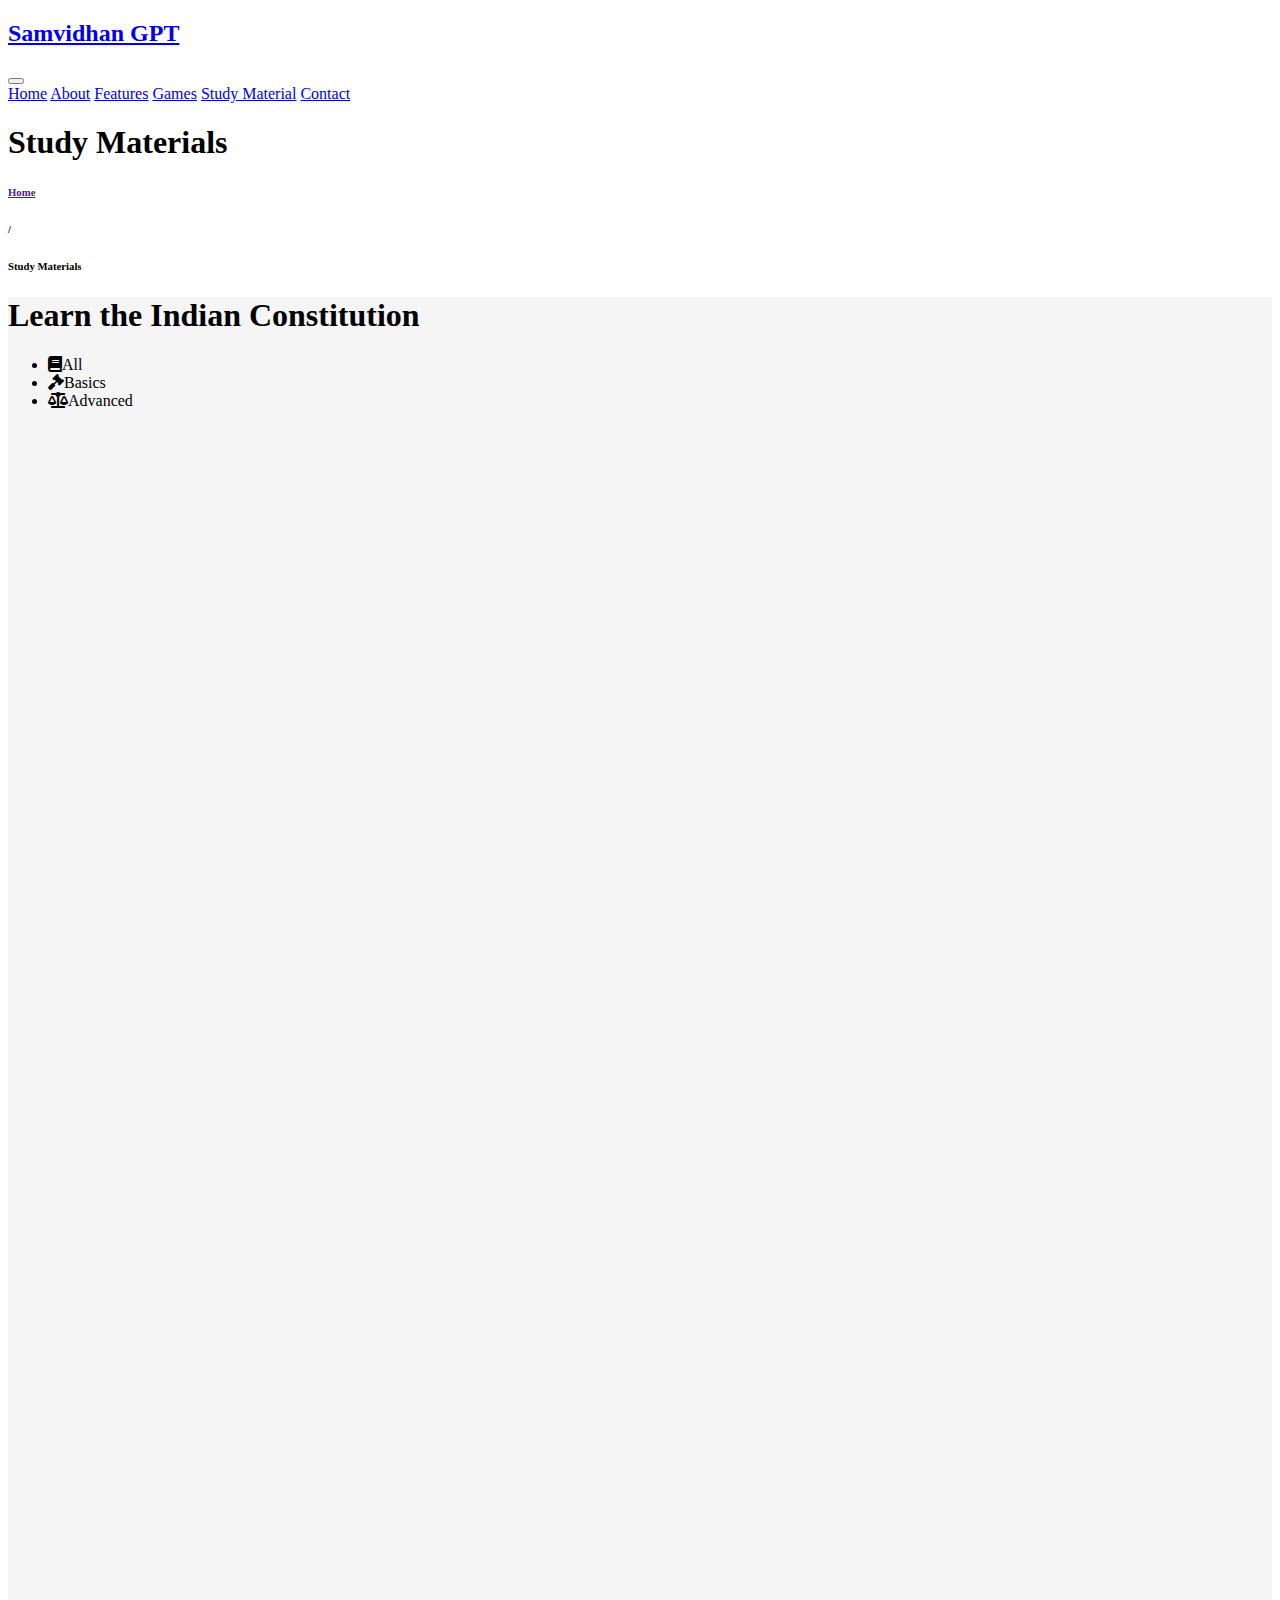
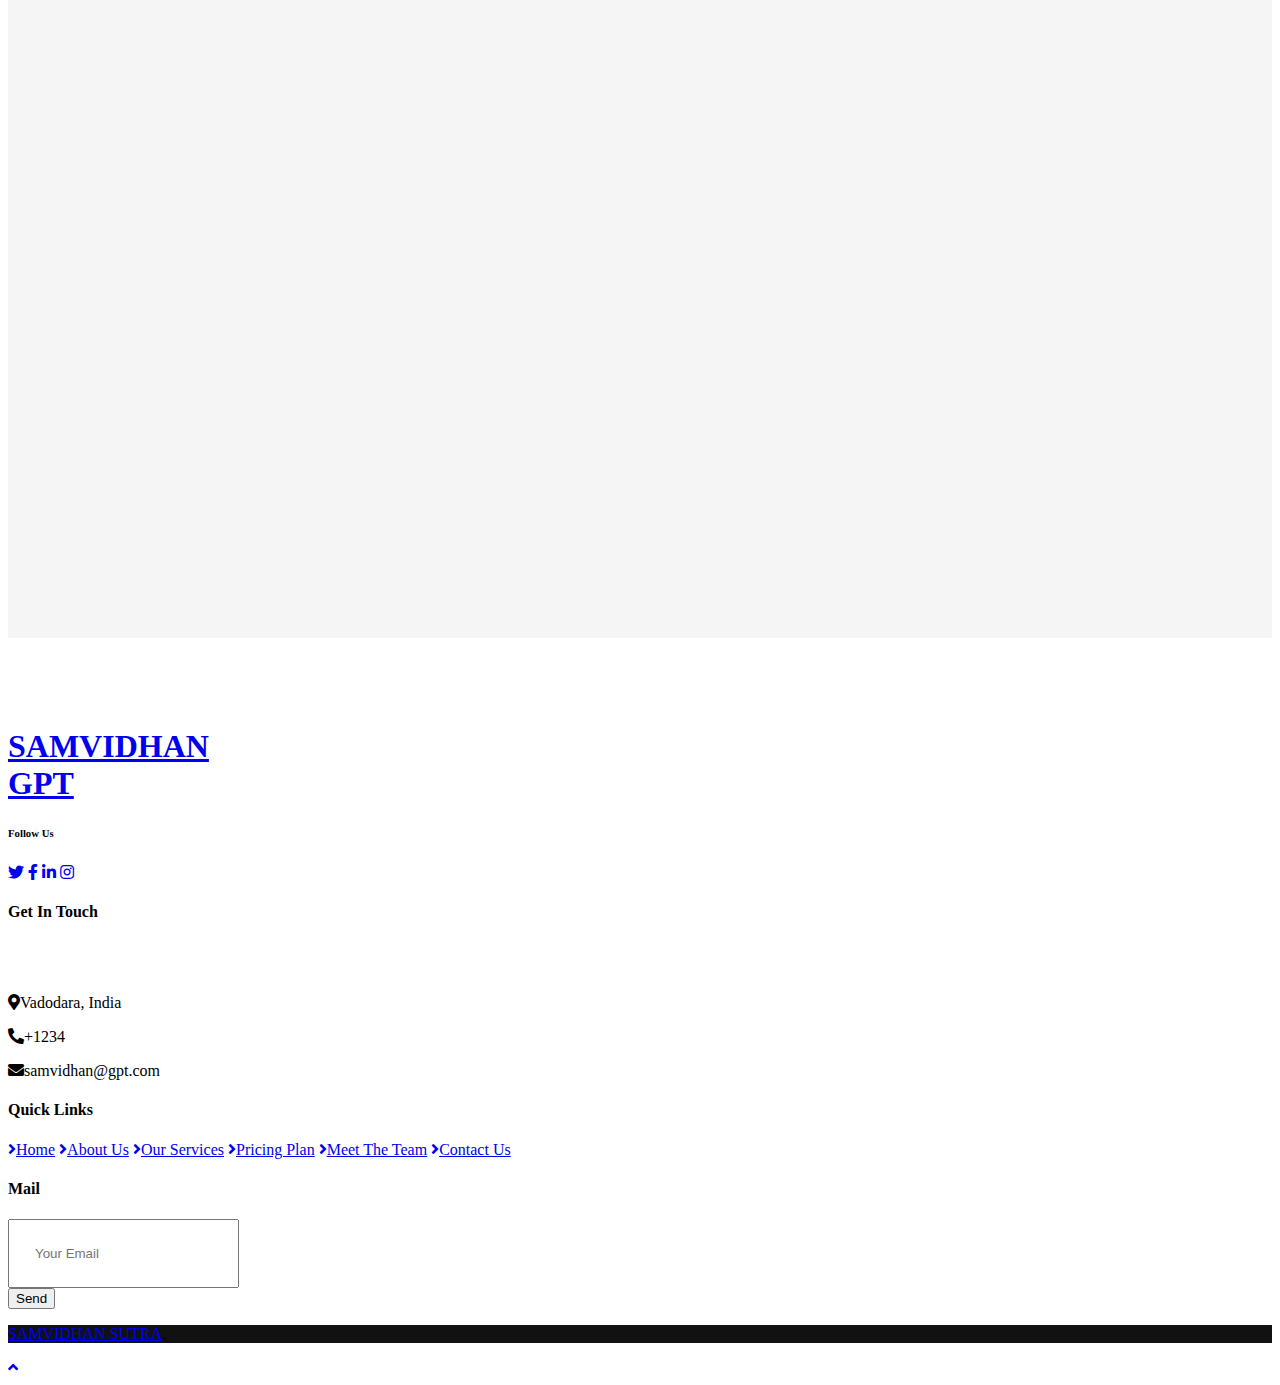
==== studymat.html @ 0517ff37 "study material" ====
<!DOCTYPE html>
<html lang="en">

<head>
    <meta charset="utf-8">
    <title>Samvidha Sutra</title>
    <meta content="width=device-width, initial-scale=1.0" name="viewport">
    <meta content="Free HTML Templates" name="keywords">
    <meta content="Free HTML Templates" name="description">

    <!-- Favicon -->
    <link href="img/favicon.ico" rel="icon">

    <!-- Google Web Fonts -->
    <link rel="preconnect" href="https://fonts.gstatic.com">
    <link href="https://fonts.googleapis.com/css2?family=Oswald:wght@400;500;600;700&family=Rubik&display=swap" rel="stylesheet"> 

    <!-- Font Awesome -->
    <link href="https://cdnjs.cloudflare.com/ajax/libs/font-awesome/5.15.0/css/all.min.css" rel="stylesheet">

    <!-- Libraries Stylesheet -->
    <link href="lib/owlcarousel/assets/owl.carousel.min.css" rel="stylesheet">
    <link href="lib/lightbox/css/lightbox.min.css" rel="stylesheet">

    <!-- Customized Bootstrap Stylesheet -->
    <link href="css/style.css" rel="stylesheet">
</head>

<body>
   <!-- Navbar Start -->
   <div class="container-fluid bg-white position-relative">
    <nav class="navbar navbar-expand-lg bg-white navbar-light py-3 py-lg-0">
        <a href="index.html" class="navbar-brand text-secondary">
            <h2 class="display-4 text-uppercase">Samvidhan GPT</h2>
        </a>
        <button type="button" class="navbar-toggler" data-toggle="collapse" data-target="#navbarCollapse">
            <span class="navbar-toggler-icon"></span>
        </button>
        <div class="collapse navbar-collapse" id="navbarCollapse">
            <div class="navbar-nav ml-auto py-0 pr-3 border-right">
                <a href="index.html" class="nav-item nav-link active">Home</a>
                <a href=index.html#aboutsec" class="nav-item nav-link">About</a>
                <a href="index.html#features" class="nav-item nav-link">Features</a>
                <a href="index.html#gamesec" class="nav-item nav-link">Games</a>
                <a href="studymat.html" class="nav-item nav-link">Study Material</a>
                <!-- <div class="nav-item dropdown">
                    <a href="#" class="nav-link dropdown-toggle" data-toggle="dropdown">Pages</a>
                    <div class="dropdown-menu rounded-0 m-0">
                        <a href="" class="dropdown-item">Meat The Team</a>
                        <a href="" class="dropdown-item">Testimonial</a>
                    </div>
                </div> -->
                <a href="index.html#contactsec" class="nav-item nav-link">Contact</a>
            </div>
            <!-- <div class="d-none d-lg-flex align-items-center pl-4">
                <i class="fa fa-2x fa-mobile-alt text-primary mr-3"></i>
                 <div>
                    <h6 class="text-body text-uppercase mb-1"><small>Call Anytime</small></h6>
                    <h6 class="m-0">+012 345 6789</h6>
                </div> 
            </div> -->
        </div>
    </nav>
</div>
<!-- Navbar End -->


    <!-- Page Header Start -->
    <div class="page-header container-fluid bg-primary d-flex flex-column align-items-center justify-content-center">
        <h1 class="display-3 text-uppercase mb-3">Study Materials</h1>
        <div class="d-inline-flex text-white">
            <h6 class="text-uppercase m-0"><a class="text-white" href="">Home</a></h6>
            <h6 class="m-0 px-3">/</h6>
            <h6 class="text-uppercase m-0">Study Materials</h6>
        </div>
    </div>
    <!-- Page Header Start -->


   <!-- Constitution Learning Section Start -->
<div class="container-fluid py-5" style="background-color: #f5f5f5;">
    <div class="container pt-5 pb-3">
        <h1 class="display-4 text-uppercase text-center mb-5" style="animation: fadeInDown 1s ease-in-out;">
            Learn the Indian Constitution
        </h1>
        <div class="row">
            <div class="col-12 text-center mb-4">
                <ul class="list-inline" id="study-material-filters">
                    <li class="btn btn-outline-dark text-uppercase py-2 px-4 active" data-filter="*">
                        <i class="fa fa-book text-primary mr-2"></i>All
                    </li>
                    <li class="btn btn-outline-dark text-uppercase py-2 px-4" data-filter=".basics">
                        <i class="fa fa-gavel text-primary mr-2"></i>Basics
                    </li>
                    <li class="btn btn-outline-dark text-uppercase py-2 px-4" data-filter=".advanced">
                        <i class="fa fa-balance-scale text-primary mr-2"></i>Advanced
                    </li>
                </ul>
            </div>
        </div>
        <div class="row portfolio-container" style="animation: fadeInUp 1s ease-in-out;">
            <!-- Flipbook 1: Basics of the Indian Constitution -->
            <div class="col-lg-4 col-md-6 mb-4 portfolio-item basics">
                <div class="position-relative rounded overflow-hidden mb-2 shadow" style="transition: transform 0.3s;">
                    <iframe allowfullscreen="allowfullscreen" scrolling="no" class="fp-iframe"
                        style="border: 0px; width: 100%; height: 600px;"
                        src="https://heyzine.com/flip-book/66daec98de.html"></iframe>
                </div>
            </div>
            <!-- Flipbook 2: Fundamental Rights -->
            <div class="col-lg-4 col-md-6 mb-4 portfolio-item basics">
                <div class="position-relative rounded overflow-hidden mb-2 shadow" style="transition: transform 0.3s;">
                    <iframe allowfullscreen="allowfullscreen" scrolling="no" class="fp-iframe"
                    style="border: 0px; width: 100%; height: 600px;"
                    src="https://heyzine.com/flip-book/66daec98de.html"></iframe>
                </div>
            </div>
            <!-- Flipbook 3: Structure of Government -->
            <div class="col-lg-4 col-md-6 mb-4 portfolio-item advanced">
                <div class="position-relative rounded overflow-hidden mb-2 shadow" style="transition: transform 0.3s;">
                    <iframe allowfullscreen="allowfullscreen" scrolling="no" class="fp-iframe"
                        style="border: 0px; width: 100%; height: 600px;"
                        src="https://heyzine.com/flip-book/66daec98de.html"></iframe>
                </div>
            </div>
        </div>
    </div>
</div>
<!-- Constitution Learning Section End -->

<!-- Custom CSS Animations and Hover Effects -->
<style>
    .portfolio-item:hover {
        transform: scale(1.05);
    }

    @keyframes fadeInDown {
        0% {
            opacity: 0;
            transform: translateY(-20px);
        }
        100% {
            opacity: 1;
            transform: translateY(0);
        }
    }

    @keyframes fadeInUp {
        0% {
            opacity: 0;
            transform: translateY(20px);
        }
        100% {
            opacity: 1;
            transform: translateY(0);
        }
    }
</style>




     <!-- Footer Start -->
     <div class="container-fluid bg-dark text-white-50 py-5 px-sm-3 px-md-5" style="margin-top: 90px;">
        <div class="row pt-5">
            <div class="col-lg-3 col-md-6 mb-5">
                <a href="index.html" class="navbar-brand">
                    <h1 class="m-0 mt-n2 text-white display-4">SAMVIDHAN <br>GPT</h1>
                </a>
                <!-- <p>Volup amet magna clita tempor. Tempor sea eos vero ipsum. Lorem lorem sit sed elitr sed kasd et</p> -->
                <h6 class="text-uppercase text-white py-2">Follow Us</h6>
                <div class="d-flex justify-content-start">
                    <a class="btn btn-lg btn-primary btn-lg-square mr-2" href="#"><i class="fab fa-twitter"></i></a>
                    <a class="btn btn-lg btn-primary btn-lg-square mr-2" href="#"><i class="fab fa-facebook-f"></i></a>
                    <a class="btn btn-lg btn-primary btn-lg-square mr-2" href="#"><i class="fab fa-linkedin-in"></i></a>
                    <a class="btn btn-lg btn-primary btn-lg-square" href="#"><i class="fab fa-instagram"></i></a>
                </div>
            </div>
            <div class="col-lg-3 col-md-6 mb-5">
                <h4 class="text-uppercase text-white mb-4">Get In Touch</h4>
                <p><br><br></p>
                <p><i class="fa fa-map-marker-alt text-white mr-2"></i>Vadodara, India</p>
                <p><i class="fa fa-phone-alt text-white mr-2"></i>+1234</p>
                <p><i class="fa fa-envelope text-white mr-2"></i>samvidhan@gpt.com</p>
            </div>
            <div class="col-lg-3 col-md-6 mb-5">
                <h4 class="text-uppercase text-white mb-4">Quick Links</h4>
                <div class="d-flex flex-column justify-content-start">
                    <a class="text-white-50 mb-2" href="#"><i class="fa fa-angle-right text-white mr-2"></i>Home</a>
                    <a class="text-white-50 mb-2" href="#"><i class="fa fa-angle-right text-white mr-2"></i>About Us</a>
                    <a class="text-white-50 mb-2" href="#"><i class="fa fa-angle-right text-white mr-2"></i>Our Services</a>
                    <a class="text-white-50 mb-2" href="#"><i class="fa fa-angle-right text-white mr-2"></i>Pricing Plan</a>
                    <a class="text-white-50 mb-2" href="#"><i class="fa fa-angle-right text-white mr-2"></i>Meet The Team</a>
                    <a class="text-white-50" href="#"><i class="fa fa-angle-right text-white mr-2"></i>Contact Us</a>
                </div>
            </div>
            <div class="col-lg-3 col-md-6 mb-5">
                <h4 class="text-uppercase text-white mb-4">Mail</h4>
               
                <div class="w-100 mb-3">
                    <div class="input-group">
                        <input type="text" class="form-control border-light" style="padding: 25px;" placeholder="Your Email">
                        <div class="input-group-append">
                            <button class="btn btn-primary text-uppercase px-3">Send</button>
                        </div>
                    </div>
                </div>
            
            </div>
        </div>
    </div>
    <div class="container-fluid py-4 px-sm-3 px-md-5" style="background: #111111;">
        <p class="mb-2 text-center text-white-50"> <a href="#">SAMVIDHAN SUTRA</a>.</p>
   
    </div>
    <!-- Footer End -->

    <!-- Back to Top -->
    <a href="#" class="btn btn-lg btn-primary btn-lg-square back-to-top"><i class="fa fa-angle-up"></i></a>


    <!-- JavaScript Libraries -->
    <script src="https://code.jquery.com/jquery-3.4.1.min.js"></script>
    <script src="https://stackpath.bootstrapcdn.com/bootstrap/4.4.1/js/bootstrap.bundle.min.js"></script>
    <script src="lib/easing/easing.min.js"></script>
    <script src="lib/waypoints/waypoints.min.js"></script>
    <script src="lib/owlcarousel/owl.carousel.min.js"></script>
    <script src="lib/isotope/isotope.pkgd.min.js"></script>
    <script src="lib/lightbox/js/lightbox.min.js"></script>

    <!-- Contact Javascript File -->
    <script src="mail/jqBootstrapValidation.min.js"></script>
    <script src="mail/contact.js"></script>

    <!-- Template Javascript -->
    <script src="js/main.js"></script>
</body>

</html>
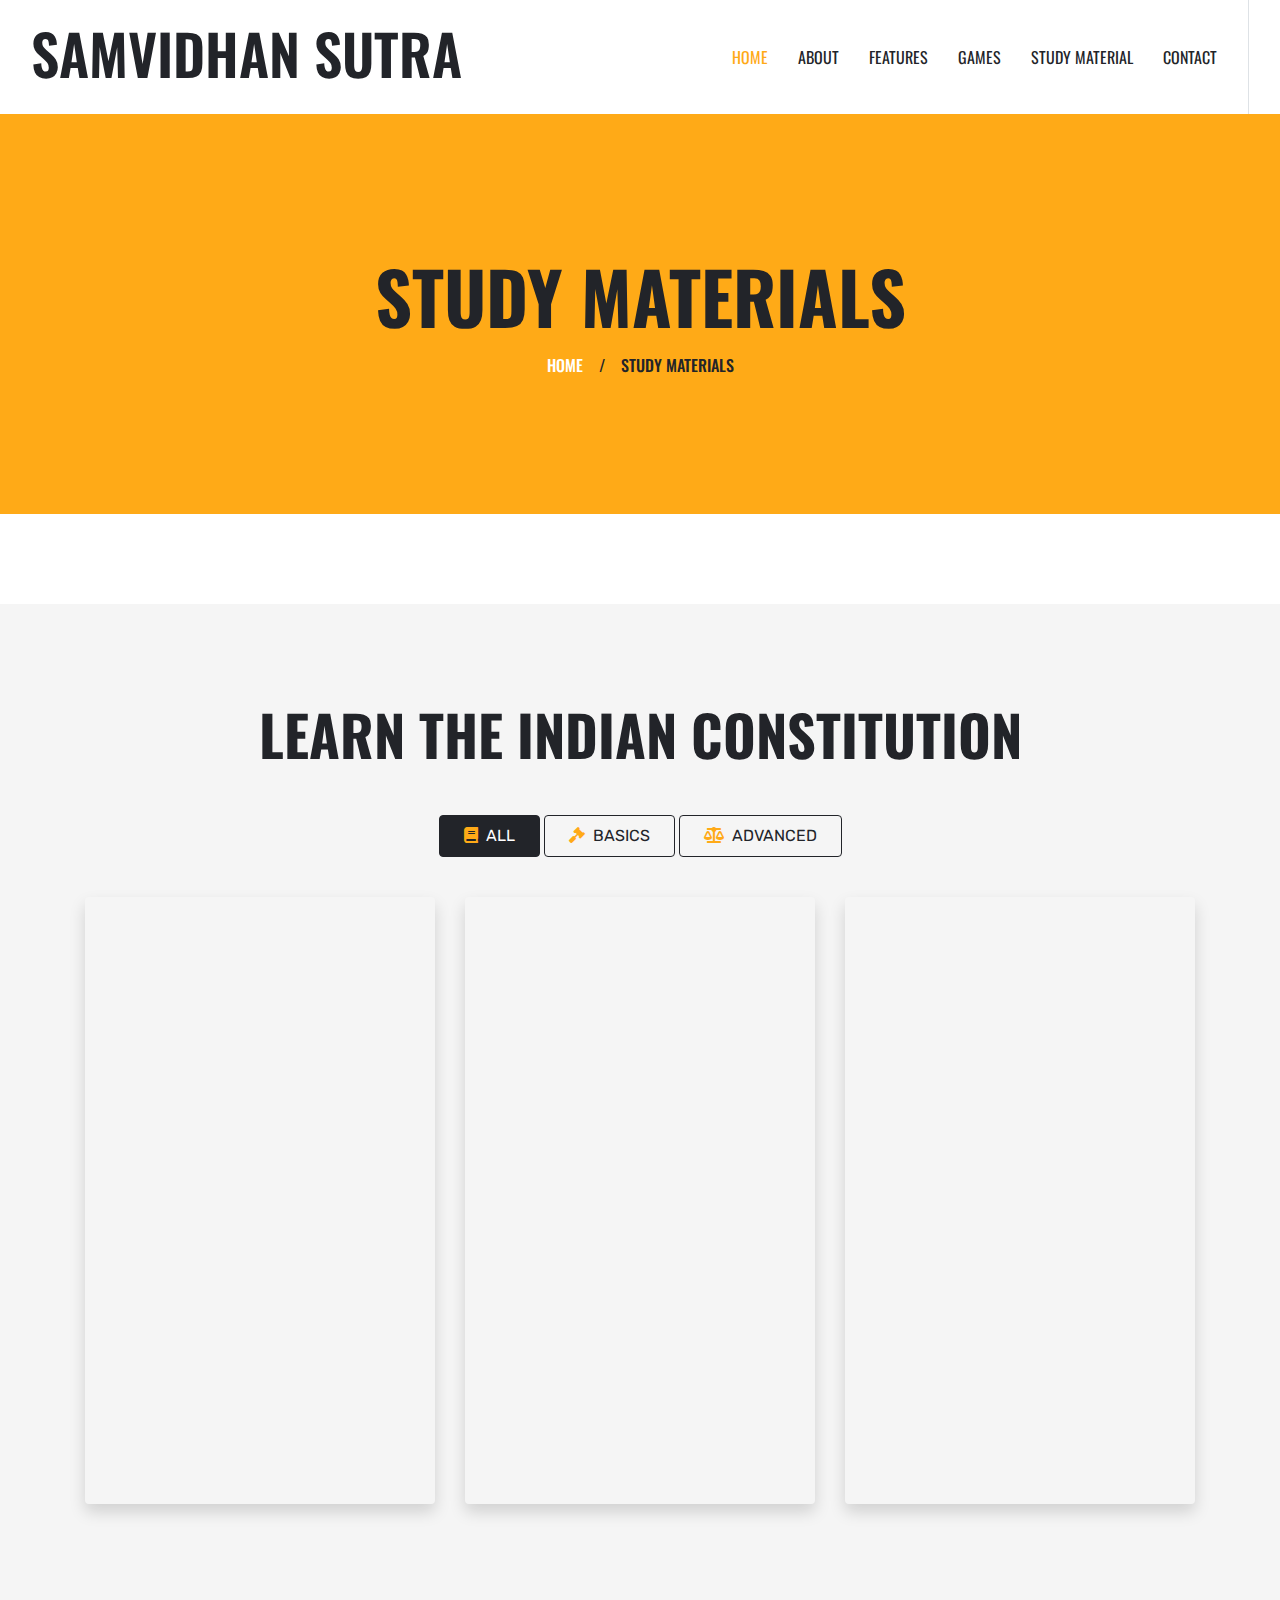
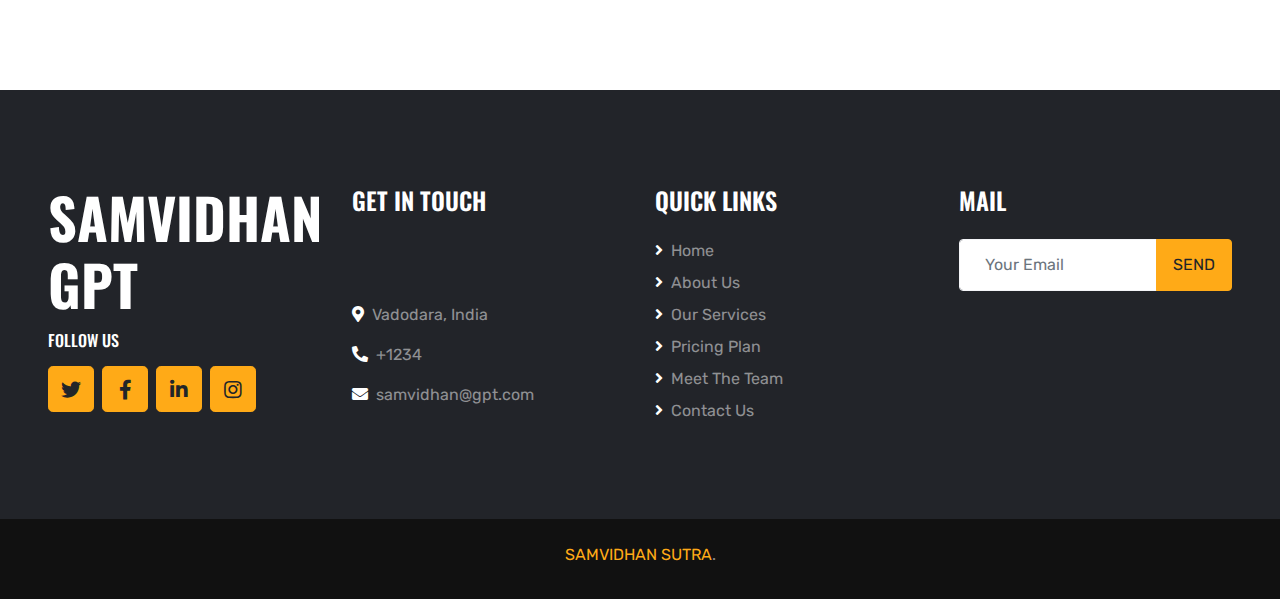
==== commit 1b497148: "d" ====
--- a/studymat.html
+++ b/studymat.html
@@ -5,8 +5,8 @@
     <meta charset="utf-8">
     <title>Samvidha Sutra</title>
     <meta content="width=device-width, initial-scale=1.0" name="viewport">
-    <meta content="Free HTML Templates" name="keywords">
-    <meta content="Free HTML Templates" name="description">
+    <meta content="" name="keywords">
+    <meta content="" name="description">
 
     <!-- Favicon -->
     <link href="img/favicon.ico" rel="icon">
@@ -31,7 +31,7 @@
    <div class="container-fluid bg-white position-relative">
     <nav class="navbar navbar-expand-lg bg-white navbar-light py-3 py-lg-0">
         <a href="index.html" class="navbar-brand text-secondary">
-            <h2 class="display-4 text-uppercase">Samvidhan GPT</h2>
+            <h4 class="display-4 text-uppercase">Samvidhan Sutra</h4>
         </a>
         <button type="button" class="navbar-toggler" data-toggle="collapse" data-target="#navbarCollapse">
             <span class="navbar-toggler-icon"></span>
@@ -39,7 +39,7 @@
         <div class="collapse navbar-collapse" id="navbarCollapse">
             <div class="navbar-nav ml-auto py-0 pr-3 border-right">
                 <a href="index.html" class="nav-item nav-link active">Home</a>
-                <a href=index.html#aboutsec" class="nav-item nav-link">About</a>
+                <a href="index.html#aboutsec" class="nav-item nav-link">About</a>
                 <a href="index.html#features" class="nav-item nav-link">Features</a>
                 <a href="index.html#gamesec" class="nav-item nav-link">Games</a>
                 <a href="studymat.html" class="nav-item nav-link">Study Material</a>
@@ -236,4 +236,4 @@
     <script src="js/main.js"></script>
 </body>
 
-</html>+</html>
--- a/css/style.css
+++ b/css/style.css
@@ -0,0 +1,9999 @@
+/******* Bootstrap Theming ********/
+/*!
+ * Bootstrap v4.5.3 (https://getbootstrap.com/)
+ * Copyright 2011-2020 The Bootstrap Authors
+ * Copyright 2011-2020 Twitter, Inc.
+ * Licensed under MIT (https://github.com/twbs/bootstrap/blob/main/LICENSE)
+ */
+:root {
+  --blue: #007bff;
+  --indigo: #6610f2;
+  --purple: #6f42c1;
+  --pink: #e83e8c;
+  --red: #dc3545;
+  --orange: #fd7e14;
+  --yellow: #ffc107;
+  --green: #28a745;
+  --teal: #20c997;
+  --cyan: #17a2b8;
+  --white: #fff;
+  --gray: #6c757d;
+  --gray-dark: #343a40;
+  --primary: #FFAA17;
+  --secondary: #BDBDBF;
+  --success: #28a745;
+  --info: #17a2b8;
+  --warning: #ffc107;
+  --danger: #dc3545;
+  --light: #F4F5F8;
+  --dark: #222429;
+  --breakpoint-xs: 0;
+  --breakpoint-sm: 576px;
+  --breakpoint-md: 768px;
+  --breakpoint-lg: 992px;
+  --breakpoint-xl: 1200px;
+  --font-family-sans-serif: "Rubik", sans-serif;
+  --font-family-monospace: SFMono-Regular, Menlo, Monaco, Consolas, "Liberation Mono", "Courier New", monospace;
+}
+
+*,
+*::before,
+*::after {
+  box-sizing: border-box;
+}
+
+html {
+  font-family: sans-serif;
+  line-height: 1.15;
+  -webkit-text-size-adjust: 100%;
+  -webkit-tap-highlight-color: rgba(0, 0, 0, 0);
+}
+
+article, aside, figcaption, figure, footer, header, hgroup, main, nav, section {
+  display: block;
+}
+
+body {
+  margin: 0;
+  font-family: "Rubik", sans-serif;
+  font-size: 1rem;
+  font-weight: 400;
+  line-height: 1.5;
+  color: #686A6F;
+  text-align: left;
+  background-color: #fff;
+}
+
+[tabindex="-1"]:focus:not(:focus-visible) {
+  outline: 0 !important;
+}
+
+hr {
+  box-sizing: content-box;
+  height: 0;
+  overflow: visible;
+}
+
+h1, h2, h3, h4, h5, h6 {
+  margin-top: 0;
+  margin-bottom: 0.5rem;
+}
+
+p {
+  margin-top: 0;
+  margin-bottom: 1rem;
+}
+
+abbr[title],
+abbr[data-original-title] {
+  text-decoration: underline;
+  text-decoration: underline dotted;
+  cursor: help;
+  border-bottom: 0;
+  text-decoration-skip-ink: none;
+}
+
+address {
+  margin-bottom: 1rem;
+  font-style: normal;
+  line-height: inherit;
+}
+
+ol,
+ul,
+dl {
+  margin-top: 0;
+  margin-bottom: 1rem;
+}
+
+ol ol,
+ul ul,
+ol ul,
+ul ol {
+  margin-bottom: 0;
+}
+
+dt {
+  font-weight: 700;
+}
+
+dd {
+  margin-bottom: .5rem;
+  margin-left: 0;
+}
+
+blockquote {
+  margin: 0 0 1rem;
+}
+
+b,
+strong {
+  font-weight: bolder;
+}
+
+small {
+  font-size: 80%;
+}
+
+sub,
+sup {
+  position: relative;
+  font-size: 75%;
+  line-height: 0;
+  vertical-align: baseline;
+}
+
+sub {
+  bottom: -.25em;
+}
+
+sup {
+  top: -.5em;
+}
+
+a {
+  color: #FFAA17;
+  text-decoration: none;
+  background-color: transparent;
+}
+
+a:hover {
+  color: #ca8000;
+  text-decoration: underline;
+}
+
+a:not([href]):not([class]) {
+  color: inherit;
+  text-decoration: none;
+}
+
+a:not([href]):not([class]):hover {
+  color: inherit;
+  text-decoration: none;
+}
+
+pre,
+code,
+kbd,
+samp {
+  font-family: SFMono-Regular, Menlo, Monaco, Consolas, "Liberation Mono", "Courier New", monospace;
+  font-size: 1em;
+}
+
+pre {
+  margin-top: 0;
+  margin-bottom: 1rem;
+  overflow: auto;
+  -ms-overflow-style: scrollbar;
+}
+
+figure {
+  margin: 0 0 1rem;
+}
+
+img {
+  vertical-align: middle;
+  border-style: none;
+}
+
+svg {
+  overflow: hidden;
+  vertical-align: middle;
+}
+
+table {
+  border-collapse: collapse;
+}
+
+caption {
+  padding-top: 0.75rem;
+  padding-bottom: 0.75rem;
+  color: #6c757d;
+  text-align: left;
+  caption-side: bottom;
+}
+
+th {
+  text-align: inherit;
+  text-align: -webkit-match-parent;
+}
+
+label {
+  display: inline-block;
+  margin-bottom: 0.5rem;
+}
+
+button {
+  border-radius: 0;
+}
+
+button:focus {
+  outline: 1px dotted;
+  outline: 5px auto -webkit-focus-ring-color;
+}
+
+input,
+button,
+select,
+optgroup,
+textarea {
+  margin: 0;
+  font-family: inherit;
+  font-size: inherit;
+  line-height: inherit;
+}
+
+button,
+input {
+  overflow: visible;
+}
+
+button,
+select {
+  text-transform: none;
+}
+
+[role="button"] {
+  cursor: pointer;
+}
+
+select {
+  word-wrap: normal;
+}
+
+button,
+[type="button"],
+[type="reset"],
+[type="submit"] {
+  -webkit-appearance: button;
+}
+
+button:not(:disabled),
+[type="button"]:not(:disabled),
+[type="reset"]:not(:disabled),
+[type="submit"]:not(:disabled) {
+  cursor: pointer;
+}
+
+button::-moz-focus-inner,
+[type="button"]::-moz-focus-inner,
+[type="reset"]::-moz-focus-inner,
+[type="submit"]::-moz-focus-inner {
+  padding: 0;
+  border-style: none;
+}
+
+input[type="radio"],
+input[type="checkbox"] {
+  box-sizing: border-box;
+  padding: 0;
+}
+
+textarea {
+  overflow: auto;
+  resize: vertical;
+}
+
+fieldset {
+  min-width: 0;
+  padding: 0;
+  margin: 0;
+  border: 0;
+}
+
+legend {
+  display: block;
+  width: 100%;
+  max-width: 100%;
+  padding: 0;
+  margin-bottom: .5rem;
+  font-size: 1.5rem;
+  line-height: inherit;
+  color: inherit;
+  white-space: normal;
+}
+
+@media (max-width: 1200px) {
+  legend {
+    font-size: calc(1.275rem + 0.3vw) ;
+  }
+}
+
+progress {
+  vertical-align: baseline;
+}
+
+[type="number"]::-webkit-inner-spin-button,
+[type="number"]::-webkit-outer-spin-button {
+  height: auto;
+}
+
+[type="search"] {
+  outline-offset: -2px;
+  -webkit-appearance: none;
+}
+
+[type="search"]::-webkit-search-decoration {
+  -webkit-appearance: none;
+}
+
+::-webkit-file-upload-button {
+  font: inherit;
+  -webkit-appearance: button;
+}
+
+output {
+  display: inline-block;
+}
+
+summary {
+  display: list-item;
+  cursor: pointer;
+}
+
+template {
+  display: none;
+}
+
+[hidden] {
+  display: none !important;
+}
+
+h1, h2, h3, h4, h5, h6,
+.h1, .h2, .h3, .h4, .h5, .h6 {
+  margin-bottom: 0.5rem;
+  font-family: "Oswald", sans-serif;
+  font-weight: 500;
+  line-height: 1.2;
+  color: #222429;
+}
+
+h1, .h1 {
+  font-size: 2.5rem;
+}
+
+@media (max-width: 1200px) {
+  h1, .h1 {
+    font-size: calc(1.375rem + 1.5vw) ;
+  }
+}
+
+h2, .h2 {
+  font-size: 2rem;
+}
+
+@media (max-width: 1200px) {
+  h2, .h2 {
+    font-size: calc(1.325rem + 0.9vw) ;
+  }
+}
+
+h3, .h3 {
+  font-size: 1.75rem;
+}
+
+@media (max-width: 1200px) {
+  h3, .h3 {
+    font-size: calc(1.3rem + 0.6vw) ;
+  }
+}
+
+h4, .h4 {
+  font-size: 1.5rem;
+}
+
+@media (max-width: 1200px) {
+  h4, .h4 {
+    font-size: calc(1.275rem + 0.3vw) ;
+  }
+}
+
+h5, .h5 {
+  font-size: 1.25rem;
+}
+
+h6, .h6 {
+  font-size: 1rem;
+}
+
+.lead {
+  font-size: 1.25rem;
+  font-weight: 300;
+}
+
+.display-1 {
+  font-size: 6rem;
+  font-weight: 300;
+  line-height: 1.2;
+}
+
+@media (max-width: 1200px) {
+  .display-1 {
+    font-size: calc(1.725rem + 5.7vw) ;
+  }
+}
+
+.display-2 {
+  font-size: 5.5rem;
+  font-weight: 300;
+  line-height: 1.2;
+}
+
+@media (max-width: 1200px) {
+  .display-2 {
+    font-size: calc(1.675rem + 5.1vw) ;
+  }
+}
+
+.display-3 {
+  font-size: 4.5rem;
+  font-weight: 300;
+  line-height: 1.2;
+}
+
+@media (max-width: 1200px) {
+  .display-3 {
+    font-size: calc(1.575rem + 3.9vw) ;
+  }
+}
+
+.display-4 {
+  font-size: 3.5rem;
+  font-weight: 300;
+  line-height: 1.2;
+}
+
+@media (max-width: 1200px) {
+  .display-4 {
+    font-size: calc(1.475rem + 2.7vw) ;
+  }
+}
+
+hr {
+  margin-top: 1rem;
+  margin-bottom: 1rem;
+  border: 0;
+  border-top: 1px solid rgba(0, 0, 0, 0.1);
+}
+
+small,
+.small {
+  font-size: 80%;
+  font-weight: 400;
+}
+
+mark,
+.mark {
+  padding: 0.2em;
+  background-color: #fcf8e3;
+}
+
+.list-unstyled {
+  padding-left: 0;
+  list-style: none;
+}
+
+.list-inline {
+  padding-left: 0;
+  list-style: none;
+}
+
+.list-inline-item {
+  display: inline-block;
+}
+
+.list-inline-item:not(:last-child) {
+  margin-right: 0.5rem;
+}
+
+.initialism {
+  font-size: 90%;
+  text-transform: uppercase;
+}
+
+.blockquote {
+  margin-bottom: 1rem;
+  font-size: 1.25rem;
+}
+
+.blockquote-footer {
+  display: block;
+  font-size: 80%;
+  color: #6c757d;
+}
+
+.blockquote-footer::before {
+  content: "\2014\00A0";
+}
+
+.img-fluid {
+  max-width: 100%;
+  height: auto;
+}
+
+.img-thumbnail {
+  padding: 0.25rem;
+  background-color: #fff;
+  border: 1px solid #dee2e6;
+  border-radius: 0.25rem;
+  max-width: 100%;
+  height: auto;
+}
+
+.figure {
+  display: inline-block;
+}
+
+.figure-img {
+  margin-bottom: 0.5rem;
+  line-height: 1;
+}
+
+.figure-caption {
+  font-size: 90%;
+  color: #6c757d;
+}
+
+code {
+  font-size: 87.5%;
+  color: #e83e8c;
+  word-wrap: break-word;
+}
+
+a > code {
+  color: inherit;
+}
+
+kbd {
+  padding: 0.2rem 0.4rem;
+  font-size: 87.5%;
+  color: #fff;
+  background-color: #212529;
+  border-radius: 0.2rem;
+}
+
+kbd kbd {
+  padding: 0;
+  font-size: 100%;
+  font-weight: 700;
+}
+
+pre {
+  display: block;
+  font-size: 87.5%;
+  color: #212529;
+}
+
+pre code {
+  font-size: inherit;
+  color: inherit;
+  word-break: normal;
+}
+
+.pre-scrollable {
+  max-height: 340px;
+  overflow-y: scroll;
+}
+
+.container,
+.container-fluid,
+.container-sm,
+.container-md,
+.container-lg,
+.container-xl {
+  width: 100%;
+  padding-right: 15px;
+  padding-left: 15px;
+  margin-right: auto;
+  margin-left: auto;
+}
+
+@media (min-width: 576px) {
+  .container, .container-sm {
+    max-width: 540px;
+  }
+}
+
+@media (min-width: 768px) {
+  .container, .container-sm, .container-md {
+    max-width: 720px;
+  }
+}
+
+@media (min-width: 992px) {
+  .container, .container-sm, .container-md, .container-lg {
+    max-width: 960px;
+  }
+}
+
+@media (min-width: 1200px) {
+  .container, .container-sm, .container-md, .container-lg, .container-xl {
+    max-width: 1140px;
+  }
+}
+
+.row {
+  display: flex;
+  flex-wrap: wrap;
+  margin-right: -15px;
+  margin-left: -15px;
+}
+
+.no-gutters {
+  margin-right: 0;
+  margin-left: 0;
+}
+
+.no-gutters > .col,
+.no-gutters > [class*="col-"] {
+  padding-right: 0;
+  padding-left: 0;
+}
+
+.col-1, .col-2, .col-3, .col-4, .col-5, .col-6, .col-7, .col-8, .col-9, .col-10, .col-11, .col-12, .col,
+.col-auto, .col-sm-1, .col-sm-2, .col-sm-3, .col-sm-4, .col-sm-5, .col-sm-6, .col-sm-7, .col-sm-8, .col-sm-9, .col-sm-10, .col-sm-11, .col-sm-12, .col-sm,
+.col-sm-auto, .col-md-1, .col-md-2, .col-md-3, .col-md-4, .col-md-5, .col-md-6, .col-md-7, .col-md-8, .col-md-9, .col-md-10, .col-md-11, .col-md-12, .col-md,
+.col-md-auto, .col-lg-1, .col-lg-2, .col-lg-3, .col-lg-4, .col-lg-5, .col-lg-6, .col-lg-7, .col-lg-8, .col-lg-9, .col-lg-10, .col-lg-11, .col-lg-12, .col-lg,
+.col-lg-auto, .col-xl-1, .col-xl-2, .col-xl-3, .col-xl-4, .col-xl-5, .col-xl-6, .col-xl-7, .col-xl-8, .col-xl-9, .col-xl-10, .col-xl-11, .col-xl-12, .col-xl,
+.col-xl-auto {
+  position: relative;
+  width: 100%;
+  padding-right: 15px;
+  padding-left: 15px;
+}
+
+.col {
+  flex-basis: 0;
+  flex-grow: 1;
+  max-width: 100%;
+}
+
+.row-cols-1 > * {
+  flex: 0 0 100%;
+  max-width: 100%;
+}
+
+.row-cols-2 > * {
+  flex: 0 0 50%;
+  max-width: 50%;
+}
+
+.row-cols-3 > * {
+  flex: 0 0 33.33333%;
+  max-width: 33.33333%;
+}
+
+.row-cols-4 > * {
+  flex: 0 0 25%;
+  max-width: 25%;
+}
+
+.row-cols-5 > * {
+  flex: 0 0 20%;
+  max-width: 20%;
+}
+
+.row-cols-6 > * {
+  flex: 0 0 16.66667%;
+  max-width: 16.66667%;
+}
+
+.col-auto {
+  flex: 0 0 auto;
+  width: auto;
+  max-width: 100%;
+}
+
+.col-1 {
+  flex: 0 0 8.33333%;
+  max-width: 8.33333%;
+}
+
+.col-2 {
+  flex: 0 0 16.66667%;
+  max-width: 16.66667%;
+}
+
+.col-3 {
+  flex: 0 0 25%;
+  max-width: 25%;
+}
+
+.col-4 {
+  flex: 0 0 33.33333%;
+  max-width: 33.33333%;
+}
+
+.col-5 {
+  flex: 0 0 41.66667%;
+  max-width: 41.66667%;
+}
+
+.col-6 {
+  flex: 0 0 50%;
+  max-width: 50%;
+}
+
+.col-7 {
+  flex: 0 0 58.33333%;
+  max-width: 58.33333%;
+}
+
+.col-8 {
+  flex: 0 0 66.66667%;
+  max-width: 66.66667%;
+}
+
+.col-9 {
+  flex: 0 0 75%;
+  max-width: 75%;
+}
+
+.col-10 {
+  flex: 0 0 83.33333%;
+  max-width: 83.33333%;
+}
+
+.col-11 {
+  flex: 0 0 91.66667%;
+  max-width: 91.66667%;
+}
+
+.col-12 {
+  flex: 0 0 100%;
+  max-width: 100%;
+}
+
+.order-first {
+  order: -1;
+}
+
+.order-last {
+  order: 13;
+}
+
+.order-0 {
+  order: 0;
+}
+
+.order-1 {
+  order: 1;
+}
+
+.order-2 {
+  order: 2;
+}
+
+.order-3 {
+  order: 3;
+}
+
+.order-4 {
+  order: 4;
+}
+
+.order-5 {
+  order: 5;
+}
+
+.order-6 {
+  order: 6;
+}
+
+.order-7 {
+  order: 7;
+}
+
+.order-8 {
+  order: 8;
+}
+
+.order-9 {
+  order: 9;
+}
+
+.order-10 {
+  order: 10;
+}
+
+.order-11 {
+  order: 11;
+}
+
+.order-12 {
+  order: 12;
+}
+
+.offset-1 {
+  margin-left: 8.33333%;
+}
+
+.offset-2 {
+  margin-left: 16.66667%;
+}
+
+.offset-3 {
+  margin-left: 25%;
+}
+
+.offset-4 {
+  margin-left: 33.33333%;
+}
+
+.offset-5 {
+  margin-left: 41.66667%;
+}
+
+.offset-6 {
+  margin-left: 50%;
+}
+
+.offset-7 {
+  margin-left: 58.33333%;
+}
+
+.offset-8 {
+  margin-left: 66.66667%;
+}
+
+.offset-9 {
+  margin-left: 75%;
+}
+
+.offset-10 {
+  margin-left: 83.33333%;
+}
+
+.offset-11 {
+  margin-left: 91.66667%;
+}
+
+@media (min-width: 576px) {
+  .col-sm {
+    flex-basis: 0;
+    flex-grow: 1;
+    max-width: 100%;
+  }
+  .row-cols-sm-1 > * {
+    flex: 0 0 100%;
+    max-width: 100%;
+  }
+  .row-cols-sm-2 > * {
+    flex: 0 0 50%;
+    max-width: 50%;
+  }
+  .row-cols-sm-3 > * {
+    flex: 0 0 33.33333%;
+    max-width: 33.33333%;
+  }
+  .row-cols-sm-4 > * {
+    flex: 0 0 25%;
+    max-width: 25%;
+  }
+  .row-cols-sm-5 > * {
+    flex: 0 0 20%;
+    max-width: 20%;
+  }
+  .row-cols-sm-6 > * {
+    flex: 0 0 16.66667%;
+    max-width: 16.66667%;
+  }
+  .col-sm-auto {
+    flex: 0 0 auto;
+    width: auto;
+    max-width: 100%;
+  }
+  .col-sm-1 {
+    flex: 0 0 8.33333%;
+    max-width: 8.33333%;
+  }
+  .col-sm-2 {
+    flex: 0 0 16.66667%;
+    max-width: 16.66667%;
+  }
+  .col-sm-3 {
+    flex: 0 0 25%;
+    max-width: 25%;
+  }
+  .col-sm-4 {
+    flex: 0 0 33.33333%;
+    max-width: 33.33333%;
+  }
+  .col-sm-5 {
+    flex: 0 0 41.66667%;
+    max-width: 41.66667%;
+  }
+  .col-sm-6 {
+    flex: 0 0 50%;
+    max-width: 50%;
+  }
+  .col-sm-7 {
+    flex: 0 0 58.33333%;
+    max-width: 58.33333%;
+  }
+  .col-sm-8 {
+    flex: 0 0 66.66667%;
+    max-width: 66.66667%;
+  }
+  .col-sm-9 {
+    flex: 0 0 75%;
+    max-width: 75%;
+  }
+  .col-sm-10 {
+    flex: 0 0 83.33333%;
+    max-width: 83.33333%;
+  }
+  .col-sm-11 {
+    flex: 0 0 91.66667%;
+    max-width: 91.66667%;
+  }
+  .col-sm-12 {
+    flex: 0 0 100%;
+    max-width: 100%;
+  }
+  .order-sm-first {
+    order: -1;
+  }
+  .order-sm-last {
+    order: 13;
+  }
+  .order-sm-0 {
+    order: 0;
+  }
+  .order-sm-1 {
+    order: 1;
+  }
+  .order-sm-2 {
+    order: 2;
+  }
+  .order-sm-3 {
+    order: 3;
+  }
+  .order-sm-4 {
+    order: 4;
+  }
+  .order-sm-5 {
+    order: 5;
+  }
+  .order-sm-6 {
+    order: 6;
+  }
+  .order-sm-7 {
+    order: 7;
+  }
+  .order-sm-8 {
+    order: 8;
+  }
+  .order-sm-9 {
+    order: 9;
+  }
+  .order-sm-10 {
+    order: 10;
+  }
+  .order-sm-11 {
+    order: 11;
+  }
+  .order-sm-12 {
+    order: 12;
+  }
+  .offset-sm-0 {
+    margin-left: 0;
+  }
+  .offset-sm-1 {
+    margin-left: 8.33333%;
+  }
+  .offset-sm-2 {
+    margin-left: 16.66667%;
+  }
+  .offset-sm-3 {
+    margin-left: 25%;
+  }
+  .offset-sm-4 {
+    margin-left: 33.33333%;
+  }
+  .offset-sm-5 {
+    margin-left: 41.66667%;
+  }
+  .offset-sm-6 {
+    margin-left: 50%;
+  }
+  .offset-sm-7 {
+    margin-left: 58.33333%;
+  }
+  .offset-sm-8 {
+    margin-left: 66.66667%;
+  }
+  .offset-sm-9 {
+    margin-left: 75%;
+  }
+  .offset-sm-10 {
+    margin-left: 83.33333%;
+  }
+  .offset-sm-11 {
+    margin-left: 91.66667%;
+  }
+}
+
+@media (min-width: 768px) {
+  .col-md {
+    flex-basis: 0;
+    flex-grow: 1;
+    max-width: 100%;
+  }
+  .row-cols-md-1 > * {
+    flex: 0 0 100%;
+    max-width: 100%;
+  }
+  .row-cols-md-2 > * {
+    flex: 0 0 50%;
+    max-width: 50%;
+  }
+  .row-cols-md-3 > * {
+    flex: 0 0 33.33333%;
+    max-width: 33.33333%;
+  }
+  .row-cols-md-4 > * {
+    flex: 0 0 25%;
+    max-width: 25%;
+  }
+  .row-cols-md-5 > * {
+    flex: 0 0 20%;
+    max-width: 20%;
+  }
+  .row-cols-md-6 > * {
+    flex: 0 0 16.66667%;
+    max-width: 16.66667%;
+  }
+  .col-md-auto {
+    flex: 0 0 auto;
+    width: auto;
+    max-width: 100%;
+  }
+  .col-md-1 {
+    flex: 0 0 8.33333%;
+    max-width: 8.33333%;
+  }
+  .col-md-2 {
+    flex: 0 0 16.66667%;
+    max-width: 16.66667%;
+  }
+  .col-md-3 {
+    flex: 0 0 25%;
+    max-width: 25%;
+  }
+  .col-md-4 {
+    flex: 0 0 33.33333%;
+    max-width: 33.33333%;
+  }
+  .col-md-5 {
+    flex: 0 0 41.66667%;
+    max-width: 41.66667%;
+  }
+  .col-md-6 {
+    flex: 0 0 50%;
+    max-width: 50%;
+  }
+  .col-md-7 {
+    flex: 0 0 58.33333%;
+    max-width: 58.33333%;
+  }
+  .col-md-8 {
+    flex: 0 0 66.66667%;
+    max-width: 66.66667%;
+  }
+  .col-md-9 {
+    flex: 0 0 75%;
+    max-width: 75%;
+  }
+  .col-md-10 {
+    flex: 0 0 83.33333%;
+    max-width: 83.33333%;
+  }
+  .col-md-11 {
+    flex: 0 0 91.66667%;
+    max-width: 91.66667%;
+  }
+  .col-md-12 {
+    flex: 0 0 100%;
+    max-width: 100%;
+  }
+  .order-md-first {
+    order: -1;
+  }
+  .order-md-last {
+    order: 13;
+  }
+  .order-md-0 {
+    order: 0;
+  }
+  .order-md-1 {
+    order: 1;
+  }
+  .order-md-2 {
+    order: 2;
+  }
+  .order-md-3 {
+    order: 3;
+  }
+  .order-md-4 {
+    order: 4;
+  }
+  .order-md-5 {
+    order: 5;
+  }
+  .order-md-6 {
+    order: 6;
+  }
+  .order-md-7 {
+    order: 7;
+  }
+  .order-md-8 {
+    order: 8;
+  }
+  .order-md-9 {
+    order: 9;
+  }
+  .order-md-10 {
+    order: 10;
+  }
+  .order-md-11 {
+    order: 11;
+  }
+  .order-md-12 {
+    order: 12;
+  }
+  .offset-md-0 {
+    margin-left: 0;
+  }
+  .offset-md-1 {
+    margin-left: 8.33333%;
+  }
+  .offset-md-2 {
+    margin-left: 16.66667%;
+  }
+  .offset-md-3 {
+    margin-left: 25%;
+  }
+  .offset-md-4 {
+    margin-left: 33.33333%;
+  }
+  .offset-md-5 {
+    margin-left: 41.66667%;
+  }
+  .offset-md-6 {
+    margin-left: 50%;
+  }
+  .offset-md-7 {
+    margin-left: 58.33333%;
+  }
+  .offset-md-8 {
+    margin-left: 66.66667%;
+  }
+  .offset-md-9 {
+    margin-left: 75%;
+  }
+  .offset-md-10 {
+    margin-left: 83.33333%;
+  }
+  .offset-md-11 {
+    margin-left: 91.66667%;
+  }
+}
+
+@media (min-width: 992px) {
+  .col-lg {
+    flex-basis: 0;
+    flex-grow: 1;
+    max-width: 100%;
+  }
+  .row-cols-lg-1 > * {
+    flex: 0 0 100%;
+    max-width: 100%;
+  }
+  .row-cols-lg-2 > * {
+    flex: 0 0 50%;
+    max-width: 50%;
+  }
+  .row-cols-lg-3 > * {
+    flex: 0 0 33.33333%;
+    max-width: 33.33333%;
+  }
+  .row-cols-lg-4 > * {
+    flex: 0 0 25%;
+    max-width: 25%;
+  }
+  .row-cols-lg-5 > * {
+    flex: 0 0 20%;
+    max-width: 20%;
+  }
+  .row-cols-lg-6 > * {
+    flex: 0 0 16.66667%;
+    max-width: 16.66667%;
+  }
+  .col-lg-auto {
+    flex: 0 0 auto;
+    width: auto;
+    max-width: 100%;
+  }
+  .col-lg-1 {
+    flex: 0 0 8.33333%;
+    max-width: 8.33333%;
+  }
+  .col-lg-2 {
+    flex: 0 0 16.66667%;
+    max-width: 16.66667%;
+  }
+  .col-lg-3 {
+    flex: 0 0 25%;
+    max-width: 25%;
+  }
+  .col-lg-4 {
+    flex: 0 0 33.33333%;
+    max-width: 33.33333%;
+  }
+  .col-lg-5 {
+    flex: 0 0 41.66667%;
+    max-width: 41.66667%;
+  }
+  .col-lg-6 {
+    flex: 0 0 50%;
+    max-width: 50%;
+  }
+  .col-lg-7 {
+    flex: 0 0 58.33333%;
+    max-width: 58.33333%;
+  }
+  .col-lg-8 {
+    flex: 0 0 66.66667%;
+    max-width: 66.66667%;
+  }
+  .col-lg-9 {
+    flex: 0 0 75%;
+    max-width: 75%;
+  }
+  .col-lg-10 {
+    flex: 0 0 83.33333%;
+    max-width: 83.33333%;
+  }
+  .col-lg-11 {
+    flex: 0 0 91.66667%;
+    max-width: 91.66667%;
+  }
+  .col-lg-12 {
+    flex: 0 0 100%;
+    max-width: 100%;
+  }
+  .order-lg-first {
+    order: -1;
+  }
+  .order-lg-last {
+    order: 13;
+  }
+  .order-lg-0 {
+    order: 0;
+  }
+  .order-lg-1 {
+    order: 1;
+  }
+  .order-lg-2 {
+    order: 2;
+  }
+  .order-lg-3 {
+    order: 3;
+  }
+  .order-lg-4 {
+    order: 4;
+  }
+  .order-lg-5 {
+    order: 5;
+  }
+  .order-lg-6 {
+    order: 6;
+  }
+  .order-lg-7 {
+    order: 7;
+  }
+  .order-lg-8 {
+    order: 8;
+  }
+  .order-lg-9 {
+    order: 9;
+  }
+  .order-lg-10 {
+    order: 10;
+  }
+  .order-lg-11 {
+    order: 11;
+  }
+  .order-lg-12 {
+    order: 12;
+  }
+  .offset-lg-0 {
+    margin-left: 0;
+  }
+  .offset-lg-1 {
+    margin-left: 8.33333%;
+  }
+  .offset-lg-2 {
+    margin-left: 16.66667%;
+  }
+  .offset-lg-3 {
+    margin-left: 25%;
+  }
+  .offset-lg-4 {
+    margin-left: 33.33333%;
+  }
+  .offset-lg-5 {
+    margin-left: 41.66667%;
+  }
+  .offset-lg-6 {
+    margin-left: 50%;
+  }
+  .offset-lg-7 {
+    margin-left: 58.33333%;
+  }
+  .offset-lg-8 {
+    margin-left: 66.66667%;
+  }
+  .offset-lg-9 {
+    margin-left: 75%;
+  }
+  .offset-lg-10 {
+    margin-left: 83.33333%;
+  }
+  .offset-lg-11 {
+    margin-left: 91.66667%;
+  }
+}
+
+@media (min-width: 1200px) {
+  .col-xl {
+    flex-basis: 0;
+    flex-grow: 1;
+    max-width: 100%;
+  }
+  .row-cols-xl-1 > * {
+    flex: 0 0 100%;
+    max-width: 100%;
+  }
+  .row-cols-xl-2 > * {
+    flex: 0 0 50%;
+    max-width: 50%;
+  }
+  .row-cols-xl-3 > * {
+    flex: 0 0 33.33333%;
+    max-width: 33.33333%;
+  }
+  .row-cols-xl-4 > * {
+    flex: 0 0 25%;
+    max-width: 25%;
+  }
+  .row-cols-xl-5 > * {
+    flex: 0 0 20%;
+    max-width: 20%;
+  }
+  .row-cols-xl-6 > * {
+    flex: 0 0 16.66667%;
+    max-width: 16.66667%;
+  }
+  .col-xl-auto {
+    flex: 0 0 auto;
+    width: auto;
+    max-width: 100%;
+  }
+  .col-xl-1 {
+    flex: 0 0 8.33333%;
+    max-width: 8.33333%;
+  }
+  .col-xl-2 {
+    flex: 0 0 16.66667%;
+    max-width: 16.66667%;
+  }
+  .col-xl-3 {
+    flex: 0 0 25%;
+    max-width: 25%;
+  }
+  .col-xl-4 {
+    flex: 0 0 33.33333%;
+    max-width: 33.33333%;
+  }
+  .col-xl-5 {
+    flex: 0 0 41.66667%;
+    max-width: 41.66667%;
+  }
+  .col-xl-6 {
+    flex: 0 0 50%;
+    max-width: 50%;
+  }
+  .col-xl-7 {
+    flex: 0 0 58.33333%;
+    max-width: 58.33333%;
+  }
+  .col-xl-8 {
+    flex: 0 0 66.66667%;
+    max-width: 66.66667%;
+  }
+  .col-xl-9 {
+    flex: 0 0 75%;
+    max-width: 75%;
+  }
+  .col-xl-10 {
+    flex: 0 0 83.33333%;
+    max-width: 83.33333%;
+  }
+  .col-xl-11 {
+    flex: 0 0 91.66667%;
+    max-width: 91.66667%;
+  }
+  .col-xl-12 {
+    flex: 0 0 100%;
+    max-width: 100%;
+  }
+  .order-xl-first {
+    order: -1;
+  }
+  .order-xl-last {
+    order: 13;
+  }
+  .order-xl-0 {
+    order: 0;
+  }
+  .order-xl-1 {
+    order: 1;
+  }
+  .order-xl-2 {
+    order: 2;
+  }
+  .order-xl-3 {
+    order: 3;
+  }
+  .order-xl-4 {
+    order: 4;
+  }
+  .order-xl-5 {
+    order: 5;
+  }
+  .order-xl-6 {
+    order: 6;
+  }
+  .order-xl-7 {
+    order: 7;
+  }
+  .order-xl-8 {
+    order: 8;
+  }
+  .order-xl-9 {
+    order: 9;
+  }
+  .order-xl-10 {
+    order: 10;
+  }
+  .order-xl-11 {
+    order: 11;
+  }
+  .order-xl-12 {
+    order: 12;
+  }
+  .offset-xl-0 {
+    margin-left: 0;
+  }
+  .offset-xl-1 {
+    margin-left: 8.33333%;
+  }
+  .offset-xl-2 {
+    margin-left: 16.66667%;
+  }
+  .offset-xl-3 {
+    margin-left: 25%;
+  }
+  .offset-xl-4 {
+    margin-left: 33.33333%;
+  }
+  .offset-xl-5 {
+    margin-left: 41.66667%;
+  }
+  .offset-xl-6 {
+    margin-left: 50%;
+  }
+  .offset-xl-7 {
+    margin-left: 58.33333%;
+  }
+  .offset-xl-8 {
+    margin-left: 66.66667%;
+  }
+  .offset-xl-9 {
+    margin-left: 75%;
+  }
+  .offset-xl-10 {
+    margin-left: 83.33333%;
+  }
+  .offset-xl-11 {
+    margin-left: 91.66667%;
+  }
+}
+
+.table {
+  width: 100%;
+  margin-bottom: 1rem;
+  color: #686A6F;
+}
+
+.table th,
+.table td {
+  padding: 0.75rem;
+  vertical-align: top;
+  border-top: 1px solid #dee2e6;
+}
+
+.table thead th {
+  vertical-align: bottom;
+  border-bottom: 2px solid #dee2e6;
+}
+
+.table tbody + tbody {
+  border-top: 2px solid #dee2e6;
+}
+
+.table-sm th,
+.table-sm td {
+  padding: 0.3rem;
+}
+
+.table-bordered {
+  border: 1px solid #dee2e6;
+}
+
+.table-bordered th,
+.table-bordered td {
+  border: 1px solid #dee2e6;
+}
+
+.table-bordered thead th,
+.table-bordered thead td {
+  border-bottom-width: 2px;
+}
+
+.table-borderless th,
+.table-borderless td,
+.table-borderless thead th,
+.table-borderless tbody + tbody {
+  border: 0;
+}
+
+.table-striped tbody tr:nth-of-type(odd) {
+  background-color: rgba(0, 0, 0, 0.05);
+}
+
+.table-hover tbody tr:hover {
+  color: #686A6F;
+  background-color: rgba(0, 0, 0, 0.075);
+}
+
+.table-primary,
+.table-primary > th,
+.table-primary > td {
+  background-color: #ffe7be;
+}
+
+.table-primary th,
+.table-primary td,
+.table-primary thead th,
+.table-primary tbody + tbody {
+  border-color: #ffd386;
+}
+
+.table-hover .table-primary:hover {
+  background-color: #ffdea5;
+}
+
+.table-hover .table-primary:hover > td,
+.table-hover .table-primary:hover > th {
+  background-color: #ffdea5;
+}
+
+.table-secondary,
+.table-secondary > th,
+.table-secondary > td {
+  background-color: #ededed;
+}
+
+.table-secondary th,
+.table-secondary td,
+.table-secondary thead th,
+.table-secondary tbody + tbody {
+  border-color: #ddddde;
+}
+
+.table-hover .table-secondary:hover {
+  background-color: #e0e0e0;
+}
+
+.table-hover .table-secondary:hover > td,
+.table-hover .table-secondary:hover > th {
+  background-color: #e0e0e0;
+}
+
+.table-success,
+.table-success > th,
+.table-success > td {
+  background-color: #c3e6cb;
+}
+
+.table-success th,
+.table-success td,
+.table-success thead th,
+.table-success tbody + tbody {
+  border-color: #8fd19e;
+}
+
+.table-hover .table-success:hover {
+  background-color: #b1dfbb;
+}
+
+.table-hover .table-success:hover > td,
+.table-hover .table-success:hover > th {
+  background-color: #b1dfbb;
+}
+
+.table-info,
+.table-info > th,
+.table-info > td {
+  background-color: #bee5eb;
+}
+
+.table-info th,
+.table-info td,
+.table-info thead th,
+.table-info tbody + tbody {
+  border-color: #86cfda;
+}
+
+.table-hover .table-info:hover {
+  background-color: #abdde5;
+}
+
+.table-hover .table-info:hover > td,
+.table-hover .table-info:hover > th {
+  background-color: #abdde5;
+}
+
+.table-warning,
+.table-warning > th,
+.table-warning > td {
+  background-color: #ffeeba;
+}
+
+.table-warning th,
+.table-warning td,
+.table-warning thead th,
+.table-warning tbody + tbody {
+  border-color: #ffdf7e;
+}
+
+.table-hover .table-warning:hover {
+  background-color: #ffe8a1;
+}
+
+.table-hover .table-warning:hover > td,
+.table-hover .table-warning:hover > th {
+  background-color: #ffe8a1;
+}
+
+.table-danger,
+.table-danger > th,
+.table-danger > td {
+  background-color: #f5c6cb;
+}
+
+.table-danger th,
+.table-danger td,
+.table-danger thead th,
+.table-danger tbody + tbody {
+  border-color: #ed969e;
+}
+
+.table-hover .table-danger:hover {
+  background-color: #f1b0b7;
+}
+
+.table-hover .table-danger:hover > td,
+.table-hover .table-danger:hover > th {
+  background-color: #f1b0b7;
+}
+
+.table-light,
+.table-light > th,
+.table-light > td {
+  background-color: #fcfcfd;
+}
+
+.table-light th,
+.table-light td,
+.table-light thead th,
+.table-light tbody + tbody {
+  border-color: #f9fafb;
+}
+
+.table-hover .table-light:hover {
+  background-color: #ededf3;
+}
+
+.table-hover .table-light:hover > td,
+.table-hover .table-light:hover > th {
+  background-color: #ededf3;
+}
+
+.table-dark,
+.table-dark > th,
+.table-dark > td {
+  background-color: #c1c2c3;
+}
+
+.table-dark th,
+.table-dark td,
+.table-dark thead th,
+.table-dark tbody + tbody {
+  border-color: #8c8d90;
+}
+
+.table-hover .table-dark:hover {
+  background-color: #b4b5b6;
+}
+
+.table-hover .table-dark:hover > td,
+.table-hover .table-dark:hover > th {
+  background-color: #b4b5b6;
+}
+
+.table-active,
+.table-active > th,
+.table-active > td {
+  background-color: rgba(0, 0, 0, 0.075);
+}
+
+.table-hover .table-active:hover {
+  background-color: rgba(0, 0, 0, 0.075);
+}
+
+.table-hover .table-active:hover > td,
+.table-hover .table-active:hover > th {
+  background-color: rgba(0, 0, 0, 0.075);
+}
+
+.table .thead-dark th {
+  color: #fff;
+  background-color: #343a40;
+  border-color: #454d55;
+}
+
+.table .thead-light th {
+  color: #495057;
+  background-color: #e9ecef;
+  border-color: #dee2e6;
+}
+
+.table-dark {
+  color: #fff;
+  background-color: #343a40;
+}
+
+.table-dark th,
+.table-dark td,
+.table-dark thead th {
+  border-color: #454d55;
+}
+
+.table-dark.table-bordered {
+  border: 0;
+}
+
+.table-dark.table-striped tbody tr:nth-of-type(odd) {
+  background-color: rgba(255, 255, 255, 0.05);
+}
+
+.table-dark.table-hover tbody tr:hover {
+  color: #fff;
+  background-color: rgba(255, 255, 255, 0.075);
+}
+
+@media (max-width: 575.98px) {
+  .table-responsive-sm {
+    display: block;
+    width: 100%;
+    overflow-x: auto;
+    -webkit-overflow-scrolling: touch;
+  }
+  .table-responsive-sm > .table-bordered {
+    border: 0;
+  }
+}
+
+@media (max-width: 767.98px) {
+  .table-responsive-md {
+    display: block;
+    width: 100%;
+    overflow-x: auto;
+    -webkit-overflow-scrolling: touch;
+  }
+  .table-responsive-md > .table-bordered {
+    border: 0;
+  }
+}
+
+@media (max-width: 991.98px) {
+  .table-responsive-lg {
+    display: block;
+    width: 100%;
+    overflow-x: auto;
+    -webkit-overflow-scrolling: touch;
+  }
+  .table-responsive-lg > .table-bordered {
+    border: 0;
+  }
+}
+
+@media (max-width: 1199.98px) {
+  .table-responsive-xl {
+    display: block;
+    width: 100%;
+    overflow-x: auto;
+    -webkit-overflow-scrolling: touch;
+  }
+  .table-responsive-xl > .table-bordered {
+    border: 0;
+  }
+}
+
+.table-responsive {
+  display: block;
+  width: 100%;
+  overflow-x: auto;
+  -webkit-overflow-scrolling: touch;
+}
+
+.table-responsive > .table-bordered {
+  border: 0;
+}
+
+.form-control {
+  display: block;
+  width: 100%;
+  height: calc(1.5em + 0.75rem + 2px);
+  padding: 0.375rem 0.75rem;
+  font-size: 1rem;
+  font-weight: 400;
+  line-height: 1.5;
+  color: #495057;
+  background-color: #fff;
+  background-clip: padding-box;
+  border: 1px solid #ced4da;
+  border-radius: 0.25rem;
+  transition: border-color 0.15s ease-in-out, box-shadow 0.15s ease-in-out;
+}
+
+@media (prefers-reduced-motion: reduce) {
+  .form-control {
+    transition: none;
+  }
+}
+
+.form-control::-ms-expand {
+  background-color: transparent;
+  border: 0;
+}
+
+.form-control:-moz-focusring {
+  color: transparent;
+  text-shadow: 0 0 0 #495057;
+}
+
+.form-control:focus {
+  color: #495057;
+  background-color: #fff;
+  border-color: #ffd997;
+  outline: 0;
+  box-shadow: 0 0 0 0.2rem rgba(255, 170, 23, 0.25);
+}
+
+.form-control::placeholder {
+  color: #6c757d;
+  opacity: 1;
+}
+
+.form-control:disabled, .form-control[readonly] {
+  background-color: #e9ecef;
+  opacity: 1;
+}
+
+input[type="date"].form-control,
+input[type="time"].form-control,
+input[type="datetime-local"].form-control,
+input[type="month"].form-control {
+  appearance: none;
+}
+
+select.form-control:focus::-ms-value {
+  color: #495057;
+  background-color: #fff;
+}
+
+.form-control-file,
+.form-control-range {
+  display: block;
+  width: 100%;
+}
+
+.col-form-label {
+  padding-top: calc(0.375rem + 1px);
+  padding-bottom: calc(0.375rem + 1px);
+  margin-bottom: 0;
+  font-size: inherit;
+  line-height: 1.5;
+}
+
+.col-form-label-lg {
+  padding-top: calc(0.5rem + 1px);
+  padding-bottom: calc(0.5rem + 1px);
+  font-size: 1.25rem;
+  line-height: 1.5;
+}
+
+.col-form-label-sm {
+  padding-top: calc(0.25rem + 1px);
+  padding-bottom: calc(0.25rem + 1px);
+  font-size: 0.875rem;
+  line-height: 1.5;
+}
+
+.form-control-plaintext {
+  display: block;
+  width: 100%;
+  padding: 0.375rem 0;
+  margin-bottom: 0;
+  font-size: 1rem;
+  line-height: 1.5;
+  color: #686A6F;
+  background-color: transparent;
+  border: solid transparent;
+  border-width: 1px 0;
+}
+
+.form-control-plaintext.form-control-sm, .form-control-plaintext.form-control-lg {
+  padding-right: 0;
+  padding-left: 0;
+}
+
+.form-control-sm {
+  height: calc(1.5em + 0.5rem + 2px);
+  padding: 0.25rem 0.5rem;
+  font-size: 0.875rem;
+  line-height: 1.5;
+  border-radius: 0.2rem;
+}
+
+.form-control-lg {
+  height: calc(1.5em + 1rem + 2px);
+  padding: 0.5rem 1rem;
+  font-size: 1.25rem;
+  line-height: 1.5;
+  border-radius: 0.3rem;
+}
+
+select.form-control[size], select.form-control[multiple] {
+  height: auto;
+}
+
+textarea.form-control {
+  height: auto;
+}
+
+.form-group {
+  margin-bottom: 1rem;
+}
+
+.form-text {
+  display: block;
+  margin-top: 0.25rem;
+}
+
+.form-row {
+  display: flex;
+  flex-wrap: wrap;
+  margin-right: -5px;
+  margin-left: -5px;
+}
+
+.form-row > .col,
+.form-row > [class*="col-"] {
+  padding-right: 5px;
+  padding-left: 5px;
+}
+
+.form-check {
+  position: relative;
+  display: block;
+  padding-left: 1.25rem;
+}
+
+.form-check-input {
+  position: absolute;
+  margin-top: 0.3rem;
+  margin-left: -1.25rem;
+}
+
+.form-check-input[disabled] ~ .form-check-label,
+.form-check-input:disabled ~ .form-check-label {
+  color: #6c757d;
+}
+
+.form-check-label {
+  margin-bottom: 0;
+}
+
+.form-check-inline {
+  display: inline-flex;
+  align-items: center;
+  padding-left: 0;
+  margin-right: 0.75rem;
+}
+
+.form-check-inline .form-check-input {
+  position: static;
+  margin-top: 0;
+  margin-right: 0.3125rem;
+  margin-left: 0;
+}
+
+.valid-feedback {
+  display: none;
+  width: 100%;
+  margin-top: 0.25rem;
+  font-size: 80%;
+  color: #28a745;
+}
+
+.valid-tooltip {
+  position: absolute;
+  top: 100%;
+  left: 0;
+  z-index: 5;
+  display: none;
+  max-width: 100%;
+  padding: 0.25rem 0.5rem;
+  margin-top: .1rem;
+  font-size: 0.875rem;
+  line-height: 1.5;
+  color: #fff;
+  background-color: rgba(40, 167, 69, 0.9);
+  border-radius: 0.25rem;
+}
+
+.was-validated :valid ~ .valid-feedback,
+.was-validated :valid ~ .valid-tooltip,
+.is-valid ~ .valid-feedback,
+.is-valid ~ .valid-tooltip {
+  display: block;
+}
+
+.was-validated .form-control:valid, .form-control.is-valid {
+  border-color: #28a745;
+  padding-right: calc(1.5em + 0.75rem);
+  background-image: url("data:image/svg+xml,%3csvg xmlns='http://www.w3.org/2000/svg' width='8' height='8' viewBox='0 0 8 8'%3e%3cpath fill='%2328a745' d='M2.3 6.73L.6 4.53c-.4-1.04.46-1.4 1.1-.8l1.1 1.4 3.4-3.8c.6-.63 1.6-.27 1.2.7l-4 4.6c-.43.5-.8.4-1.1.1z'/%3e%3c/svg%3e");
+  background-repeat: no-repeat;
+  background-position: right calc(0.375em + 0.1875rem) center;
+  background-size: calc(0.75em + 0.375rem) calc(0.75em + 0.375rem);
+}
+
+.was-validated .form-control:valid:focus, .form-control.is-valid:focus {
+  border-color: #28a745;
+  box-shadow: 0 0 0 0.2rem rgba(40, 167, 69, 0.25);
+}
+
+.was-validated textarea.form-control:valid, textarea.form-control.is-valid {
+  padding-right: calc(1.5em + 0.75rem);
+  background-position: top calc(0.375em + 0.1875rem) right calc(0.375em + 0.1875rem);
+}
+
+.was-validated .custom-select:valid, .custom-select.is-valid {
+  border-color: #28a745;
+  padding-right: calc(0.75em + 2.3125rem);
+  background: url("data:image/svg+xml,%3csvg xmlns='http://www.w3.org/2000/svg' width='4' height='5' viewBox='0 0 4 5'%3e%3cpath fill='%23343a40' d='M2 0L0 2h4zm0 5L0 3h4z'/%3e%3c/svg%3e") no-repeat right 0.75rem center/8px 10px, url("data:image/svg+xml,%3csvg xmlns='http://www.w3.org/2000/svg' width='8' height='8' viewBox='0 0 8 8'%3e%3cpath fill='%2328a745' d='M2.3 6.73L.6 4.53c-.4-1.04.46-1.4 1.1-.8l1.1 1.4 3.4-3.8c.6-.63 1.6-.27 1.2.7l-4 4.6c-.43.5-.8.4-1.1.1z'/%3e%3c/svg%3e") #fff no-repeat center right 1.75rem/calc(0.75em + 0.375rem) calc(0.75em + 0.375rem);
+}
+
+.was-validated .custom-select:valid:focus, .custom-select.is-valid:focus {
+  border-color: #28a745;
+  box-shadow: 0 0 0 0.2rem rgba(40, 167, 69, 0.25);
+}
+
+.was-validated .form-check-input:valid ~ .form-check-label, .form-check-input.is-valid ~ .form-check-label {
+  color: #28a745;
+}
+
+.was-validated .form-check-input:valid ~ .valid-feedback,
+.was-validated .form-check-input:valid ~ .valid-tooltip, .form-check-input.is-valid ~ .valid-feedback,
+.form-check-input.is-valid ~ .valid-tooltip {
+  display: block;
+}
+
+.was-validated .custom-control-input:valid ~ .custom-control-label, .custom-control-input.is-valid ~ .custom-control-label {
+  color: #28a745;
+}
+
+.was-validated .custom-control-input:valid ~ .custom-control-label::before, .custom-control-input.is-valid ~ .custom-control-label::before {
+  border-color: #28a745;
+}
+
+.was-validated .custom-control-input:valid:checked ~ .custom-control-label::before, .custom-control-input.is-valid:checked ~ .custom-control-label::before {
+  border-color: #34ce57;
+  background-color: #34ce57;
+}
+
+.was-validated .custom-control-input:valid:focus ~ .custom-control-label::before, .custom-control-input.is-valid:focus ~ .custom-control-label::before {
+  box-shadow: 0 0 0 0.2rem rgba(40, 167, 69, 0.25);
+}
+
+.was-validated .custom-control-input:valid:focus:not(:checked) ~ .custom-control-label::before, .custom-control-input.is-valid:focus:not(:checked) ~ .custom-control-label::before {
+  border-color: #28a745;
+}
+
+.was-validated .custom-file-input:valid ~ .custom-file-label, .custom-file-input.is-valid ~ .custom-file-label {
+  border-color: #28a745;
+}
+
+.was-validated .custom-file-input:valid:focus ~ .custom-file-label, .custom-file-input.is-valid:focus ~ .custom-file-label {
+  border-color: #28a745;
+  box-shadow: 0 0 0 0.2rem rgba(40, 167, 69, 0.25);
+}
+
+.invalid-feedback {
+  display: none;
+  width: 100%;
+  margin-top: 0.25rem;
+  font-size: 80%;
+  color: #dc3545;
+}
+
+.invalid-tooltip {
+  position: absolute;
+  top: 100%;
+  left: 0;
+  z-index: 5;
+  display: none;
+  max-width: 100%;
+  padding: 0.25rem 0.5rem;
+  margin-top: .1rem;
+  font-size: 0.875rem;
+  line-height: 1.5;
+  color: #fff;
+  background-color: rgba(220, 53, 69, 0.9);
+  border-radius: 0.25rem;
+}
+
+.was-validated :invalid ~ .invalid-feedback,
+.was-validated :invalid ~ .invalid-tooltip,
+.is-invalid ~ .invalid-feedback,
+.is-invalid ~ .invalid-tooltip {
+  display: block;
+}
+
+.was-validated .form-control:invalid, .form-control.is-invalid {
+  border-color: #dc3545;
+  padding-right: calc(1.5em + 0.75rem);
+  background-image: url("data:image/svg+xml,%3csvg xmlns='http://www.w3.org/2000/svg' width='12' height='12' fill='none' stroke='%23dc3545' viewBox='0 0 12 12'%3e%3ccircle cx='6' cy='6' r='4.5'/%3e%3cpath stroke-linejoin='round' d='M5.8 3.6h.4L6 6.5z'/%3e%3ccircle cx='6' cy='8.2' r='.6' fill='%23dc3545' stroke='none'/%3e%3c/svg%3e");
+  background-repeat: no-repeat;
+  background-position: right calc(0.375em + 0.1875rem) center;
+  background-size: calc(0.75em + 0.375rem) calc(0.75em + 0.375rem);
+}
+
+.was-validated .form-control:invalid:focus, .form-control.is-invalid:focus {
+  border-color: #dc3545;
+  box-shadow: 0 0 0 0.2rem rgba(220, 53, 69, 0.25);
+}
+
+.was-validated textarea.form-control:invalid, textarea.form-control.is-invalid {
+  padding-right: calc(1.5em + 0.75rem);
+  background-position: top calc(0.375em + 0.1875rem) right calc(0.375em + 0.1875rem);
+}
+
+.was-validated .custom-select:invalid, .custom-select.is-invalid {
+  border-color: #dc3545;
+  padding-right: calc(0.75em + 2.3125rem);
+  background: url("data:image/svg+xml,%3csvg xmlns='http://www.w3.org/2000/svg' width='4' height='5' viewBox='0 0 4 5'%3e%3cpath fill='%23343a40' d='M2 0L0 2h4zm0 5L0 3h4z'/%3e%3c/svg%3e") no-repeat right 0.75rem center/8px 10px, url("data:image/svg+xml,%3csvg xmlns='http://www.w3.org/2000/svg' width='12' height='12' fill='none' stroke='%23dc3545' viewBox='0 0 12 12'%3e%3ccircle cx='6' cy='6' r='4.5'/%3e%3cpath stroke-linejoin='round' d='M5.8 3.6h.4L6 6.5z'/%3e%3ccircle cx='6' cy='8.2' r='.6' fill='%23dc3545' stroke='none'/%3e%3c/svg%3e") #fff no-repeat center right 1.75rem/calc(0.75em + 0.375rem) calc(0.75em + 0.375rem);
+}
+
+.was-validated .custom-select:invalid:focus, .custom-select.is-invalid:focus {
+  border-color: #dc3545;
+  box-shadow: 0 0 0 0.2rem rgba(220, 53, 69, 0.25);
+}
+
+.was-validated .form-check-input:invalid ~ .form-check-label, .form-check-input.is-invalid ~ .form-check-label {
+  color: #dc3545;
+}
+
+.was-validated .form-check-input:invalid ~ .invalid-feedback,
+.was-validated .form-check-input:invalid ~ .invalid-tooltip, .form-check-input.is-invalid ~ .invalid-feedback,
+.form-check-input.is-invalid ~ .invalid-tooltip {
+  display: block;
+}
+
+.was-validated .custom-control-input:invalid ~ .custom-control-label, .custom-control-input.is-invalid ~ .custom-control-label {
+  color: #dc3545;
+}
+
+.was-validated .custom-control-input:invalid ~ .custom-control-label::before, .custom-control-input.is-invalid ~ .custom-control-label::before {
+  border-color: #dc3545;
+}
+
+.was-validated .custom-control-input:invalid:checked ~ .custom-control-label::before, .custom-control-input.is-invalid:checked ~ .custom-control-label::before {
+  border-color: #e4606d;
+  background-color: #e4606d;
+}
+
+.was-validated .custom-control-input:invalid:focus ~ .custom-control-label::before, .custom-control-input.is-invalid:focus ~ .custom-control-label::before {
+  box-shadow: 0 0 0 0.2rem rgba(220, 53, 69, 0.25);
+}
+
+.was-validated .custom-control-input:invalid:focus:not(:checked) ~ .custom-control-label::before, .custom-control-input.is-invalid:focus:not(:checked) ~ .custom-control-label::before {
+  border-color: #dc3545;
+}
+
+.was-validated .custom-file-input:invalid ~ .custom-file-label, .custom-file-input.is-invalid ~ .custom-file-label {
+  border-color: #dc3545;
+}
+
+.was-validated .custom-file-input:invalid:focus ~ .custom-file-label, .custom-file-input.is-invalid:focus ~ .custom-file-label {
+  border-color: #dc3545;
+  box-shadow: 0 0 0 0.2rem rgba(220, 53, 69, 0.25);
+}
+
+.form-inline {
+  display: flex;
+  flex-flow: row wrap;
+  align-items: center;
+}
+
+.form-inline .form-check {
+  width: 100%;
+}
+
+@media (min-width: 576px) {
+  .form-inline label {
+    display: flex;
+    align-items: center;
+    justify-content: center;
+    margin-bottom: 0;
+  }
+  .form-inline .form-group {
+    display: flex;
+    flex: 0 0 auto;
+    flex-flow: row wrap;
+    align-items: center;
+    margin-bottom: 0;
+  }
+  .form-inline .form-control {
+    display: inline-block;
+    width: auto;
+    vertical-align: middle;
+  }
+  .form-inline .form-control-plaintext {
+    display: inline-block;
+  }
+  .form-inline .input-group,
+  .form-inline .custom-select {
+    width: auto;
+  }
+  .form-inline .form-check {
+    display: flex;
+    align-items: center;
+    justify-content: center;
+    width: auto;
+    padding-left: 0;
+  }
+  .form-inline .form-check-input {
+    position: relative;
+    flex-shrink: 0;
+    margin-top: 0;
+    margin-right: 0.25rem;
+    margin-left: 0;
+  }
+  .form-inline .custom-control {
+    align-items: center;
+    justify-content: center;
+  }
+  .form-inline .custom-control-label {
+    margin-bottom: 0;
+  }
+}
+
+.btn {
+  display: inline-block;
+  font-weight: 400;
+  color: #686A6F;
+  text-align: center;
+  vertical-align: middle;
+  user-select: none;
+  background-color: transparent;
+  border: 1px solid transparent;
+  padding: 0.375rem 0.75rem;
+  font-size: 1rem;
+  line-height: 1.5;
+  border-radius: 0.25rem;
+  transition: color 0.15s ease-in-out, background-color 0.15s ease-in-out, border-color 0.15s ease-in-out, box-shadow 0.15s ease-in-out;
+}
+
+@media (prefers-reduced-motion: reduce) {
+  .btn {
+    transition: none;
+  }
+}
+
+.btn:hover {
+  color: #686A6F;
+  text-decoration: none;
+}
+
+.btn:focus, .btn.focus {
+  outline: 0;
+  box-shadow: 0 0 0 0.2rem rgba(255, 170, 23, 0.25);
+}
+
+.btn.disabled, .btn:disabled {
+  opacity: 0.65;
+}
+
+.btn:not(:disabled):not(.disabled) {
+  cursor: pointer;
+}
+
+a.btn.disabled,
+fieldset:disabled a.btn {
+  pointer-events: none;
+}
+
+.btn-primary {
+  color: #212529;
+  background-color: #FFAA17;
+  border-color: #FFAA17;
+}
+
+.btn-primary:hover {
+  color: #212529;
+  background-color: #f09800;
+  border-color: #e39000;
+}
+
+.btn-primary:focus, .btn-primary.focus {
+  color: #212529;
+  background-color: #f09800;
+  border-color: #e39000;
+  box-shadow: 0 0 0 0.2rem rgba(222, 150, 26, 0.5);
+}
+
+.btn-primary.disabled, .btn-primary:disabled {
+  color: #212529;
+  background-color: #FFAA17;
+  border-color: #FFAA17;
+}
+
+.btn-primary:not(:disabled):not(.disabled):active, .btn-primary:not(:disabled):not(.disabled).active,
+.show > .btn-primary.dropdown-toggle {
+  color: #212529;
+  background-color: #e39000;
+  border-color: #d68800;
+}
+
+.btn-primary:not(:disabled):not(.disabled):active:focus, .btn-primary:not(:disabled):not(.disabled).active:focus,
+.show > .btn-primary.dropdown-toggle:focus {
+  box-shadow: 0 0 0 0.2rem rgba(222, 150, 26, 0.5);
+}
+
+.btn-secondary {
+  color: #212529;
+  background-color: #BDBDBF;
+  border-color: #BDBDBF;
+}
+
+.btn-secondary:hover {
+  color: #212529;
+  background-color: #aaaaac;
+  border-color: #a3a3a6;
+}
+
+.btn-secondary:focus, .btn-secondary.focus {
+  color: #212529;
+  background-color: #aaaaac;
+  border-color: #a3a3a6;
+  box-shadow: 0 0 0 0.2rem rgba(166, 166, 169, 0.5);
+}
+
+.btn-secondary.disabled, .btn-secondary:disabled {
+  color: #212529;
+  background-color: #BDBDBF;
+  border-color: #BDBDBF;
+}
+
+.btn-secondary:not(:disabled):not(.disabled):active, .btn-secondary:not(:disabled):not(.disabled).active,
+.show > .btn-secondary.dropdown-toggle {
+  color: #212529;
+  background-color: #a3a3a6;
+  border-color: #9d9da0;
+}
+
+.btn-secondary:not(:disabled):not(.disabled):active:focus, .btn-secondary:not(:disabled):not(.disabled).active:focus,
+.show > .btn-secondary.dropdown-toggle:focus {
+  box-shadow: 0 0 0 0.2rem rgba(166, 166, 169, 0.5);
+}
+
+.btn-success {
+  color: #fff;
+  background-color: #28a745;
+  border-color: #28a745;
+}
+
+.btn-success:hover {
+  color: #fff;
+  background-color: #218838;
+  border-color: #1e7e34;
+}
+
+.btn-success:focus, .btn-success.focus {
+  color: #fff;
+  background-color: #218838;
+  border-color: #1e7e34;
+  box-shadow: 0 0 0 0.2rem rgba(72, 180, 97, 0.5);
+}
+
+.btn-success.disabled, .btn-success:disabled {
+  color: #fff;
+  background-color: #28a745;
+  border-color: #28a745;
+}
+
+.btn-success:not(:disabled):not(.disabled):active, .btn-success:not(:disabled):not(.disabled).active,
+.show > .btn-success.dropdown-toggle {
+  color: #fff;
+  background-color: #1e7e34;
+  border-color: #1c7430;
+}
+
+.btn-success:not(:disabled):not(.disabled):active:focus, .btn-success:not(:disabled):not(.disabled).active:focus,
+.show > .btn-success.dropdown-toggle:focus {
+  box-shadow: 0 0 0 0.2rem rgba(72, 180, 97, 0.5);
+}
+
+.btn-info {
+  color: #fff;
+  background-color: #17a2b8;
+  border-color: #17a2b8;
+}
+
+.btn-info:hover {
+  color: #fff;
+  background-color: #138496;
+  border-color: #117a8b;
+}
+
+.btn-info:focus, .btn-info.focus {
+  color: #fff;
+  background-color: #138496;
+  border-color: #117a8b;
+  box-shadow: 0 0 0 0.2rem rgba(58, 176, 195, 0.5);
+}
+
+.btn-info.disabled, .btn-info:disabled {
+  color: #fff;
+  background-color: #17a2b8;
+  border-color: #17a2b8;
+}
+
+.btn-info:not(:disabled):not(.disabled):active, .btn-info:not(:disabled):not(.disabled).active,
+.show > .btn-info.dropdown-toggle {
+  color: #fff;
+  background-color: #117a8b;
+  border-color: #10707f;
+}
+
+.btn-info:not(:disabled):not(.disabled):active:focus, .btn-info:not(:disabled):not(.disabled).active:focus,
+.show > .btn-info.dropdown-toggle:focus {
+  box-shadow: 0 0 0 0.2rem rgba(58, 176, 195, 0.5);
+}
+
+.btn-warning {
+  color: #212529;
+  background-color: #ffc107;
+  border-color: #ffc107;
+}
+
+.btn-warning:hover {
+  color: #212529;
+  background-color: #e0a800;
+  border-color: #d39e00;
+}
+
+.btn-warning:focus, .btn-warning.focus {
+  color: #212529;
+  background-color: #e0a800;
+  border-color: #d39e00;
+  box-shadow: 0 0 0 0.2rem rgba(222, 170, 12, 0.5);
+}
+
+.btn-warning.disabled, .btn-warning:disabled {
+  color: #212529;
+  background-color: #ffc107;
+  border-color: #ffc107;
+}
+
+.btn-warning:not(:disabled):not(.disabled):active, .btn-warning:not(:disabled):not(.disabled).active,
+.show > .btn-warning.dropdown-toggle {
+  color: #212529;
+  background-color: #d39e00;
+  border-color: #c69500;
+}
+
+.btn-warning:not(:disabled):not(.disabled):active:focus, .btn-warning:not(:disabled):not(.disabled).active:focus,
+.show > .btn-warning.dropdown-toggle:focus {
+  box-shadow: 0 0 0 0.2rem rgba(222, 170, 12, 0.5);
+}
+
+.btn-danger {
+  color: #fff;
+  background-color: #dc3545;
+  border-color: #dc3545;
+}
+
+.btn-danger:hover {
+  color: #fff;
+  background-color: #c82333;
+  border-color: #bd2130;
+}
+
+.btn-danger:focus, .btn-danger.focus {
+  color: #fff;
+  background-color: #c82333;
+  border-color: #bd2130;
+  box-shadow: 0 0 0 0.2rem rgba(225, 83, 97, 0.5);
+}
+
+.btn-danger.disabled, .btn-danger:disabled {
+  color: #fff;
+  background-color: #dc3545;
+  border-color: #dc3545;
+}
+
+.btn-danger:not(:disabled):not(.disabled):active, .btn-danger:not(:disabled):not(.disabled).active,
+.show > .btn-danger.dropdown-toggle {
+  color: #fff;
+  background-color: #bd2130;
+  border-color: #b21f2d;
+}
+
+.btn-danger:not(:disabled):not(.disabled):active:focus, .btn-danger:not(:disabled):not(.disabled).active:focus,
+.show > .btn-danger.dropdown-toggle:focus {
+  box-shadow: 0 0 0 0.2rem rgba(225, 83, 97, 0.5);
+}
+
+.btn-light {
+  color: #212529;
+  background-color: #F4F5F8;
+  border-color: #F4F5F8;
+}
+
+.btn-light:hover {
+  color: #212529;
+  background-color: #dde0e9;
+  border-color: #d5d9e4;
+}
+
+.btn-light:focus, .btn-light.focus {
+  color: #212529;
+  background-color: #dde0e9;
+  border-color: #d5d9e4;
+  box-shadow: 0 0 0 0.2rem rgba(212, 214, 217, 0.5);
+}
+
+.btn-light.disabled, .btn-light:disabled {
+  color: #212529;
+  background-color: #F4F5F8;
+  border-color: #F4F5F8;
+}
+
+.btn-light:not(:disabled):not(.disabled):active, .btn-light:not(:disabled):not(.disabled).active,
+.show > .btn-light.dropdown-toggle {
+  color: #212529;
+  background-color: #d5d9e4;
+  border-color: #cdd2df;
+}
+
+.btn-light:not(:disabled):not(.disabled):active:focus, .btn-light:not(:disabled):not(.disabled).active:focus,
+.show > .btn-light.dropdown-toggle:focus {
+  box-shadow: 0 0 0 0.2rem rgba(212, 214, 217, 0.5);
+}
+
+.btn-dark {
+  color: #fff;
+  background-color: #222429;
+  border-color: #222429;
+}
+
+.btn-dark:hover {
+  color: #fff;
+  background-color: #111214;
+  border-color: #0b0c0d;
+}
+
+.btn-dark:focus, .btn-dark.focus {
+  color: #fff;
+  background-color: #111214;
+  border-color: #0b0c0d;
+  box-shadow: 0 0 0 0.2rem rgba(67, 69, 73, 0.5);
+}
+
+.btn-dark.disabled, .btn-dark:disabled {
+  color: #fff;
+  background-color: #222429;
+  border-color: #222429;
+}
+
+.btn-dark:not(:disabled):not(.disabled):active, .btn-dark:not(:disabled):not(.disabled).active,
+.show > .btn-dark.dropdown-toggle {
+  color: #fff;
+  background-color: #0b0c0d;
+  border-color: #050506;
+}
+
+.btn-dark:not(:disabled):not(.disabled):active:focus, .btn-dark:not(:disabled):not(.disabled).active:focus,
+.show > .btn-dark.dropdown-toggle:focus {
+  box-shadow: 0 0 0 0.2rem rgba(67, 69, 73, 0.5);
+}
+
+.btn-outline-primary {
+  color: #FFAA17;
+  border-color: #FFAA17;
+}
+
+.btn-outline-primary:hover {
+  color: #212529;
+  background-color: #FFAA17;
+  border-color: #FFAA17;
+}
+
+.btn-outline-primary:focus, .btn-outline-primary.focus {
+  box-shadow: 0 0 0 0.2rem rgba(255, 170, 23, 0.5);
+}
+
+.btn-outline-primary.disabled, .btn-outline-primary:disabled {
+  color: #FFAA17;
+  background-color: transparent;
+}
+
+.btn-outline-primary:not(:disabled):not(.disabled):active, .btn-outline-primary:not(:disabled):not(.disabled).active,
+.show > .btn-outline-primary.dropdown-toggle {
+  color: #212529;
+  background-color: #FFAA17;
+  border-color: #FFAA17;
+}
+
+.btn-outline-primary:not(:disabled):not(.disabled):active:focus, .btn-outline-primary:not(:disabled):not(.disabled).active:focus,
+.show > .btn-outline-primary.dropdown-toggle:focus {
+  box-shadow: 0 0 0 0.2rem rgba(255, 170, 23, 0.5);
+}
+
+.btn-outline-secondary {
+  color: #BDBDBF;
+  border-color: #BDBDBF;
+}
+
+.btn-outline-secondary:hover {
+  color: #212529;
+  background-color: #BDBDBF;
+  border-color: #BDBDBF;
+}
+
+.btn-outline-secondary:focus, .btn-outline-secondary.focus {
+  box-shadow: 0 0 0 0.2rem rgba(189, 189, 191, 0.5);
+}
+
+.btn-outline-secondary.disabled, .btn-outline-secondary:disabled {
+  color: #BDBDBF;
+  background-color: transparent;
+}
+
+.btn-outline-secondary:not(:disabled):not(.disabled):active, .btn-outline-secondary:not(:disabled):not(.disabled).active,
+.show > .btn-outline-secondary.dropdown-toggle {
+  color: #212529;
+  background-color: #BDBDBF;
+  border-color: #BDBDBF;
+}
+
+.btn-outline-secondary:not(:disabled):not(.disabled):active:focus, .btn-outline-secondary:not(:disabled):not(.disabled).active:focus,
+.show > .btn-outline-secondary.dropdown-toggle:focus {
+  box-shadow: 0 0 0 0.2rem rgba(189, 189, 191, 0.5);
+}
+
+.btn-outline-success {
+  color: #28a745;
+  border-color: #28a745;
+}
+
+.btn-outline-success:hover {
+  color: #fff;
+  background-color: #28a745;
+  border-color: #28a745;
+}
+
+.btn-outline-success:focus, .btn-outline-success.focus {
+  box-shadow: 0 0 0 0.2rem rgba(40, 167, 69, 0.5);
+}
+
+.btn-outline-success.disabled, .btn-outline-success:disabled {
+  color: #28a745;
+  background-color: transparent;
+}
+
+.btn-outline-success:not(:disabled):not(.disabled):active, .btn-outline-success:not(:disabled):not(.disabled).active,
+.show > .btn-outline-success.dropdown-toggle {
+  color: #fff;
+  background-color: #28a745;
+  border-color: #28a745;
+}
+
+.btn-outline-success:not(:disabled):not(.disabled):active:focus, .btn-outline-success:not(:disabled):not(.disabled).active:focus,
+.show > .btn-outline-success.dropdown-toggle:focus {
+  box-shadow: 0 0 0 0.2rem rgba(40, 167, 69, 0.5);
+}
+
+.btn-outline-info {
+  color: #17a2b8;
+  border-color: #17a2b8;
+}
+
+.btn-outline-info:hover {
+  color: #fff;
+  background-color: #17a2b8;
+  border-color: #17a2b8;
+}
+
+.btn-outline-info:focus, .btn-outline-info.focus {
+  box-shadow: 0 0 0 0.2rem rgba(23, 162, 184, 0.5);
+}
+
+.btn-outline-info.disabled, .btn-outline-info:disabled {
+  color: #17a2b8;
+  background-color: transparent;
+}
+
+.btn-outline-info:not(:disabled):not(.disabled):active, .btn-outline-info:not(:disabled):not(.disabled).active,
+.show > .btn-outline-info.dropdown-toggle {
+  color: #fff;
+  background-color: #17a2b8;
+  border-color: #17a2b8;
+}
+
+.btn-outline-info:not(:disabled):not(.disabled):active:focus, .btn-outline-info:not(:disabled):not(.disabled).active:focus,
+.show > .btn-outline-info.dropdown-toggle:focus {
+  box-shadow: 0 0 0 0.2rem rgba(23, 162, 184, 0.5);
+}
+
+.btn-outline-warning {
+  color: #ffc107;
+  border-color: #ffc107;
+}
+
+.btn-outline-warning:hover {
+  color: #212529;
+  background-color: #ffc107;
+  border-color: #ffc107;
+}
+
+.btn-outline-warning:focus, .btn-outline-warning.focus {
+  box-shadow: 0 0 0 0.2rem rgba(255, 193, 7, 0.5);
+}
+
+.btn-outline-warning.disabled, .btn-outline-warning:disabled {
+  color: #ffc107;
+  background-color: transparent;
+}
+
+.btn-outline-warning:not(:disabled):not(.disabled):active, .btn-outline-warning:not(:disabled):not(.disabled).active,
+.show > .btn-outline-warning.dropdown-toggle {
+  color: #212529;
+  background-color: #ffc107;
+  border-color: #ffc107;
+}
+
+.btn-outline-warning:not(:disabled):not(.disabled):active:focus, .btn-outline-warning:not(:disabled):not(.disabled).active:focus,
+.show > .btn-outline-warning.dropdown-toggle:focus {
+  box-shadow: 0 0 0 0.2rem rgba(255, 193, 7, 0.5);
+}
+
+.btn-outline-danger {
+  color: #dc3545;
+  border-color: #dc3545;
+}
+
+.btn-outline-danger:hover {
+  color: #fff;
+  background-color: #dc3545;
+  border-color: #dc3545;
+}
+
+.btn-outline-danger:focus, .btn-outline-danger.focus {
+  box-shadow: 0 0 0 0.2rem rgba(220, 53, 69, 0.5);
+}
+
+.btn-outline-danger.disabled, .btn-outline-danger:disabled {
+  color: #dc3545;
+  background-color: transparent;
+}
+
+.btn-outline-danger:not(:disabled):not(.disabled):active, .btn-outline-danger:not(:disabled):not(.disabled).active,
+.show > .btn-outline-danger.dropdown-toggle {
+  color: #fff;
+  background-color: #dc3545;
+  border-color: #dc3545;
+}
+
+.btn-outline-danger:not(:disabled):not(.disabled):active:focus, .btn-outline-danger:not(:disabled):not(.disabled).active:focus,
+.show > .btn-outline-danger.dropdown-toggle:focus {
+  box-shadow: 0 0 0 0.2rem rgba(220, 53, 69, 0.5);
+}
+
+.btn-outline-light {
+  color: #F4F5F8;
+  border-color: #F4F5F8;
+}
+
+.btn-outline-light:hover {
+  color: #212529;
+  background-color: #F4F5F8;
+  border-color: #F4F5F8;
+}
+
+.btn-outline-light:focus, .btn-outline-light.focus {
+  box-shadow: 0 0 0 0.2rem rgba(244, 245, 248, 0.5);
+}
+
+.btn-outline-light.disabled, .btn-outline-light:disabled {
+  color: #F4F5F8;
+  background-color: transparent;
+}
+
+.btn-outline-light:not(:disabled):not(.disabled):active, .btn-outline-light:not(:disabled):not(.disabled).active,
+.show > .btn-outline-light.dropdown-toggle {
+  color: #212529;
+  background-color: #F4F5F8;
+  border-color: #F4F5F8;
+}
+
+.btn-outline-light:not(:disabled):not(.disabled):active:focus, .btn-outline-light:not(:disabled):not(.disabled).active:focus,
+.show > .btn-outline-light.dropdown-toggle:focus {
+  box-shadow: 0 0 0 0.2rem rgba(244, 245, 248, 0.5);
+}
+
+.btn-outline-dark {
+  color: #222429;
+  border-color: #222429;
+}
+
+.btn-outline-dark:hover {
+  color: #fff;
+  background-color: #222429;
+  border-color: #222429;
+}
+
+.btn-outline-dark:focus, .btn-outline-dark.focus {
+  box-shadow: 0 0 0 0.2rem rgba(34, 36, 41, 0.5);
+}
+
+.btn-outline-dark.disabled, .btn-outline-dark:disabled {
+  color: #222429;
+  background-color: transparent;
+}
+
+.btn-outline-dark:not(:disabled):not(.disabled):active, .btn-outline-dark:not(:disabled):not(.disabled).active,
+.show > .btn-outline-dark.dropdown-toggle {
+  color: #fff;
+  background-color: #222429;
+  border-color: #222429;
+}
+
+.btn-outline-dark:not(:disabled):not(.disabled):active:focus, .btn-outline-dark:not(:disabled):not(.disabled).active:focus,
+.show > .btn-outline-dark.dropdown-toggle:focus {
+  box-shadow: 0 0 0 0.2rem rgba(34, 36, 41, 0.5);
+}
+
+.btn-link {
+  font-weight: 400;
+  color: #FFAA17;
+  text-decoration: none;
+}
+
+.btn-link:hover {
+  color: #ca8000;
+  text-decoration: underline;
+}
+
+.btn-link:focus, .btn-link.focus {
+  text-decoration: underline;
+}
+
+.btn-link:disabled, .btn-link.disabled {
+  color: #6c757d;
+  pointer-events: none;
+}
+
+.btn-lg, .btn-group-lg > .btn {
+  padding: 0.5rem 1rem;
+  font-size: 1.25rem;
+  line-height: 1.5;
+  border-radius: 0.3rem;
+}
+
+.btn-sm, .btn-group-sm > .btn {
+  padding: 0.25rem 0.5rem;
+  font-size: 0.875rem;
+  line-height: 1.5;
+  border-radius: 0.2rem;
+}
+
+.btn-block {
+  display: block;
+  width: 100%;
+}
+
+.btn-block + .btn-block {
+  margin-top: 0.5rem;
+}
+
+input[type="submit"].btn-block,
+input[type="reset"].btn-block,
+input[type="button"].btn-block {
+  width: 100%;
+}
+
+.fade {
+  transition: opacity 0.15s linear;
+}
+
+@media (prefers-reduced-motion: reduce) {
+  .fade {
+    transition: none;
+  }
+}
+
+.fade:not(.show) {
+  opacity: 0;
+}
+
+.collapse:not(.show) {
+  display: none;
+}
+
+.collapsing {
+  position: relative;
+  height: 0;
+  overflow: hidden;
+  transition: height 0.35s ease;
+}
+
+@media (prefers-reduced-motion: reduce) {
+  .collapsing {
+    transition: none;
+  }
+}
+
+.dropup,
+.dropright,
+.dropdown,
+.dropleft {
+  position: relative;
+}
+
+.dropdown-toggle {
+  white-space: nowrap;
+}
+
+.dropdown-toggle::after {
+  display: inline-block;
+  margin-left: 0.255em;
+  vertical-align: 0.255em;
+  content: "";
+  border-top: 0.3em solid;
+  border-right: 0.3em solid transparent;
+  border-bottom: 0;
+  border-left: 0.3em solid transparent;
+}
+
+.dropdown-toggle:empty::after {
+  margin-left: 0;
+}
+
+.dropdown-menu {
+  position: absolute;
+  top: 100%;
+  left: 0;
+  z-index: 1000;
+  display: none;
+  float: left;
+  min-width: 10rem;
+  padding: 0.5rem 0;
+  margin: 0.125rem 0 0;
+  font-size: 1rem;
+  color: #686A6F;
+  text-align: left;
+  list-style: none;
+  background-color: #fff;
+  background-clip: padding-box;
+  border: 1px solid rgba(0, 0, 0, 0.15);
+  border-radius: 0.25rem;
+}
+
+.dropdown-menu-left {
+  right: auto;
+  left: 0;
+}
+
+.dropdown-menu-right {
+  right: 0;
+  left: auto;
+}
+
+@media (min-width: 576px) {
+  .dropdown-menu-sm-left {
+    right: auto;
+    left: 0;
+  }
+  .dropdown-menu-sm-right {
+    right: 0;
+    left: auto;
+  }
+}
+
+@media (min-width: 768px) {
+  .dropdown-menu-md-left {
+    right: auto;
+    left: 0;
+  }
+  .dropdown-menu-md-right {
+    right: 0;
+    left: auto;
+  }
+}
+
+@media (min-width: 992px) {
+  .dropdown-menu-lg-left {
+    right: auto;
+    left: 0;
+  }
+  .dropdown-menu-lg-right {
+    right: 0;
+    left: auto;
+  }
+}
+
+@media (min-width: 1200px) {
+  .dropdown-menu-xl-left {
+    right: auto;
+    left: 0;
+  }
+  .dropdown-menu-xl-right {
+    right: 0;
+    left: auto;
+  }
+}
+
+.dropup .dropdown-menu {
+  top: auto;
+  bottom: 100%;
+  margin-top: 0;
+  margin-bottom: 0.125rem;
+}
+
+.dropup .dropdown-toggle::after {
+  display: inline-block;
+  margin-left: 0.255em;
+  vertical-align: 0.255em;
+  content: "";
+  border-top: 0;
+  border-right: 0.3em solid transparent;
+  border-bottom: 0.3em solid;
+  border-left: 0.3em solid transparent;
+}
+
+.dropup .dropdown-toggle:empty::after {
+  margin-left: 0;
+}
+
+.dropright .dropdown-menu {
+  top: 0;
+  right: auto;
+  left: 100%;
+  margin-top: 0;
+  margin-left: 0.125rem;
+}
+
+.dropright .dropdown-toggle::after {
+  display: inline-block;
+  margin-left: 0.255em;
+  vertical-align: 0.255em;
+  content: "";
+  border-top: 0.3em solid transparent;
+  border-right: 0;
+  border-bottom: 0.3em solid transparent;
+  border-left: 0.3em solid;
+}
+
+.dropright .dropdown-toggle:empty::after {
+  margin-left: 0;
+}
+
+.dropright .dropdown-toggle::after {
+  vertical-align: 0;
+}
+
+.dropleft .dropdown-menu {
+  top: 0;
+  right: 100%;
+  left: auto;
+  margin-top: 0;
+  margin-right: 0.125rem;
+}
+
+.dropleft .dropdown-toggle::after {
+  display: inline-block;
+  margin-left: 0.255em;
+  vertical-align: 0.255em;
+  content: "";
+}
+
+.dropleft .dropdown-toggle::after {
+  display: none;
+}
+
+.dropleft .dropdown-toggle::before {
+  display: inline-block;
+  margin-right: 0.255em;
+  vertical-align: 0.255em;
+  content: "";
+  border-top: 0.3em solid transparent;
+  border-right: 0.3em solid;
+  border-bottom: 0.3em solid transparent;
+}
+
+.dropleft .dropdown-toggle:empty::after {
+  margin-left: 0;
+}
+
+.dropleft .dropdown-toggle::before {
+  vertical-align: 0;
+}
+
+.dropdown-menu[x-placement^="top"], .dropdown-menu[x-placement^="right"], .dropdown-menu[x-placement^="bottom"], .dropdown-menu[x-placement^="left"] {
+  right: auto;
+  bottom: auto;
+}
+
+.dropdown-divider {
+  height: 0;
+  margin: 0.5rem 0;
+  overflow: hidden;
+  border-top: 1px solid #e9ecef;
+}
+
+.dropdown-item {
+  display: block;
+  width: 100%;
+  padding: 0.25rem 1.5rem;
+  clear: both;
+  font-weight: 400;
+  color: #212529;
+  text-align: inherit;
+  white-space: nowrap;
+  background-color: transparent;
+  border: 0;
+}
+
+.dropdown-item:hover, .dropdown-item:focus {
+  color: #16181b;
+  text-decoration: none;
+  background-color: #f8f9fa;
+}
+
+.dropdown-item.active, .dropdown-item:active {
+  color: #fff;
+  text-decoration: none;
+  background-color: #FFAA17;
+}
+
+.dropdown-item.disabled, .dropdown-item:disabled {
+  color: #6c757d;
+  pointer-events: none;
+  background-color: transparent;
+}
+
+.dropdown-menu.show {
+  display: block;
+}
+
+.dropdown-header {
+  display: block;
+  padding: 0.5rem 1.5rem;
+  margin-bottom: 0;
+  font-size: 0.875rem;
+  color: #6c757d;
+  white-space: nowrap;
+}
+
+.dropdown-item-text {
+  display: block;
+  padding: 0.25rem 1.5rem;
+  color: #212529;
+}
+
+.btn-group,
+.btn-group-vertical {
+  position: relative;
+  display: inline-flex;
+  vertical-align: middle;
+}
+
+.btn-group > .btn,
+.btn-group-vertical > .btn {
+  position: relative;
+  flex: 1 1 auto;
+}
+
+.btn-group > .btn:hover,
+.btn-group-vertical > .btn:hover {
+  z-index: 1;
+}
+
+.btn-group > .btn:focus, .btn-group > .btn:active, .btn-group > .btn.active,
+.btn-group-vertical > .btn:focus,
+.btn-group-vertical > .btn:active,
+.btn-group-vertical > .btn.active {
+  z-index: 1;
+}
+
+.btn-toolbar {
+  display: flex;
+  flex-wrap: wrap;
+  justify-content: flex-start;
+}
+
+.btn-toolbar .input-group {
+  width: auto;
+}
+
+.btn-group > .btn:not(:first-child),
+.btn-group > .btn-group:not(:first-child) {
+  margin-left: -1px;
+}
+
+.btn-group > .btn:not(:last-child):not(.dropdown-toggle),
+.btn-group > .btn-group:not(:last-child) > .btn {
+  border-top-right-radius: 0;
+  border-bottom-right-radius: 0;
+}
+
+.btn-group > .btn:not(:first-child),
+.btn-group > .btn-group:not(:first-child) > .btn {
+  border-top-left-radius: 0;
+  border-bottom-left-radius: 0;
+}
+
+.dropdown-toggle-split {
+  padding-right: 0.5625rem;
+  padding-left: 0.5625rem;
+}
+
+.dropdown-toggle-split::after,
+.dropup .dropdown-toggle-split::after,
+.dropright .dropdown-toggle-split::after {
+  margin-left: 0;
+}
+
+.dropleft .dropdown-toggle-split::before {
+  margin-right: 0;
+}
+
+.btn-sm + .dropdown-toggle-split, .btn-group-sm > .btn + .dropdown-toggle-split {
+  padding-right: 0.375rem;
+  padding-left: 0.375rem;
+}
+
+.btn-lg + .dropdown-toggle-split, .btn-group-lg > .btn + .dropdown-toggle-split {
+  padding-right: 0.75rem;
+  padding-left: 0.75rem;
+}
+
+.btn-group-vertical {
+  flex-direction: column;
+  align-items: flex-start;
+  justify-content: center;
+}
+
+.btn-group-vertical > .btn,
+.btn-group-vertical > .btn-group {
+  width: 100%;
+}
+
+.btn-group-vertical > .btn:not(:first-child),
+.btn-group-vertical > .btn-group:not(:first-child) {
+  margin-top: -1px;
+}
+
+.btn-group-vertical > .btn:not(:last-child):not(.dropdown-toggle),
+.btn-group-vertical > .btn-group:not(:last-child) > .btn {
+  border-bottom-right-radius: 0;
+  border-bottom-left-radius: 0;
+}
+
+.btn-group-vertical > .btn:not(:first-child),
+.btn-group-vertical > .btn-group:not(:first-child) > .btn {
+  border-top-left-radius: 0;
+  border-top-right-radius: 0;
+}
+
+.btn-group-toggle > .btn,
+.btn-group-toggle > .btn-group > .btn {
+  margin-bottom: 0;
+}
+
+.btn-group-toggle > .btn input[type="radio"],
+.btn-group-toggle > .btn input[type="checkbox"],
+.btn-group-toggle > .btn-group > .btn input[type="radio"],
+.btn-group-toggle > .btn-group > .btn input[type="checkbox"] {
+  position: absolute;
+  clip: rect(0, 0, 0, 0);
+  pointer-events: none;
+}
+
+.input-group {
+  position: relative;
+  display: flex;
+  flex-wrap: wrap;
+  align-items: stretch;
+  width: 100%;
+}
+
+.input-group > .form-control,
+.input-group > .form-control-plaintext,
+.input-group > .custom-select,
+.input-group > .custom-file {
+  position: relative;
+  flex: 1 1 auto;
+  width: 1%;
+  min-width: 0;
+  margin-bottom: 0;
+}
+
+.input-group > .form-control + .form-control,
+.input-group > .form-control + .custom-select,
+.input-group > .form-control + .custom-file,
+.input-group > .form-control-plaintext + .form-control,
+.input-group > .form-control-plaintext + .custom-select,
+.input-group > .form-control-plaintext + .custom-file,
+.input-group > .custom-select + .form-control,
+.input-group > .custom-select + .custom-select,
+.input-group > .custom-select + .custom-file,
+.input-group > .custom-file + .form-control,
+.input-group > .custom-file + .custom-select,
+.input-group > .custom-file + .custom-file {
+  margin-left: -1px;
+}
+
+.input-group > .form-control:focus,
+.input-group > .custom-select:focus,
+.input-group > .custom-file .custom-file-input:focus ~ .custom-file-label {
+  z-index: 3;
+}
+
+.input-group > .custom-file .custom-file-input:focus {
+  z-index: 4;
+}
+
+.input-group > .form-control:not(:last-child),
+.input-group > .custom-select:not(:last-child) {
+  border-top-right-radius: 0;
+  border-bottom-right-radius: 0;
+}
+
+.input-group > .form-control:not(:first-child),
+.input-group > .custom-select:not(:first-child) {
+  border-top-left-radius: 0;
+  border-bottom-left-radius: 0;
+}
+
+.input-group > .custom-file {
+  display: flex;
+  align-items: center;
+}
+
+.input-group > .custom-file:not(:last-child) .custom-file-label,
+.input-group > .custom-file:not(:last-child) .custom-file-label::after {
+  border-top-right-radius: 0;
+  border-bottom-right-radius: 0;
+}
+
+.input-group > .custom-file:not(:first-child) .custom-file-label {
+  border-top-left-radius: 0;
+  border-bottom-left-radius: 0;
+}
+
+.input-group-prepend,
+.input-group-append {
+  display: flex;
+}
+
+.input-group-prepend .btn,
+.input-group-append .btn {
+  position: relative;
+  z-index: 2;
+}
+
+.input-group-prepend .btn:focus,
+.input-group-append .btn:focus {
+  z-index: 3;
+}
+
+.input-group-prepend .btn + .btn,
+.input-group-prepend .btn + .input-group-text,
+.input-group-prepend .input-group-text + .input-group-text,
+.input-group-prepend .input-group-text + .btn,
+.input-group-append .btn + .btn,
+.input-group-append .btn + .input-group-text,
+.input-group-append .input-group-text + .input-group-text,
+.input-group-append .input-group-text + .btn {
+  margin-left: -1px;
+}
+
+.input-group-prepend {
+  margin-right: -1px;
+}
+
+.input-group-append {
+  margin-left: -1px;
+}
+
+.input-group-text {
+  display: flex;
+  align-items: center;
+  padding: 0.375rem 0.75rem;
+  margin-bottom: 0;
+  font-size: 1rem;
+  font-weight: 400;
+  line-height: 1.5;
+  color: #495057;
+  text-align: center;
+  white-space: nowrap;
+  background-color: #e9ecef;
+  border: 1px solid #ced4da;
+  border-radius: 0.25rem;
+}
+
+.input-group-text input[type="radio"],
+.input-group-text input[type="checkbox"] {
+  margin-top: 0;
+}
+
+.input-group-lg > .form-control:not(textarea),
+.input-group-lg > .custom-select {
+  height: calc(1.5em + 1rem + 2px);
+}
+
+.input-group-lg > .form-control,
+.input-group-lg > .custom-select,
+.input-group-lg > .input-group-prepend > .input-group-text,
+.input-group-lg > .input-group-append > .input-group-text,
+.input-group-lg > .input-group-prepend > .btn,
+.input-group-lg > .input-group-append > .btn {
+  padding: 0.5rem 1rem;
+  font-size: 1.25rem;
+  line-height: 1.5;
+  border-radius: 0.3rem;
+}
+
+.input-group-sm > .form-control:not(textarea),
+.input-group-sm > .custom-select {
+  height: calc(1.5em + 0.5rem + 2px);
+}
+
+.input-group-sm > .form-control,
+.input-group-sm > .custom-select,
+.input-group-sm > .input-group-prepend > .input-group-text,
+.input-group-sm > .input-group-append > .input-group-text,
+.input-group-sm > .input-group-prepend > .btn,
+.input-group-sm > .input-group-append > .btn {
+  padding: 0.25rem 0.5rem;
+  font-size: 0.875rem;
+  line-height: 1.5;
+  border-radius: 0.2rem;
+}
+
+.input-group-lg > .custom-select,
+.input-group-sm > .custom-select {
+  padding-right: 1.75rem;
+}
+
+.input-group > .input-group-prepend > .btn,
+.input-group > .input-group-prepend > .input-group-text,
+.input-group > .input-group-append:not(:last-child) > .btn,
+.input-group > .input-group-append:not(:last-child) > .input-group-text,
+.input-group > .input-group-append:last-child > .btn:not(:last-child):not(.dropdown-toggle),
+.input-group > .input-group-append:last-child > .input-group-text:not(:last-child) {
+  border-top-right-radius: 0;
+  border-bottom-right-radius: 0;
+}
+
+.input-group > .input-group-append > .btn,
+.input-group > .input-group-append > .input-group-text,
+.input-group > .input-group-prepend:not(:first-child) > .btn,
+.input-group > .input-group-prepend:not(:first-child) > .input-group-text,
+.input-group > .input-group-prepend:first-child > .btn:not(:first-child),
+.input-group > .input-group-prepend:first-child > .input-group-text:not(:first-child) {
+  border-top-left-radius: 0;
+  border-bottom-left-radius: 0;
+}
+
+.custom-control {
+  position: relative;
+  z-index: 1;
+  display: block;
+  min-height: 1.5rem;
+  padding-left: 1.5rem;
+  color-adjust: exact;
+}
+
+.custom-control-inline {
+  display: inline-flex;
+  margin-right: 1rem;
+}
+
+.custom-control-input {
+  position: absolute;
+  left: 0;
+  z-index: -1;
+  width: 1rem;
+  height: 1.25rem;
+  opacity: 0;
+}
+
+.custom-control-input:checked ~ .custom-control-label::before {
+  color: #fff;
+  border-color: #FFAA17;
+  background-color: #FFAA17;
+}
+
+.custom-control-input:focus ~ .custom-control-label::before {
+  box-shadow: 0 0 0 0.2rem rgba(255, 170, 23, 0.25);
+}
+
+.custom-control-input:focus:not(:checked) ~ .custom-control-label::before {
+  border-color: #ffd997;
+}
+
+.custom-control-input:not(:disabled):active ~ .custom-control-label::before {
+  color: #fff;
+  background-color: #ffebca;
+  border-color: #ffebca;
+}
+
+.custom-control-input[disabled] ~ .custom-control-label, .custom-control-input:disabled ~ .custom-control-label {
+  color: #6c757d;
+}
+
+.custom-control-input[disabled] ~ .custom-control-label::before, .custom-control-input:disabled ~ .custom-control-label::before {
+  background-color: #e9ecef;
+}
+
+.custom-control-label {
+  position: relative;
+  margin-bottom: 0;
+  vertical-align: top;
+}
+
+.custom-control-label::before {
+  position: absolute;
+  top: 0.25rem;
+  left: -1.5rem;
+  display: block;
+  width: 1rem;
+  height: 1rem;
+  pointer-events: none;
+  content: "";
+  background-color: #fff;
+  border: #adb5bd solid 1px;
+}
+
+.custom-control-label::after {
+  position: absolute;
+  top: 0.25rem;
+  left: -1.5rem;
+  display: block;
+  width: 1rem;
+  height: 1rem;
+  content: "";
+  background: no-repeat 50% / 50% 50%;
+}
+
+.custom-checkbox .custom-control-label::before {
+  border-radius: 0.25rem;
+}
+
+.custom-checkbox .custom-control-input:checked ~ .custom-control-label::after {
+  background-image: url("data:image/svg+xml,%3csvg xmlns='http://www.w3.org/2000/svg' width='8' height='8' viewBox='0 0 8 8'%3e%3cpath fill='%23fff' d='M6.564.75l-3.59 3.612-1.538-1.55L0 4.26l2.974 2.99L8 2.193z'/%3e%3c/svg%3e");
+}
+
+.custom-checkbox .custom-control-input:indeterminate ~ .custom-control-label::before {
+  border-color: #FFAA17;
+  background-color: #FFAA17;
+}
+
+.custom-checkbox .custom-control-input:indeterminate ~ .custom-control-label::after {
+  background-image: url("data:image/svg+xml,%3csvg xmlns='http://www.w3.org/2000/svg' width='4' height='4' viewBox='0 0 4 4'%3e%3cpath stroke='%23fff' d='M0 2h4'/%3e%3c/svg%3e");
+}
+
+.custom-checkbox .custom-control-input:disabled:checked ~ .custom-control-label::before {
+  background-color: rgba(255, 170, 23, 0.5);
+}
+
+.custom-checkbox .custom-control-input:disabled:indeterminate ~ .custom-control-label::before {
+  background-color: rgba(255, 170, 23, 0.5);
+}
+
+.custom-radio .custom-control-label::before {
+  border-radius: 50%;
+}
+
+.custom-radio .custom-control-input:checked ~ .custom-control-label::after {
+  background-image: url("data:image/svg+xml,%3csvg xmlns='http://www.w3.org/2000/svg' width='12' height='12' viewBox='-4 -4 8 8'%3e%3ccircle r='3' fill='%23fff'/%3e%3c/svg%3e");
+}
+
+.custom-radio .custom-control-input:disabled:checked ~ .custom-control-label::before {
+  background-color: rgba(255, 170, 23, 0.5);
+}
+
+.custom-switch {
+  padding-left: 2.25rem;
+}
+
+.custom-switch .custom-control-label::before {
+  left: -2.25rem;
+  width: 1.75rem;
+  pointer-events: all;
+  border-radius: 0.5rem;
+}
+
+.custom-switch .custom-control-label::after {
+  top: calc(0.25rem + 2px);
+  left: calc(-2.25rem + 2px);
+  width: calc(1rem - 4px);
+  height: calc(1rem - 4px);
+  background-color: #adb5bd;
+  border-radius: 0.5rem;
+  transition: transform 0.15s ease-in-out, background-color 0.15s ease-in-out, border-color 0.15s ease-in-out, box-shadow 0.15s ease-in-out;
+}
+
+@media (prefers-reduced-motion: reduce) {
+  .custom-switch .custom-control-label::after {
+    transition: none;
+  }
+}
+
+.custom-switch .custom-control-input:checked ~ .custom-control-label::after {
+  background-color: #fff;
+  transform: translateX(0.75rem);
+}
+
+.custom-switch .custom-control-input:disabled:checked ~ .custom-control-label::before {
+  background-color: rgba(255, 170, 23, 0.5);
+}
+
+.custom-select {
+  display: inline-block;
+  width: 100%;
+  height: calc(1.5em + 0.75rem + 2px);
+  padding: 0.375rem 1.75rem 0.375rem 0.75rem;
+  font-size: 1rem;
+  font-weight: 400;
+  line-height: 1.5;
+  color: #495057;
+  vertical-align: middle;
+  background: #fff url("data:image/svg+xml,%3csvg xmlns='http://www.w3.org/2000/svg' width='4' height='5' viewBox='0 0 4 5'%3e%3cpath fill='%23343a40' d='M2 0L0 2h4zm0 5L0 3h4z'/%3e%3c/svg%3e") no-repeat right 0.75rem center/8px 10px;
+  border: 1px solid #ced4da;
+  border-radius: 0.25rem;
+  appearance: none;
+}
+
+.custom-select:focus {
+  border-color: #ffd997;
+  outline: 0;
+  box-shadow: 0 0 0 0.2rem rgba(255, 170, 23, 0.25);
+}
+
+.custom-select:focus::-ms-value {
+  color: #495057;
+  background-color: #fff;
+}
+
+.custom-select[multiple], .custom-select[size]:not([size="1"]) {
+  height: auto;
+  padding-right: 0.75rem;
+  background-image: none;
+}
+
+.custom-select:disabled {
+  color: #6c757d;
+  background-color: #e9ecef;
+}
+
+.custom-select::-ms-expand {
+  display: none;
+}
+
+.custom-select:-moz-focusring {
+  color: transparent;
+  text-shadow: 0 0 0 #495057;
+}
+
+.custom-select-sm {
+  height: calc(1.5em + 0.5rem + 2px);
+  padding-top: 0.25rem;
+  padding-bottom: 0.25rem;
+  padding-left: 0.5rem;
+  font-size: 0.875rem;
+}
+
+.custom-select-lg {
+  height: calc(1.5em + 1rem + 2px);
+  padding-top: 0.5rem;
+  padding-bottom: 0.5rem;
+  padding-left: 1rem;
+  font-size: 1.25rem;
+}
+
+.custom-file {
+  position: relative;
+  display: inline-block;
+  width: 100%;
+  height: calc(1.5em + 0.75rem + 2px);
+  margin-bottom: 0;
+}
+
+.custom-file-input {
+  position: relative;
+  z-index: 2;
+  width: 100%;
+  height: calc(1.5em + 0.75rem + 2px);
+  margin: 0;
+  opacity: 0;
+}
+
+.custom-file-input:focus ~ .custom-file-label {
+  border-color: #ffd997;
+  box-shadow: 0 0 0 0.2rem rgba(255, 170, 23, 0.25);
+}
+
+.custom-file-input[disabled] ~ .custom-file-label,
+.custom-file-input:disabled ~ .custom-file-label {
+  background-color: #e9ecef;
+}
+
+.custom-file-input:lang(en) ~ .custom-file-label::after {
+  content: "Browse";
+}
+
+.custom-file-input ~ .custom-file-label[data-browse]::after {
+  content: attr(data-browse);
+}
+
+.custom-file-label {
+  position: absolute;
+  top: 0;
+  right: 0;
+  left: 0;
+  z-index: 1;
+  height: calc(1.5em + 0.75rem + 2px);
+  padding: 0.375rem 0.75rem;
+  font-weight: 400;
+  line-height: 1.5;
+  color: #495057;
+  background-color: #fff;
+  border: 1px solid #ced4da;
+  border-radius: 0.25rem;
+}
+
+.custom-file-label::after {
+  position: absolute;
+  top: 0;
+  right: 0;
+  bottom: 0;
+  z-index: 3;
+  display: block;
+  height: calc(1.5em + 0.75rem);
+  padding: 0.375rem 0.75rem;
+  line-height: 1.5;
+  color: #495057;
+  content: "Browse";
+  background-color: #e9ecef;
+  border-left: inherit;
+  border-radius: 0 0.25rem 0.25rem 0;
+}
+
+.custom-range {
+  width: 100%;
+  height: 1.4rem;
+  padding: 0;
+  background-color: transparent;
+  appearance: none;
+}
+
+.custom-range:focus {
+  outline: none;
+}
+
+.custom-range:focus::-webkit-slider-thumb {
+  box-shadow: 0 0 0 1px #fff, 0 0 0 0.2rem rgba(255, 170, 23, 0.25);
+}
+
+.custom-range:focus::-moz-range-thumb {
+  box-shadow: 0 0 0 1px #fff, 0 0 0 0.2rem rgba(255, 170, 23, 0.25);
+}
+
+.custom-range:focus::-ms-thumb {
+  box-shadow: 0 0 0 1px #fff, 0 0 0 0.2rem rgba(255, 170, 23, 0.25);
+}
+
+.custom-range::-moz-focus-outer {
+  border: 0;
+}
+
+.custom-range::-webkit-slider-thumb {
+  width: 1rem;
+  height: 1rem;
+  margin-top: -0.25rem;
+  background-color: #FFAA17;
+  border: 0;
+  border-radius: 1rem;
+  transition: background-color 0.15s ease-in-out, border-color 0.15s ease-in-out, box-shadow 0.15s ease-in-out;
+  appearance: none;
+}
+
+@media (prefers-reduced-motion: reduce) {
+  .custom-range::-webkit-slider-thumb {
+    transition: none;
+  }
+}
+
+.custom-range::-webkit-slider-thumb:active {
+  background-color: #ffebca;
+}
+
+.custom-range::-webkit-slider-runnable-track {
+  width: 100%;
+  height: 0.5rem;
+  color: transparent;
+  cursor: pointer;
+  background-color: #dee2e6;
+  border-color: transparent;
+  border-radius: 1rem;
+}
+
+.custom-range::-moz-range-thumb {
+  width: 1rem;
+  height: 1rem;
+  background-color: #FFAA17;
+  border: 0;
+  border-radius: 1rem;
+  transition: background-color 0.15s ease-in-out, border-color 0.15s ease-in-out, box-shadow 0.15s ease-in-out;
+  appearance: none;
+}
+
+@media (prefers-reduced-motion: reduce) {
+  .custom-range::-moz-range-thumb {
+    transition: none;
+  }
+}
+
+.custom-range::-moz-range-thumb:active {
+  background-color: #ffebca;
+}
+
+.custom-range::-moz-range-track {
+  width: 100%;
+  height: 0.5rem;
+  color: transparent;
+  cursor: pointer;
+  background-color: #dee2e6;
+  border-color: transparent;
+  border-radius: 1rem;
+}
+
+.custom-range::-ms-thumb {
+  width: 1rem;
+  height: 1rem;
+  margin-top: 0;
+  margin-right: 0.2rem;
+  margin-left: 0.2rem;
+  background-color: #FFAA17;
+  border: 0;
+  border-radius: 1rem;
+  transition: background-color 0.15s ease-in-out, border-color 0.15s ease-in-out, box-shadow 0.15s ease-in-out;
+  appearance: none;
+}
+
+@media (prefers-reduced-motion: reduce) {
+  .custom-range::-ms-thumb {
+    transition: none;
+  }
+}
+
+.custom-range::-ms-thumb:active {
+  background-color: #ffebca;
+}
+
+.custom-range::-ms-track {
+  width: 100%;
+  height: 0.5rem;
+  color: transparent;
+  cursor: pointer;
+  background-color: transparent;
+  border-color: transparent;
+  border-width: 0.5rem;
+}
+
+.custom-range::-ms-fill-lower {
+  background-color: #dee2e6;
+  border-radius: 1rem;
+}
+
+.custom-range::-ms-fill-upper {
+  margin-right: 15px;
+  background-color: #dee2e6;
+  border-radius: 1rem;
+}
+
+.custom-range:disabled::-webkit-slider-thumb {
+  background-color: #adb5bd;
+}
+
+.custom-range:disabled::-webkit-slider-runnable-track {
+  cursor: default;
+}
+
+.custom-range:disabled::-moz-range-thumb {
+  background-color: #adb5bd;
+}
+
+.custom-range:disabled::-moz-range-track {
+  cursor: default;
+}
+
+.custom-range:disabled::-ms-thumb {
+  background-color: #adb5bd;
+}
+
+.custom-control-label::before,
+.custom-file-label,
+.custom-select {
+  transition: background-color 0.15s ease-in-out, border-color 0.15s ease-in-out, box-shadow 0.15s ease-in-out;
+}
+
+@media (prefers-reduced-motion: reduce) {
+  .custom-control-label::before,
+  .custom-file-label,
+  .custom-select {
+    transition: none;
+  }
+}
+
+.nav {
+  display: flex;
+  flex-wrap: wrap;
+  padding-left: 0;
+  margin-bottom: 0;
+  list-style: none;
+}
+
+.nav-link {
+  display: block;
+  padding: 0.5rem 1rem;
+}
+
+.nav-link:hover, .nav-link:focus {
+  text-decoration: none;
+}
+
+.nav-link.disabled {
+  color: #6c757d;
+  pointer-events: none;
+  cursor: default;
+}
+
+.nav-tabs {
+  border-bottom: 1px solid #dee2e6;
+}
+
+.nav-tabs .nav-item {
+  margin-bottom: -1px;
+}
+
+.nav-tabs .nav-link {
+  border: 1px solid transparent;
+  border-top-left-radius: 0.25rem;
+  border-top-right-radius: 0.25rem;
+}
+
+.nav-tabs .nav-link:hover, .nav-tabs .nav-link:focus {
+  border-color: #e9ecef #e9ecef #dee2e6;
+}
+
+.nav-tabs .nav-link.disabled {
+  color: #6c757d;
+  background-color: transparent;
+  border-color: transparent;
+}
+
+.nav-tabs .nav-link.active,
+.nav-tabs .nav-item.show .nav-link {
+  color: #495057;
+  background-color: #fff;
+  border-color: #dee2e6 #dee2e6 #fff;
+}
+
+.nav-tabs .dropdown-menu {
+  margin-top: -1px;
+  border-top-left-radius: 0;
+  border-top-right-radius: 0;
+}
+
+.nav-pills .nav-link {
+  border-radius: 0.25rem;
+}
+
+.nav-pills .nav-link.active,
+.nav-pills .show > .nav-link {
+  color: #fff;
+  background-color: #FFAA17;
+}
+
+.nav-fill > .nav-link,
+.nav-fill .nav-item {
+  flex: 1 1 auto;
+  text-align: center;
+}
+
+.nav-justified > .nav-link,
+.nav-justified .nav-item {
+  flex-basis: 0;
+  flex-grow: 1;
+  text-align: center;
+}
+
+.tab-content > .tab-pane {
+  display: none;
+}
+
+.tab-content > .active {
+  display: block;
+}
+
+.navbar {
+  position: relative;
+  display: flex;
+  flex-wrap: wrap;
+  align-items: center;
+  justify-content: space-between;
+  padding: 0.5rem 1rem;
+}
+
+.navbar .container,
+.navbar .container-fluid, .navbar .container-sm, .navbar .container-md, .navbar .container-lg, .navbar .container-xl {
+  display: flex;
+  flex-wrap: wrap;
+  align-items: center;
+  justify-content: space-between;
+}
+
+.navbar-brand {
+  display: inline-block;
+  padding-top: 0.3125rem;
+  padding-bottom: 0.3125rem;
+  margin-right: 1rem;
+  font-size: 1.25rem;
+  line-height: inherit;
+  white-space: nowrap;
+}
+
+.navbar-brand:hover, .navbar-brand:focus {
+  text-decoration: none;
+}
+
+.navbar-nav {
+  display: flex;
+  flex-direction: column;
+  padding-left: 0;
+  margin-bottom: 0;
+  list-style: none;
+}
+
+.navbar-nav .nav-link {
+  padding-right: 0;
+  padding-left: 0;
+}
+
+.navbar-nav .dropdown-menu {
+  position: static;
+  float: none;
+}
+
+.navbar-text {
+  display: inline-block;
+  padding-top: 0.5rem;
+  padding-bottom: 0.5rem;
+}
+
+.navbar-collapse {
+  flex-basis: 100%;
+  flex-grow: 1;
+  align-items: center;
+}
+
+.navbar-toggler {
+  padding: 0.25rem 0.75rem;
+  font-size: 1.25rem;
+  line-height: 1;
+  background-color: transparent;
+  border: 1px solid transparent;
+  border-radius: 0.25rem;
+}
+
+.navbar-toggler:hover, .navbar-toggler:focus {
+  text-decoration: none;
+}
+
+.navbar-toggler-icon {
+  display: inline-block;
+  width: 1.5em;
+  height: 1.5em;
+  vertical-align: middle;
+  content: "";
+  background: no-repeat center center;
+  background-size: 100% 100%;
+}
+
+@media (max-width: 575.98px) {
+  .navbar-expand-sm > .container,
+  .navbar-expand-sm > .container-fluid, .navbar-expand-sm > .container-sm, .navbar-expand-sm > .container-md, .navbar-expand-sm > .container-lg, .navbar-expand-sm > .container-xl {
+    padding-right: 0;
+    padding-left: 0;
+  }
+}
+
+@media (min-width: 576px) {
+  .navbar-expand-sm {
+    flex-flow: row nowrap;
+    justify-content: flex-start;
+  }
+  .navbar-expand-sm .navbar-nav {
+    flex-direction: row;
+  }
+  .navbar-expand-sm .navbar-nav .dropdown-menu {
+    position: absolute;
+  }
+  .navbar-expand-sm .navbar-nav .nav-link {
+    padding-right: 0.5rem;
+    padding-left: 0.5rem;
+  }
+  .navbar-expand-sm > .container,
+  .navbar-expand-sm > .container-fluid, .navbar-expand-sm > .container-sm, .navbar-expand-sm > .container-md, .navbar-expand-sm > .container-lg, .navbar-expand-sm > .container-xl {
+    flex-wrap: nowrap;
+  }
+  .navbar-expand-sm .navbar-collapse {
+    display: flex !important;
+    flex-basis: auto;
+  }
+  .navbar-expand-sm .navbar-toggler {
+    display: none;
+  }
+}
+
+@media (max-width: 767.98px) {
+  .navbar-expand-md > .container,
+  .navbar-expand-md > .container-fluid, .navbar-expand-md > .container-sm, .navbar-expand-md > .container-md, .navbar-expand-md > .container-lg, .navbar-expand-md > .container-xl {
+    padding-right: 0;
+    padding-left: 0;
+  }
+}
+
+@media (min-width: 768px) {
+  .navbar-expand-md {
+    flex-flow: row nowrap;
+    justify-content: flex-start;
+  }
+  .navbar-expand-md .navbar-nav {
+    flex-direction: row;
+  }
+  .navbar-expand-md .navbar-nav .dropdown-menu {
+    position: absolute;
+  }
+  .navbar-expand-md .navbar-nav .nav-link {
+    padding-right: 0.5rem;
+    padding-left: 0.5rem;
+  }
+  .navbar-expand-md > .container,
+  .navbar-expand-md > .container-fluid, .navbar-expand-md > .container-sm, .navbar-expand-md > .container-md, .navbar-expand-md > .container-lg, .navbar-expand-md > .container-xl {
+    flex-wrap: nowrap;
+  }
+  .navbar-expand-md .navbar-collapse {
+    display: flex !important;
+    flex-basis: auto;
+  }
+  .navbar-expand-md .navbar-toggler {
+    display: none;
+  }
+}
+
+@media (max-width: 991.98px) {
+  .navbar-expand-lg > .container,
+  .navbar-expand-lg > .container-fluid, .navbar-expand-lg > .container-sm, .navbar-expand-lg > .container-md, .navbar-expand-lg > .container-lg, .navbar-expand-lg > .container-xl {
+    padding-right: 0;
+    padding-left: 0;
+  }
+}
+
+@media (min-width: 992px) {
+  .navbar-expand-lg {
+    flex-flow: row nowrap;
+    justify-content: flex-start;
+  }
+  .navbar-expand-lg .navbar-nav {
+    flex-direction: row;
+  }
+  .navbar-expand-lg .navbar-nav .dropdown-menu {
+    position: absolute;
+  }
+  .navbar-expand-lg .navbar-nav .nav-link {
+    padding-right: 0.5rem;
+    padding-left: 0.5rem;
+  }
+  .navbar-expand-lg > .container,
+  .navbar-expand-lg > .container-fluid, .navbar-expand-lg > .container-sm, .navbar-expand-lg > .container-md, .navbar-expand-lg > .container-lg, .navbar-expand-lg > .container-xl {
+    flex-wrap: nowrap;
+  }
+  .navbar-expand-lg .navbar-collapse {
+    display: flex !important;
+    flex-basis: auto;
+  }
+  .navbar-expand-lg .navbar-toggler {
+    display: none;
+  }
+}
+
+@media (max-width: 1199.98px) {
+  .navbar-expand-xl > .container,
+  .navbar-expand-xl > .container-fluid, .navbar-expand-xl > .container-sm, .navbar-expand-xl > .container-md, .navbar-expand-xl > .container-lg, .navbar-expand-xl > .container-xl {
+    padding-right: 0;
+    padding-left: 0;
+  }
+}
+
+@media (min-width: 1200px) {
+  .navbar-expand-xl {
+    flex-flow: row nowrap;
+    justify-content: flex-start;
+  }
+  .navbar-expand-xl .navbar-nav {
+    flex-direction: row;
+  }
+  .navbar-expand-xl .navbar-nav .dropdown-menu {
+    position: absolute;
+  }
+  .navbar-expand-xl .navbar-nav .nav-link {
+    padding-right: 0.5rem;
+    padding-left: 0.5rem;
+  }
+  .navbar-expand-xl > .container,
+  .navbar-expand-xl > .container-fluid, .navbar-expand-xl > .container-sm, .navbar-expand-xl > .container-md, .navbar-expand-xl > .container-lg, .navbar-expand-xl > .container-xl {
+    flex-wrap: nowrap;
+  }
+  .navbar-expand-xl .navbar-collapse {
+    display: flex !important;
+    flex-basis: auto;
+  }
+  .navbar-expand-xl .navbar-toggler {
+    display: none;
+  }
+}
+
+.navbar-expand {
+  flex-flow: row nowrap;
+  justify-content: flex-start;
+}
+
+.navbar-expand > .container,
+.navbar-expand > .container-fluid, .navbar-expand > .container-sm, .navbar-expand > .container-md, .navbar-expand > .container-lg, .navbar-expand > .container-xl {
+  padding-right: 0;
+  padding-left: 0;
+}
+
+.navbar-expand .navbar-nav {
+  flex-direction: row;
+}
+
+.navbar-expand .navbar-nav .dropdown-menu {
+  position: absolute;
+}
+
+.navbar-expand .navbar-nav .nav-link {
+  padding-right: 0.5rem;
+  padding-left: 0.5rem;
+}
+
+.navbar-expand > .container,
+.navbar-expand > .container-fluid, .navbar-expand > .container-sm, .navbar-expand > .container-md, .navbar-expand > .container-lg, .navbar-expand > .container-xl {
+  flex-wrap: nowrap;
+}
+
+.navbar-expand .navbar-collapse {
+  display: flex !important;
+  flex-basis: auto;
+}
+
+.navbar-expand .navbar-toggler {
+  display: none;
+}
+
+.navbar-light .navbar-brand {
+  color: rgba(0, 0, 0, 0.9);
+}
+
+.navbar-light .navbar-brand:hover, .navbar-light .navbar-brand:focus {
+  color: rgba(0, 0, 0, 0.9);
+}
+
+.navbar-light .navbar-nav .nav-link {
+  color: rgba(0, 0, 0, 0.5);
+}
+
+.navbar-light .navbar-nav .nav-link:hover, .navbar-light .navbar-nav .nav-link:focus {
+  color: rgba(0, 0, 0, 0.7);
+}
+
+.navbar-light .navbar-nav .nav-link.disabled {
+  color: rgba(0, 0, 0, 0.3);
+}
+
+.navbar-light .navbar-nav .show > .nav-link,
+.navbar-light .navbar-nav .active > .nav-link,
+.navbar-light .navbar-nav .nav-link.show,
+.navbar-light .navbar-nav .nav-link.active {
+  color: rgba(0, 0, 0, 0.9);
+}
+
+.navbar-light .navbar-toggler {
+  color: rgba(0, 0, 0, 0.5);
+  border-color: rgba(0, 0, 0, 0.1);
+}
+
+.navbar-light .navbar-toggler-icon {
+  background-image: url("data:image/svg+xml,%3csvg xmlns='http://www.w3.org/2000/svg' width='30' height='30' viewBox='0 0 30 30'%3e%3cpath stroke='rgba%280, 0, 0, 0.5%29' stroke-linecap='round' stroke-miterlimit='10' stroke-width='2' d='M4 7h22M4 15h22M4 23h22'/%3e%3c/svg%3e");
+}
+
+.navbar-light .navbar-text {
+  color: rgba(0, 0, 0, 0.5);
+}
+
+.navbar-light .navbar-text a {
+  color: rgba(0, 0, 0, 0.9);
+}
+
+.navbar-light .navbar-text a:hover, .navbar-light .navbar-text a:focus {
+  color: rgba(0, 0, 0, 0.9);
+}
+
+.navbar-dark .navbar-brand {
+  color: #fff;
+}
+
+.navbar-dark .navbar-brand:hover, .navbar-dark .navbar-brand:focus {
+  color: #fff;
+}
+
+.navbar-dark .navbar-nav .nav-link {
+  color: rgba(255, 255, 255, 0.5);
+}
+
+.navbar-dark .navbar-nav .nav-link:hover, .navbar-dark .navbar-nav .nav-link:focus {
+  color: rgba(255, 255, 255, 0.75);
+}
+
+.navbar-dark .navbar-nav .nav-link.disabled {
+  color: rgba(255, 255, 255, 0.25);
+}
+
+.navbar-dark .navbar-nav .show > .nav-link,
+.navbar-dark .navbar-nav .active > .nav-link,
+.navbar-dark .navbar-nav .nav-link.show,
+.navbar-dark .navbar-nav .nav-link.active {
+  color: #fff;
+}
+
+.navbar-dark .navbar-toggler {
+  color: rgba(255, 255, 255, 0.5);
+  border-color: rgba(255, 255, 255, 0.1);
+}
+
+.navbar-dark .navbar-toggler-icon {
+  background-image: url("data:image/svg+xml,%3csvg xmlns='http://www.w3.org/2000/svg' width='30' height='30' viewBox='0 0 30 30'%3e%3cpath stroke='rgba%28255, 255, 255, 0.5%29' stroke-linecap='round' stroke-miterlimit='10' stroke-width='2' d='M4 7h22M4 15h22M4 23h22'/%3e%3c/svg%3e");
+}
+
+.navbar-dark .navbar-text {
+  color: rgba(255, 255, 255, 0.5);
+}
+
+.navbar-dark .navbar-text a {
+  color: #fff;
+}
+
+.navbar-dark .navbar-text a:hover, .navbar-dark .navbar-text a:focus {
+  color: #fff;
+}
+
+.card {
+  position: relative;
+  display: flex;
+  flex-direction: column;
+  min-width: 0;
+  word-wrap: break-word;
+  background-color: #fff;
+  background-clip: border-box;
+  border: 1px solid rgba(0, 0, 0, 0.125);
+  border-radius: 0.25rem;
+}
+
+.card > hr {
+  margin-right: 0;
+  margin-left: 0;
+}
+
+.card > .list-group {
+  border-top: inherit;
+  border-bottom: inherit;
+}
+
+.card > .list-group:first-child {
+  border-top-width: 0;
+  border-top-left-radius: calc(0.25rem - 1px);
+  border-top-right-radius: calc(0.25rem - 1px);
+}
+
+.card > .list-group:last-child {
+  border-bottom-width: 0;
+  border-bottom-right-radius: calc(0.25rem - 1px);
+  border-bottom-left-radius: calc(0.25rem - 1px);
+}
+
+.card > .card-header + .list-group,
+.card > .list-group + .card-footer {
+  border-top: 0;
+}
+
+.card-body {
+  flex: 1 1 auto;
+  min-height: 1px;
+  padding: 1.25rem;
+}
+
+.card-title {
+  margin-bottom: 0.75rem;
+}
+
+.card-subtitle {
+  margin-top: -0.375rem;
+  margin-bottom: 0;
+}
+
+.card-text:last-child {
+  margin-bottom: 0;
+}
+
+.card-link:hover {
+  text-decoration: none;
+}
+
+.card-link + .card-link {
+  margin-left: 1.25rem;
+}
+
+.card-header {
+  padding: 0.75rem 1.25rem;
+  margin-bottom: 0;
+  background-color: rgba(0, 0, 0, 0.03);
+  border-bottom: 1px solid rgba(0, 0, 0, 0.125);
+}
+
+.card-header:first-child {
+  border-radius: calc(0.25rem - 1px) calc(0.25rem - 1px) 0 0;
+}
+
+.card-footer {
+  padding: 0.75rem 1.25rem;
+  background-color: rgba(0, 0, 0, 0.03);
+  border-top: 1px solid rgba(0, 0, 0, 0.125);
+}
+
+.card-footer:last-child {
+  border-radius: 0 0 calc(0.25rem - 1px) calc(0.25rem - 1px);
+}
+
+.card-header-tabs {
+  margin-right: -0.625rem;
+  margin-bottom: -0.75rem;
+  margin-left: -0.625rem;
+  border-bottom: 0;
+}
+
+.card-header-pills {
+  margin-right: -0.625rem;
+  margin-left: -0.625rem;
+}
+
+.card-img-overlay {
+  position: absolute;
+  top: 0;
+  right: 0;
+  bottom: 0;
+  left: 0;
+  padding: 1.25rem;
+  border-radius: calc(0.25rem - 1px);
+}
+
+.card-img,
+.card-img-top,
+.card-img-bottom {
+  flex-shrink: 0;
+  width: 100%;
+}
+
+.card-img,
+.card-img-top {
+  border-top-left-radius: calc(0.25rem - 1px);
+  border-top-right-radius: calc(0.25rem - 1px);
+}
+
+.card-img,
+.card-img-bottom {
+  border-bottom-right-radius: calc(0.25rem - 1px);
+  border-bottom-left-radius: calc(0.25rem - 1px);
+}
+
+.card-deck .card {
+  margin-bottom: 15px;
+}
+
+@media (min-width: 576px) {
+  .card-deck {
+    display: flex;
+    flex-flow: row wrap;
+    margin-right: -15px;
+    margin-left: -15px;
+  }
+  .card-deck .card {
+    flex: 1 0 0%;
+    margin-right: 15px;
+    margin-bottom: 0;
+    margin-left: 15px;
+  }
+}
+
+.card-group > .card {
+  margin-bottom: 15px;
+}
+
+@media (min-width: 576px) {
+  .card-group {
+    display: flex;
+    flex-flow: row wrap;
+  }
+  .card-group > .card {
+    flex: 1 0 0%;
+    margin-bottom: 0;
+  }
+  .card-group > .card + .card {
+    margin-left: 0;
+    border-left: 0;
+  }
+  .card-group > .card:not(:last-child) {
+    border-top-right-radius: 0;
+    border-bottom-right-radius: 0;
+  }
+  .card-group > .card:not(:last-child) .card-img-top,
+  .card-group > .card:not(:last-child) .card-header {
+    border-top-right-radius: 0;
+  }
+  .card-group > .card:not(:last-child) .card-img-bottom,
+  .card-group > .card:not(:last-child) .card-footer {
+    border-bottom-right-radius: 0;
+  }
+  .card-group > .card:not(:first-child) {
+    border-top-left-radius: 0;
+    border-bottom-left-radius: 0;
+  }
+  .card-group > .card:not(:first-child) .card-img-top,
+  .card-group > .card:not(:first-child) .card-header {
+    border-top-left-radius: 0;
+  }
+  .card-group > .card:not(:first-child) .card-img-bottom,
+  .card-group > .card:not(:first-child) .card-footer {
+    border-bottom-left-radius: 0;
+  }
+}
+
+.card-columns .card {
+  margin-bottom: 0.75rem;
+}
+
+@media (min-width: 576px) {
+  .card-columns {
+    column-count: 3;
+    column-gap: 1.25rem;
+    orphans: 1;
+    widows: 1;
+  }
+  .card-columns .card {
+    display: inline-block;
+    width: 100%;
+  }
+}
+
+.accordion {
+  overflow-anchor: none;
+}
+
+.accordion > .card {
+  overflow: hidden;
+}
+
+.accordion > .card:not(:last-of-type) {
+  border-bottom: 0;
+  border-bottom-right-radius: 0;
+  border-bottom-left-radius: 0;
+}
+
+.accordion > .card:not(:first-of-type) {
+  border-top-left-radius: 0;
+  border-top-right-radius: 0;
+}
+
+.accordion > .card > .card-header {
+  border-radius: 0;
+  margin-bottom: -1px;
+}
+
+.breadcrumb {
+  display: flex;
+  flex-wrap: wrap;
+  padding: 0.75rem 1rem;
+  margin-bottom: 1rem;
+  list-style: none;
+  background-color: #e9ecef;
+  border-radius: 0.25rem;
+}
+
+.breadcrumb-item {
+  display: flex;
+}
+
+.breadcrumb-item + .breadcrumb-item {
+  padding-left: 0.5rem;
+}
+
+.breadcrumb-item + .breadcrumb-item::before {
+  display: inline-block;
+  padding-right: 0.5rem;
+  color: #6c757d;
+  content: "/";
+}
+
+.breadcrumb-item + .breadcrumb-item:hover::before {
+  text-decoration: underline;
+}
+
+.breadcrumb-item + .breadcrumb-item:hover::before {
+  text-decoration: none;
+}
+
+.breadcrumb-item.active {
+  color: #6c757d;
+}
+
+.pagination {
+  display: flex;
+  padding-left: 0;
+  list-style: none;
+  border-radius: 0.25rem;
+}
+
+.page-link {
+  position: relative;
+  display: block;
+  padding: 0.5rem 0.75rem;
+  margin-left: -1px;
+  line-height: 1.25;
+  color: #FFAA17;
+  background-color: #fff;
+  border: 1px solid #dee2e6;
+}
+
+.page-link:hover {
+  z-index: 2;
+  color: #ca8000;
+  text-decoration: none;
+  background-color: #e9ecef;
+  border-color: #dee2e6;
+}
+
+.page-link:focus {
+  z-index: 3;
+  outline: 0;
+  box-shadow: 0 0 0 0.2rem rgba(255, 170, 23, 0.25);
+}
+
+.page-item:first-child .page-link {
+  margin-left: 0;
+  border-top-left-radius: 0.25rem;
+  border-bottom-left-radius: 0.25rem;
+}
+
+.page-item:last-child .page-link {
+  border-top-right-radius: 0.25rem;
+  border-bottom-right-radius: 0.25rem;
+}
+
+.page-item.active .page-link {
+  z-index: 3;
+  color: #fff;
+  background-color: #FFAA17;
+  border-color: #FFAA17;
+}
+
+.page-item.disabled .page-link {
+  color: #6c757d;
+  pointer-events: none;
+  cursor: auto;
+  background-color: #fff;
+  border-color: #dee2e6;
+}
+
+.pagination-lg .page-link {
+  padding: 0.75rem 1.5rem;
+  font-size: 1.25rem;
+  line-height: 1.5;
+}
+
+.pagination-lg .page-item:first-child .page-link {
+  border-top-left-radius: 0.3rem;
+  border-bottom-left-radius: 0.3rem;
+}
+
+.pagination-lg .page-item:last-child .page-link {
+  border-top-right-radius: 0.3rem;
+  border-bottom-right-radius: 0.3rem;
+}
+
+.pagination-sm .page-link {
+  padding: 0.25rem 0.5rem;
+  font-size: 0.875rem;
+  line-height: 1.5;
+}
+
+.pagination-sm .page-item:first-child .page-link {
+  border-top-left-radius: 0.2rem;
+  border-bottom-left-radius: 0.2rem;
+}
+
+.pagination-sm .page-item:last-child .page-link {
+  border-top-right-radius: 0.2rem;
+  border-bottom-right-radius: 0.2rem;
+}
+
+.badge {
+  display: inline-block;
+  padding: 0.25em 0.4em;
+  font-size: 75%;
+  font-weight: 700;
+  line-height: 1;
+  text-align: center;
+  white-space: nowrap;
+  vertical-align: baseline;
+  border-radius: 0.25rem;
+  transition: color 0.15s ease-in-out, background-color 0.15s ease-in-out, border-color 0.15s ease-in-out, box-shadow 0.15s ease-in-out;
+}
+
+@media (prefers-reduced-motion: reduce) {
+  .badge {
+    transition: none;
+  }
+}
+
+a.badge:hover, a.badge:focus {
+  text-decoration: none;
+}
+
+.badge:empty {
+  display: none;
+}
+
+.btn .badge {
+  position: relative;
+  top: -1px;
+}
+
+.badge-pill {
+  padding-right: 0.6em;
+  padding-left: 0.6em;
+  border-radius: 10rem;
+}
+
+.badge-primary {
+  color: #212529;
+  background-color: #FFAA17;
+}
+
+a.badge-primary:hover, a.badge-primary:focus {
+  color: #212529;
+  background-color: #e39000;
+}
+
+a.badge-primary:focus, a.badge-primary.focus {
+  outline: 0;
+  box-shadow: 0 0 0 0.2rem rgba(255, 170, 23, 0.5);
+}
+
+.badge-secondary {
+  color: #212529;
+  background-color: #BDBDBF;
+}
+
+a.badge-secondary:hover, a.badge-secondary:focus {
+  color: #212529;
+  background-color: #a3a3a6;
+}
+
+a.badge-secondary:focus, a.badge-secondary.focus {
+  outline: 0;
+  box-shadow: 0 0 0 0.2rem rgba(189, 189, 191, 0.5);
+}
+
+.badge-success {
+  color: #fff;
+  background-color: #28a745;
+}
+
+a.badge-success:hover, a.badge-success:focus {
+  color: #fff;
+  background-color: #1e7e34;
+}
+
+a.badge-success:focus, a.badge-success.focus {
+  outline: 0;
+  box-shadow: 0 0 0 0.2rem rgba(40, 167, 69, 0.5);
+}
+
+.badge-info {
+  color: #fff;
+  background-color: #17a2b8;
+}
+
+a.badge-info:hover, a.badge-info:focus {
+  color: #fff;
+  background-color: #117a8b;
+}
+
+a.badge-info:focus, a.badge-info.focus {
+  outline: 0;
+  box-shadow: 0 0 0 0.2rem rgba(23, 162, 184, 0.5);
+}
+
+.badge-warning {
+  color: #212529;
+  background-color: #ffc107;
+}
+
+a.badge-warning:hover, a.badge-warning:focus {
+  color: #212529;
+  background-color: #d39e00;
+}
+
+a.badge-warning:focus, a.badge-warning.focus {
+  outline: 0;
+  box-shadow: 0 0 0 0.2rem rgba(255, 193, 7, 0.5);
+}
+
+.badge-danger {
+  color: #fff;
+  background-color: #dc3545;
+}
+
+a.badge-danger:hover, a.badge-danger:focus {
+  color: #fff;
+  background-color: #bd2130;
+}
+
+a.badge-danger:focus, a.badge-danger.focus {
+  outline: 0;
+  box-shadow: 0 0 0 0.2rem rgba(220, 53, 69, 0.5);
+}
+
+.badge-light {
+  color: #212529;
+  background-color: #F4F5F8;
+}
+
+a.badge-light:hover, a.badge-light:focus {
+  color: #212529;
+  background-color: #d5d9e4;
+}
+
+a.badge-light:focus, a.badge-light.focus {
+  outline: 0;
+  box-shadow: 0 0 0 0.2rem rgba(244, 245, 248, 0.5);
+}
+
+.badge-dark {
+  color: #fff;
+  background-color: #222429;
+}
+
+a.badge-dark:hover, a.badge-dark:focus {
+  color: #fff;
+  background-color: #0b0c0d;
+}
+
+a.badge-dark:focus, a.badge-dark.focus {
+  outline: 0;
+  box-shadow: 0 0 0 0.2rem rgba(34, 36, 41, 0.5);
+}
+
+.jumbotron {
+  padding: 2rem 1rem;
+  margin-bottom: 2rem;
+  background-color: #e9ecef;
+  border-radius: 0.3rem;
+}
+
+@media (min-width: 576px) {
+  .jumbotron {
+    padding: 4rem 2rem;
+  }
+}
+
+.jumbotron-fluid {
+  padding-right: 0;
+  padding-left: 0;
+  border-radius: 0;
+}
+
+.alert {
+  position: relative;
+  padding: 0.75rem 1.25rem;
+  margin-bottom: 1rem;
+  border: 1px solid transparent;
+  border-radius: 0.25rem;
+}
+
+.alert-heading {
+  color: inherit;
+}
+
+.alert-link {
+  font-weight: 700;
+}
+
+.alert-dismissible {
+  padding-right: 4rem;
+}
+
+.alert-dismissible .close {
+  position: absolute;
+  top: 0;
+  right: 0;
+  z-index: 2;
+  padding: 0.75rem 1.25rem;
+  color: inherit;
+}
+
+.alert-primary {
+  color: #85580c;
+  background-color: #ffeed1;
+  border-color: #ffe7be;
+}
+
+.alert-primary hr {
+  border-top-color: #ffdea5;
+}
+
+.alert-primary .alert-link {
+  color: #563908;
+}
+
+.alert-secondary {
+  color: #626263;
+  background-color: #f2f2f2;
+  border-color: #ededed;
+}
+
+.alert-secondary hr {
+  border-top-color: #e0e0e0;
+}
+
+.alert-secondary .alert-link {
+  color: #494949;
+}
+
+.alert-success {
+  color: #155724;
+  background-color: #d4edda;
+  border-color: #c3e6cb;
+}
+
+.alert-success hr {
+  border-top-color: #b1dfbb;
+}
+
+.alert-success .alert-link {
+  color: #0b2e13;
+}
+
+.alert-info {
+  color: #0c5460;
+  background-color: #d1ecf1;
+  border-color: #bee5eb;
+}
+
+.alert-info hr {
+  border-top-color: #abdde5;
+}
+
+.alert-info .alert-link {
+  color: #062c33;
+}
+
+.alert-warning {
+  color: #856404;
+  background-color: #fff3cd;
+  border-color: #ffeeba;
+}
+
+.alert-warning hr {
+  border-top-color: #ffe8a1;
+}
+
+.alert-warning .alert-link {
+  color: #533f03;
+}
+
+.alert-danger {
+  color: #721c24;
+  background-color: #f8d7da;
+  border-color: #f5c6cb;
+}
+
+.alert-danger hr {
+  border-top-color: #f1b0b7;
+}
+
+.alert-danger .alert-link {
+  color: #491217;
+}
+
+.alert-light {
+  color: #7f7f81;
+  background-color: #fdfdfe;
+  border-color: #fcfcfd;
+}
+
+.alert-light hr {
+  border-top-color: #ededf3;
+}
+
+.alert-light .alert-link {
+  color: #666667;
+}
+
+.alert-dark {
+  color: #121315;
+  background-color: #d3d3d4;
+  border-color: #c1c2c3;
+}
+
+.alert-dark hr {
+  border-top-color: #b4b5b6;
+}
+
+.alert-dark .alert-link {
+  color: black;
+}
+
+@keyframes progress-bar-stripes {
+  from {
+    background-position: 1rem 0;
+  }
+  to {
+    background-position: 0 0;
+  }
+}
+
+.progress {
+  display: flex;
+  height: 1rem;
+  overflow: hidden;
+  line-height: 0;
+  font-size: 0.75rem;
+  background-color: #e9ecef;
+  border-radius: 0.25rem;
+}
+
+.progress-bar {
+  display: flex;
+  flex-direction: column;
+  justify-content: center;
+  overflow: hidden;
+  color: #fff;
+  text-align: center;
+  white-space: nowrap;
+  background-color: #FFAA17;
+  transition: width 0.6s ease;
+}
+
+@media (prefers-reduced-motion: reduce) {
+  .progress-bar {
+    transition: none;
+  }
+}
+
+.progress-bar-striped {
+  background-image: linear-gradient(45deg, rgba(255, 255, 255, 0.15) 25%, transparent 25%, transparent 50%, rgba(255, 255, 255, 0.15) 50%, rgba(255, 255, 255, 0.15) 75%, transparent 75%, transparent);
+  background-size: 1rem 1rem;
+}
+
+.progress-bar-animated {
+  animation: progress-bar-stripes 1s linear infinite;
+}
+
+@media (prefers-reduced-motion: reduce) {
+  .progress-bar-animated {
+    animation: none;
+  }
+}
+
+.media {
+  display: flex;
+  align-items: flex-start;
+}
+
+.media-body {
+  flex: 1;
+}
+
+.list-group {
+  display: flex;
+  flex-direction: column;
+  padding-left: 0;
+  margin-bottom: 0;
+  border-radius: 0.25rem;
+}
+
+.list-group-item-action {
+  width: 100%;
+  color: #495057;
+  text-align: inherit;
+}
+
+.list-group-item-action:hover, .list-group-item-action:focus {
+  z-index: 1;
+  color: #495057;
+  text-decoration: none;
+  background-color: #f8f9fa;
+}
+
+.list-group-item-action:active {
+  color: #686A6F;
+  background-color: #e9ecef;
+}
+
+.list-group-item {
+  position: relative;
+  display: block;
+  padding: 0.75rem 1.25rem;
+  background-color: #fff;
+  border: 1px solid rgba(0, 0, 0, 0.125);
+}
+
+.list-group-item:first-child {
+  border-top-left-radius: inherit;
+  border-top-right-radius: inherit;
+}
+
+.list-group-item:last-child {
+  border-bottom-right-radius: inherit;
+  border-bottom-left-radius: inherit;
+}
+
+.list-group-item.disabled, .list-group-item:disabled {
+  color: #6c757d;
+  pointer-events: none;
+  background-color: #fff;
+}
+
+.list-group-item.active {
+  z-index: 2;
+  color: #fff;
+  background-color: #FFAA17;
+  border-color: #FFAA17;
+}
+
+.list-group-item + .list-group-item {
+  border-top-width: 0;
+}
+
+.list-group-item + .list-group-item.active {
+  margin-top: -1px;
+  border-top-width: 1px;
+}
+
+.list-group-horizontal {
+  flex-direction: row;
+}
+
+.list-group-horizontal > .list-group-item:first-child {
+  border-bottom-left-radius: 0.25rem;
+  border-top-right-radius: 0;
+}
+
+.list-group-horizontal > .list-group-item:last-child {
+  border-top-right-radius: 0.25rem;
+  border-bottom-left-radius: 0;
+}
+
+.list-group-horizontal > .list-group-item.active {
+  margin-top: 0;
+}
+
+.list-group-horizontal > .list-group-item + .list-group-item {
+  border-top-width: 1px;
+  border-left-width: 0;
+}
+
+.list-group-horizontal > .list-group-item + .list-group-item.active {
+  margin-left: -1px;
+  border-left-width: 1px;
+}
+
+@media (min-width: 576px) {
+  .list-group-horizontal-sm {
+    flex-direction: row;
+  }
+  .list-group-horizontal-sm > .list-group-item:first-child {
+    border-bottom-left-radius: 0.25rem;
+    border-top-right-radius: 0;
+  }
+  .list-group-horizontal-sm > .list-group-item:last-child {
+    border-top-right-radius: 0.25rem;
+    border-bottom-left-radius: 0;
+  }
+  .list-group-horizontal-sm > .list-group-item.active {
+    margin-top: 0;
+  }
+  .list-group-horizontal-sm > .list-group-item + .list-group-item {
+    border-top-width: 1px;
+    border-left-width: 0;
+  }
+  .list-group-horizontal-sm > .list-group-item + .list-group-item.active {
+    margin-left: -1px;
+    border-left-width: 1px;
+  }
+}
+
+@media (min-width: 768px) {
+  .list-group-horizontal-md {
+    flex-direction: row;
+  }
+  .list-group-horizontal-md > .list-group-item:first-child {
+    border-bottom-left-radius: 0.25rem;
+    border-top-right-radius: 0;
+  }
+  .list-group-horizontal-md > .list-group-item:last-child {
+    border-top-right-radius: 0.25rem;
+    border-bottom-left-radius: 0;
+  }
+  .list-group-horizontal-md > .list-group-item.active {
+    margin-top: 0;
+  }
+  .list-group-horizontal-md > .list-group-item + .list-group-item {
+    border-top-width: 1px;
+    border-left-width: 0;
+  }
+  .list-group-horizontal-md > .list-group-item + .list-group-item.active {
+    margin-left: -1px;
+    border-left-width: 1px;
+  }
+}
+
+@media (min-width: 992px) {
+  .list-group-horizontal-lg {
+    flex-direction: row;
+  }
+  .list-group-horizontal-lg > .list-group-item:first-child {
+    border-bottom-left-radius: 0.25rem;
+    border-top-right-radius: 0;
+  }
+  .list-group-horizontal-lg > .list-group-item:last-child {
+    border-top-right-radius: 0.25rem;
+    border-bottom-left-radius: 0;
+  }
+  .list-group-horizontal-lg > .list-group-item.active {
+    margin-top: 0;
+  }
+  .list-group-horizontal-lg > .list-group-item + .list-group-item {
+    border-top-width: 1px;
+    border-left-width: 0;
+  }
+  .list-group-horizontal-lg > .list-group-item + .list-group-item.active {
+    margin-left: -1px;
+    border-left-width: 1px;
+  }
+}
+
+@media (min-width: 1200px) {
+  .list-group-horizontal-xl {
+    flex-direction: row;
+  }
+  .list-group-horizontal-xl > .list-group-item:first-child {
+    border-bottom-left-radius: 0.25rem;
+    border-top-right-radius: 0;
+  }
+  .list-group-horizontal-xl > .list-group-item:last-child {
+    border-top-right-radius: 0.25rem;
+    border-bottom-left-radius: 0;
+  }
+  .list-group-horizontal-xl > .list-group-item.active {
+    margin-top: 0;
+  }
+  .list-group-horizontal-xl > .list-group-item + .list-group-item {
+    border-top-width: 1px;
+    border-left-width: 0;
+  }
+  .list-group-horizontal-xl > .list-group-item + .list-group-item.active {
+    margin-left: -1px;
+    border-left-width: 1px;
+  }
+}
+
+.list-group-flush {
+  border-radius: 0;
+}
+
+.list-group-flush > .list-group-item {
+  border-width: 0 0 1px;
+}
+
+.list-group-flush > .list-group-item:last-child {
+  border-bottom-width: 0;
+}
+
+.list-group-item-primary {
+  color: #85580c;
+  background-color: #ffe7be;
+}
+
+.list-group-item-primary.list-group-item-action:hover, .list-group-item-primary.list-group-item-action:focus {
+  color: #85580c;
+  background-color: #ffdea5;
+}
+
+.list-group-item-primary.list-group-item-action.active {
+  color: #fff;
+  background-color: #85580c;
+  border-color: #85580c;
+}
+
+.list-group-item-secondary {
+  color: #626263;
+  background-color: #ededed;
+}
+
+.list-group-item-secondary.list-group-item-action:hover, .list-group-item-secondary.list-group-item-action:focus {
+  color: #626263;
+  background-color: #e0e0e0;
+}
+
+.list-group-item-secondary.list-group-item-action.active {
+  color: #fff;
+  background-color: #626263;
+  border-color: #626263;
+}
+
+.list-group-item-success {
+  color: #155724;
+  background-color: #c3e6cb;
+}
+
+.list-group-item-success.list-group-item-action:hover, .list-group-item-success.list-group-item-action:focus {
+  color: #155724;
+  background-color: #b1dfbb;
+}
+
+.list-group-item-success.list-group-item-action.active {
+  color: #fff;
+  background-color: #155724;
+  border-color: #155724;
+}
+
+.list-group-item-info {
+  color: #0c5460;
+  background-color: #bee5eb;
+}
+
+.list-group-item-info.list-group-item-action:hover, .list-group-item-info.list-group-item-action:focus {
+  color: #0c5460;
+  background-color: #abdde5;
+}
+
+.list-group-item-info.list-group-item-action.active {
+  color: #fff;
+  background-color: #0c5460;
+  border-color: #0c5460;
+}
+
+.list-group-item-warning {
+  color: #856404;
+  background-color: #ffeeba;
+}
+
+.list-group-item-warning.list-group-item-action:hover, .list-group-item-warning.list-group-item-action:focus {
+  color: #856404;
+  background-color: #ffe8a1;
+}
+
+.list-group-item-warning.list-group-item-action.active {
+  color: #fff;
+  background-color: #856404;
+  border-color: #856404;
+}
+
+.list-group-item-danger {
+  color: #721c24;
+  background-color: #f5c6cb;
+}
+
+.list-group-item-danger.list-group-item-action:hover, .list-group-item-danger.list-group-item-action:focus {
+  color: #721c24;
+  background-color: #f1b0b7;
+}
+
+.list-group-item-danger.list-group-item-action.active {
+  color: #fff;
+  background-color: #721c24;
+  border-color: #721c24;
+}
+
+.list-group-item-light {
+  color: #7f7f81;
+  background-color: #fcfcfd;
+}
+
+.list-group-item-light.list-group-item-action:hover, .list-group-item-light.list-group-item-action:focus {
+  color: #7f7f81;
+  background-color: #ededf3;
+}
+
+.list-group-item-light.list-group-item-action.active {
+  color: #fff;
+  background-color: #7f7f81;
+  border-color: #7f7f81;
+}
+
+.list-group-item-dark {
+  color: #121315;
+  background-color: #c1c2c3;
+}
+
+.list-group-item-dark.list-group-item-action:hover, .list-group-item-dark.list-group-item-action:focus {
+  color: #121315;
+  background-color: #b4b5b6;
+}
+
+.list-group-item-dark.list-group-item-action.active {
+  color: #fff;
+  background-color: #121315;
+  border-color: #121315;
+}
+
+.close {
+  float: right;
+  font-size: 1.5rem;
+  font-weight: 700;
+  line-height: 1;
+  color: #000;
+  text-shadow: 0 1px 0 #fff;
+  opacity: .5;
+}
+
+@media (max-width: 1200px) {
+  .close {
+    font-size: calc(1.275rem + 0.3vw) ;
+  }
+}
+
+.close:hover {
+  color: #000;
+  text-decoration: none;
+}
+
+.close:not(:disabled):not(.disabled):hover, .close:not(:disabled):not(.disabled):focus {
+  opacity: .75;
+}
+
+button.close {
+  padding: 0;
+  background-color: transparent;
+  border: 0;
+}
+
+a.close.disabled {
+  pointer-events: none;
+}
+
+.toast {
+  flex-basis: 350px;
+  max-width: 350px;
+  font-size: 0.875rem;
+  background-color: rgba(255, 255, 255, 0.85);
+  background-clip: padding-box;
+  border: 1px solid rgba(0, 0, 0, 0.1);
+  box-shadow: 0 0.25rem 0.75rem rgba(0, 0, 0, 0.1);
+  opacity: 0;
+  border-radius: 0.25rem;
+}
+
+.toast:not(:last-child) {
+  margin-bottom: 0.75rem;
+}
+
+.toast.showing {
+  opacity: 1;
+}
+
+.toast.show {
+  display: block;
+  opacity: 1;
+}
+
+.toast.hide {
+  display: none;
+}
+
+.toast-header {
+  display: flex;
+  align-items: center;
+  padding: 0.25rem 0.75rem;
+  color: #6c757d;
+  background-color: rgba(255, 255, 255, 0.85);
+  background-clip: padding-box;
+  border-bottom: 1px solid rgba(0, 0, 0, 0.05);
+  border-top-left-radius: calc(0.25rem - 1px);
+  border-top-right-radius: calc(0.25rem - 1px);
+}
+
+.toast-body {
+  padding: 0.75rem;
+}
+
+.modal-open {
+  overflow: hidden;
+}
+
+.modal-open .modal {
+  overflow-x: hidden;
+  overflow-y: auto;
+}
+
+.modal {
+  position: fixed;
+  top: 0;
+  left: 0;
+  z-index: 1050;
+  display: none;
+  width: 100%;
+  height: 100%;
+  overflow: hidden;
+  outline: 0;
+}
+
+.modal-dialog {
+  position: relative;
+  width: auto;
+  margin: 0.5rem;
+  pointer-events: none;
+}
+
+.modal.fade .modal-dialog {
+  transition: transform 0.3s ease-out;
+  transform: translate(0, -50px);
+}
+
+@media (prefers-reduced-motion: reduce) {
+  .modal.fade .modal-dialog {
+    transition: none;
+  }
+}
+
+.modal.show .modal-dialog {
+  transform: none;
+}
+
+.modal.modal-static .modal-dialog {
+  transform: scale(1.02);
+}
+
+.modal-dialog-scrollable {
+  display: flex;
+  max-height: calc(100% - 1rem);
+}
+
+.modal-dialog-scrollable .modal-content {
+  max-height: calc(100vh - 1rem);
+  overflow: hidden;
+}
+
+.modal-dialog-scrollable .modal-header,
+.modal-dialog-scrollable .modal-footer {
+  flex-shrink: 0;
+}
+
+.modal-dialog-scrollable .modal-body {
+  overflow-y: auto;
+}
+
+.modal-dialog-centered {
+  display: flex;
+  align-items: center;
+  min-height: calc(100% - 1rem);
+}
+
+.modal-dialog-centered::before {
+  display: block;
+  height: calc(100vh - 1rem);
+  height: min-content;
+  content: "";
+}
+
+.modal-dialog-centered.modal-dialog-scrollable {
+  flex-direction: column;
+  justify-content: center;
+  height: 100%;
+}
+
+.modal-dialog-centered.modal-dialog-scrollable .modal-content {
+  max-height: none;
+}
+
+.modal-dialog-centered.modal-dialog-scrollable::before {
+  content: none;
+}
+
+.modal-content {
+  position: relative;
+  display: flex;
+  flex-direction: column;
+  width: 100%;
+  pointer-events: auto;
+  background-color: #fff;
+  background-clip: padding-box;
+  border: 1px solid rgba(0, 0, 0, 0.2);
+  border-radius: 0.3rem;
+  outline: 0;
+}
+
+.modal-backdrop {
+  position: fixed;
+  top: 0;
+  left: 0;
+  z-index: 1040;
+  width: 100vw;
+  height: 100vh;
+  background-color: #000;
+}
+
+.modal-backdrop.fade {
+  opacity: 0;
+}
+
+.modal-backdrop.show {
+  opacity: 0.5;
+}
+
+.modal-header {
+  display: flex;
+  align-items: flex-start;
+  justify-content: space-between;
+  padding: 1rem 1rem;
+  border-bottom: 1px solid #dee2e6;
+  border-top-left-radius: calc(0.3rem - 1px);
+  border-top-right-radius: calc(0.3rem - 1px);
+}
+
+.modal-header .close {
+  padding: 1rem 1rem;
+  margin: -1rem -1rem -1rem auto;
+}
+
+.modal-title {
+  margin-bottom: 0;
+  line-height: 1.5;
+}
+
+.modal-body {
+  position: relative;
+  flex: 1 1 auto;
+  padding: 1rem;
+}
+
+.modal-footer {
+  display: flex;
+  flex-wrap: wrap;
+  align-items: center;
+  justify-content: flex-end;
+  padding: 0.75rem;
+  border-top: 1px solid #dee2e6;
+  border-bottom-right-radius: calc(0.3rem - 1px);
+  border-bottom-left-radius: calc(0.3rem - 1px);
+}
+
+.modal-footer > * {
+  margin: 0.25rem;
+}
+
+.modal-scrollbar-measure {
+  position: absolute;
+  top: -9999px;
+  width: 50px;
+  height: 50px;
+  overflow: scroll;
+}
+
+@media (min-width: 576px) {
+  .modal-dialog {
+    max-width: 500px;
+    margin: 1.75rem auto;
+  }
+  .modal-dialog-scrollable {
+    max-height: calc(100% - 3.5rem);
+  }
+  .modal-dialog-scrollable .modal-content {
+    max-height: calc(100vh - 3.5rem);
+  }
+  .modal-dialog-centered {
+    min-height: calc(100% - 3.5rem);
+  }
+  .modal-dialog-centered::before {
+    height: calc(100vh - 3.5rem);
+    height: min-content;
+  }
+  .modal-sm {
+    max-width: 300px;
+  }
+}
+
+@media (min-width: 992px) {
+  .modal-lg,
+  .modal-xl {
+    max-width: 800px;
+  }
+}
+
+@media (min-width: 1200px) {
+  .modal-xl {
+    max-width: 1140px;
+  }
+}
+
+.tooltip {
+  position: absolute;
+  z-index: 1070;
+  display: block;
+  margin: 0;
+  font-family: "Rubik", sans-serif;
+  font-style: normal;
+  font-weight: 400;
+  line-height: 1.5;
+  text-align: left;
+  text-align: start;
+  text-decoration: none;
+  text-shadow: none;
+  text-transform: none;
+  letter-spacing: normal;
+  word-break: normal;
+  word-spacing: normal;
+  white-space: normal;
+  line-break: auto;
+  font-size: 0.875rem;
+  word-wrap: break-word;
+  opacity: 0;
+}
+
+.tooltip.show {
+  opacity: 0.9;
+}
+
+.tooltip .arrow {
+  position: absolute;
+  display: block;
+  width: 0.8rem;
+  height: 0.4rem;
+}
+
+.tooltip .arrow::before {
+  position: absolute;
+  content: "";
+  border-color: transparent;
+  border-style: solid;
+}
+
+.bs-tooltip-top, .bs-tooltip-auto[x-placement^="top"] {
+  padding: 0.4rem 0;
+}
+
+.bs-tooltip-top .arrow, .bs-tooltip-auto[x-placement^="top"] .arrow {
+  bottom: 0;
+}
+
+.bs-tooltip-top .arrow::before, .bs-tooltip-auto[x-placement^="top"] .arrow::before {
+  top: 0;
+  border-width: 0.4rem 0.4rem 0;
+  border-top-color: #000;
+}
+
+.bs-tooltip-right, .bs-tooltip-auto[x-placement^="right"] {
+  padding: 0 0.4rem;
+}
+
+.bs-tooltip-right .arrow, .bs-tooltip-auto[x-placement^="right"] .arrow {
+  left: 0;
+  width: 0.4rem;
+  height: 0.8rem;
+}
+
+.bs-tooltip-right .arrow::before, .bs-tooltip-auto[x-placement^="right"] .arrow::before {
+  right: 0;
+  border-width: 0.4rem 0.4rem 0.4rem 0;
+  border-right-color: #000;
+}
+
+.bs-tooltip-bottom, .bs-tooltip-auto[x-placement^="bottom"] {
+  padding: 0.4rem 0;
+}
+
+.bs-tooltip-bottom .arrow, .bs-tooltip-auto[x-placement^="bottom"] .arrow {
+  top: 0;
+}
+
+.bs-tooltip-bottom .arrow::before, .bs-tooltip-auto[x-placement^="bottom"] .arrow::before {
+  bottom: 0;
+  border-width: 0 0.4rem 0.4rem;
+  border-bottom-color: #000;
+}
+
+.bs-tooltip-left, .bs-tooltip-auto[x-placement^="left"] {
+  padding: 0 0.4rem;
+}
+
+.bs-tooltip-left .arrow, .bs-tooltip-auto[x-placement^="left"] .arrow {
+  right: 0;
+  width: 0.4rem;
+  height: 0.8rem;
+}
+
+.bs-tooltip-left .arrow::before, .bs-tooltip-auto[x-placement^="left"] .arrow::before {
+  left: 0;
+  border-width: 0.4rem 0 0.4rem 0.4rem;
+  border-left-color: #000;
+}
+
+.tooltip-inner {
+  max-width: 200px;
+  padding: 0.25rem 0.5rem;
+  color: #fff;
+  text-align: center;
+  background-color: #000;
+  border-radius: 0.25rem;
+}
+
+.popover {
+  position: absolute;
+  top: 0;
+  left: 0;
+  z-index: 1060;
+  display: block;
+  max-width: 276px;
+  font-family: "Rubik", sans-serif;
+  font-style: normal;
+  font-weight: 400;
+  line-height: 1.5;
+  text-align: left;
+  text-align: start;
+  text-decoration: none;
+  text-shadow: none;
+  text-transform: none;
+  letter-spacing: normal;
+  word-break: normal;
+  word-spacing: normal;
+  white-space: normal;
+  line-break: auto;
+  font-size: 0.875rem;
+  word-wrap: break-word;
+  background-color: #fff;
+  background-clip: padding-box;
+  border: 1px solid rgba(0, 0, 0, 0.2);
+  border-radius: 0.3rem;
+}
+
+.popover .arrow {
+  position: absolute;
+  display: block;
+  width: 1rem;
+  height: 0.5rem;
+  margin: 0 0.3rem;
+}
+
+.popover .arrow::before, .popover .arrow::after {
+  position: absolute;
+  display: block;
+  content: "";
+  border-color: transparent;
+  border-style: solid;
+}
+
+.bs-popover-top, .bs-popover-auto[x-placement^="top"] {
+  margin-bottom: 0.5rem;
+}
+
+.bs-popover-top > .arrow, .bs-popover-auto[x-placement^="top"] > .arrow {
+  bottom: calc(-0.5rem - 1px);
+}
+
+.bs-popover-top > .arrow::before, .bs-popover-auto[x-placement^="top"] > .arrow::before {
+  bottom: 0;
+  border-width: 0.5rem 0.5rem 0;
+  border-top-color: rgba(0, 0, 0, 0.25);
+}
+
+.bs-popover-top > .arrow::after, .bs-popover-auto[x-placement^="top"] > .arrow::after {
+  bottom: 1px;
+  border-width: 0.5rem 0.5rem 0;
+  border-top-color: #fff;
+}
+
+.bs-popover-right, .bs-popover-auto[x-placement^="right"] {
+  margin-left: 0.5rem;
+}
+
+.bs-popover-right > .arrow, .bs-popover-auto[x-placement^="right"] > .arrow {
+  left: calc(-0.5rem - 1px);
+  width: 0.5rem;
+  height: 1rem;
+  margin: 0.3rem 0;
+}
+
+.bs-popover-right > .arrow::before, .bs-popover-auto[x-placement^="right"] > .arrow::before {
+  left: 0;
+  border-width: 0.5rem 0.5rem 0.5rem 0;
+  border-right-color: rgba(0, 0, 0, 0.25);
+}
+
+.bs-popover-right > .arrow::after, .bs-popover-auto[x-placement^="right"] > .arrow::after {
+  left: 1px;
+  border-width: 0.5rem 0.5rem 0.5rem 0;
+  border-right-color: #fff;
+}
+
+.bs-popover-bottom, .bs-popover-auto[x-placement^="bottom"] {
+  margin-top: 0.5rem;
+}
+
+.bs-popover-bottom > .arrow, .bs-popover-auto[x-placement^="bottom"] > .arrow {
+  top: calc(-0.5rem - 1px);
+}
+
+.bs-popover-bottom > .arrow::before, .bs-popover-auto[x-placement^="bottom"] > .arrow::before {
+  top: 0;
+  border-width: 0 0.5rem 0.5rem 0.5rem;
+  border-bottom-color: rgba(0, 0, 0, 0.25);
+}
+
+.bs-popover-bottom > .arrow::after, .bs-popover-auto[x-placement^="bottom"] > .arrow::after {
+  top: 1px;
+  border-width: 0 0.5rem 0.5rem 0.5rem;
+  border-bottom-color: #fff;
+}
+
+.bs-popover-bottom .popover-header::before, .bs-popover-auto[x-placement^="bottom"] .popover-header::before {
+  position: absolute;
+  top: 0;
+  left: 50%;
+  display: block;
+  width: 1rem;
+  margin-left: -0.5rem;
+  content: "";
+  border-bottom: 1px solid #f7f7f7;
+}
+
+.bs-popover-left, .bs-popover-auto[x-placement^="left"] {
+  margin-right: 0.5rem;
+}
+
+.bs-popover-left > .arrow, .bs-popover-auto[x-placement^="left"] > .arrow {
+  right: calc(-0.5rem - 1px);
+  width: 0.5rem;
+  height: 1rem;
+  margin: 0.3rem 0;
+}
+
+.bs-popover-left > .arrow::before, .bs-popover-auto[x-placement^="left"] > .arrow::before {
+  right: 0;
+  border-width: 0.5rem 0 0.5rem 0.5rem;
+  border-left-color: rgba(0, 0, 0, 0.25);
+}
+
+.bs-popover-left > .arrow::after, .bs-popover-auto[x-placement^="left"] > .arrow::after {
+  right: 1px;
+  border-width: 0.5rem 0 0.5rem 0.5rem;
+  border-left-color: #fff;
+}
+
+.popover-header {
+  padding: 0.5rem 0.75rem;
+  margin-bottom: 0;
+  font-size: 1rem;
+  color: #222429;
+  background-color: #f7f7f7;
+  border-bottom: 1px solid #ebebeb;
+  border-top-left-radius: calc(0.3rem - 1px);
+  border-top-right-radius: calc(0.3rem - 1px);
+}
+
+.popover-header:empty {
+  display: none;
+}
+
+.popover-body {
+  padding: 0.5rem 0.75rem;
+  color: #686A6F;
+}
+
+.carousel {
+  position: relative;
+}
+
+.carousel.pointer-event {
+  touch-action: pan-y;
+}
+
+.carousel-inner {
+  position: relative;
+  width: 100%;
+  overflow: hidden;
+}
+
+.carousel-inner::after {
+  display: block;
+  clear: both;
+  content: "";
+}
+
+.carousel-item {
+  position: relative;
+  display: none;
+  float: left;
+  width: 100%;
+  margin-right: -100%;
+  backface-visibility: hidden;
+  transition: transform 0.6s ease-in-out;
+}
+
+@media (prefers-reduced-motion: reduce) {
+  .carousel-item {
+    transition: none;
+  }
+}
+
+.carousel-item.active,
+.carousel-item-next,
+.carousel-item-prev {
+  display: block;
+}
+
+.carousel-item-next:not(.carousel-item-left),
+.active.carousel-item-right {
+  transform: translateX(100%);
+}
+
+.carousel-item-prev:not(.carousel-item-right),
+.active.carousel-item-left {
+  transform: translateX(-100%);
+}
+
+.carousel-fade .carousel-item {
+  opacity: 0;
+  transition-property: opacity;
+  transform: none;
+}
+
+.carousel-fade .carousel-item.active,
+.carousel-fade .carousel-item-next.carousel-item-left,
+.carousel-fade .carousel-item-prev.carousel-item-right {
+  z-index: 1;
+  opacity: 1;
+}
+
+.carousel-fade .active.carousel-item-left,
+.carousel-fade .active.carousel-item-right {
+  z-index: 0;
+  opacity: 0;
+  transition: opacity 0s 0.6s;
+}
+
+@media (prefers-reduced-motion: reduce) {
+  .carousel-fade .active.carousel-item-left,
+  .carousel-fade .active.carousel-item-right {
+    transition: none;
+  }
+}
+
+.carousel-control-prev,
+.carousel-control-next {
+  position: absolute;
+  top: 0;
+  bottom: 0;
+  z-index: 1;
+  display: flex;
+  align-items: center;
+  justify-content: center;
+  width: 15%;
+  color: #fff;
+  text-align: center;
+  opacity: 0.5;
+  transition: opacity 0.15s ease;
+}
+
+@media (prefers-reduced-motion: reduce) {
+  .carousel-control-prev,
+  .carousel-control-next {
+    transition: none;
+  }
+}
+
+.carousel-control-prev:hover, .carousel-control-prev:focus,
+.carousel-control-next:hover,
+.carousel-control-next:focus {
+  color: #fff;
+  text-decoration: none;
+  outline: 0;
+  opacity: 0.9;
+}
+
+.carousel-control-prev {
+  left: 0;
+}
+
+.carousel-control-next {
+  right: 0;
+}
+
+.carousel-control-prev-icon,
+.carousel-control-next-icon {
+  display: inline-block;
+  width: 20px;
+  height: 20px;
+  background: no-repeat 50% / 100% 100%;
+}
+
+.carousel-control-prev-icon {
+  background-image: url("data:image/svg+xml,%3csvg xmlns='http://www.w3.org/2000/svg' fill='%23fff' width='8' height='8' viewBox='0 0 8 8'%3e%3cpath d='M5.25 0l-4 4 4 4 1.5-1.5L4.25 4l2.5-2.5L5.25 0z'/%3e%3c/svg%3e");
+}
+
+.carousel-control-next-icon {
+  background-image: url("data:image/svg+xml,%3csvg xmlns='http://www.w3.org/2000/svg' fill='%23fff' width='8' height='8' viewBox='0 0 8 8'%3e%3cpath d='M2.75 0l-1.5 1.5L3.75 4l-2.5 2.5L2.75 8l4-4-4-4z'/%3e%3c/svg%3e");
+}
+
+.carousel-indicators {
+  position: absolute;
+  right: 0;
+  bottom: 0;
+  left: 0;
+  z-index: 15;
+  display: flex;
+  justify-content: center;
+  padding-left: 0;
+  margin-right: 15%;
+  margin-left: 15%;
+  list-style: none;
+}
+
+.carousel-indicators li {
+  box-sizing: content-box;
+  flex: 0 1 auto;
+  width: 30px;
+  height: 3px;
+  margin-right: 3px;
+  margin-left: 3px;
+  text-indent: -999px;
+  cursor: pointer;
+  background-color: #fff;
+  background-clip: padding-box;
+  border-top: 10px solid transparent;
+  border-bottom: 10px solid transparent;
+  opacity: .5;
+  transition: opacity 0.6s ease;
+}
+
+@media (prefers-reduced-motion: reduce) {
+  .carousel-indicators li {
+    transition: none;
+  }
+}
+
+.carousel-indicators .active {
+  opacity: 1;
+}
+
+.carousel-caption {
+  position: absolute;
+  right: 15%;
+  bottom: 20px;
+  left: 15%;
+  z-index: 10;
+  padding-top: 20px;
+  padding-bottom: 20px;
+  color: #fff;
+  text-align: center;
+}
+
+@keyframes spinner-border {
+  to {
+    transform: rotate(360deg);
+  }
+}
+
+.spinner-border {
+  display: inline-block;
+  width: 2rem;
+  height: 2rem;
+  vertical-align: text-bottom;
+  border: 0.25em solid currentColor;
+  border-right-color: transparent;
+  border-radius: 50%;
+  animation: spinner-border .75s linear infinite;
+}
+
+.spinner-border-sm {
+  width: 1rem;
+  height: 1rem;
+  border-width: 0.2em;
+}
+
+@keyframes spinner-grow {
+  0% {
+    transform: scale(0);
+  }
+  50% {
+    opacity: 1;
+    transform: none;
+  }
+}
+
+.spinner-grow {
+  display: inline-block;
+  width: 2rem;
+  height: 2rem;
+  vertical-align: text-bottom;
+  background-color: currentColor;
+  border-radius: 50%;
+  opacity: 0;
+  animation: spinner-grow .75s linear infinite;
+}
+
+.spinner-grow-sm {
+  width: 1rem;
+  height: 1rem;
+}
+
+.align-baseline {
+  vertical-align: baseline !important;
+}
+
+.align-top {
+  vertical-align: top !important;
+}
+
+.align-middle {
+  vertical-align: middle !important;
+}
+
+.align-bottom {
+  vertical-align: bottom !important;
+}
+
+.align-text-bottom {
+  vertical-align: text-bottom !important;
+}
+
+.align-text-top {
+  vertical-align: text-top !important;
+}
+
+.bg-primary {
+  background-color: #FFAA17 !important;
+}
+
+a.bg-primary:hover, a.bg-primary:focus,
+button.bg-primary:hover,
+button.bg-primary:focus {
+  background-color: #e39000 !important;
+}
+
+.bg-secondary {
+  background-color: #BDBDBF !important;
+}
+
+a.bg-secondary:hover, a.bg-secondary:focus,
+button.bg-secondary:hover,
+button.bg-secondary:focus {
+  background-color: #a3a3a6 !important;
+}
+
+.bg-success {
+  background-color: #28a745 !important;
+}
+
+a.bg-success:hover, a.bg-success:focus,
+button.bg-success:hover,
+button.bg-success:focus {
+  background-color: #1e7e34 !important;
+}
+
+.bg-info {
+  background-color: #17a2b8 !important;
+}
+
+a.bg-info:hover, a.bg-info:focus,
+button.bg-info:hover,
+button.bg-info:focus {
+  background-color: #117a8b !important;
+}
+
+.bg-warning {
+  background-color: #ffc107 !important;
+}
+
+a.bg-warning:hover, a.bg-warning:focus,
+button.bg-warning:hover,
+button.bg-warning:focus {
+  background-color: #d39e00 !important;
+}
+
+.bg-danger {
+  background-color: #dc3545 !important;
+}
+
+a.bg-danger:hover, a.bg-danger:focus,
+button.bg-danger:hover,
+button.bg-danger:focus {
+  background-color: #bd2130 !important;
+}
+
+.bg-light {
+  background-color: #F4F5F8 !important;
+}
+
+a.bg-light:hover, a.bg-light:focus,
+button.bg-light:hover,
+button.bg-light:focus {
+  background-color: #d5d9e4 !important;
+}
+
+.bg-dark {
+  background-color: #222429 !important;
+}
+
+a.bg-dark:hover, a.bg-dark:focus,
+button.bg-dark:hover,
+button.bg-dark:focus {
+  background-color: #0b0c0d !important;
+}
+
+.bg-white {
+  background-color: #fff !important;
+}
+
+.bg-transparent {
+  background-color: transparent !important;
+}
+
+.border {
+  border: 1px solid #dee2e6 !important;
+}
+
+.border-top {
+  border-top: 1px solid #dee2e6 !important;
+}
+
+.border-right {
+  border-right: 1px solid #dee2e6 !important;
+}
+
+.border-bottom {
+  border-bottom: 1px solid #dee2e6 !important;
+}
+
+.border-left {
+  border-left: 1px solid #dee2e6 !important;
+}
+
+.border-0 {
+  border: 0 !important;
+}
+
+.border-top-0 {
+  border-top: 0 !important;
+}
+
+.border-right-0 {
+  border-right: 0 !important;
+}
+
+.border-bottom-0 {
+  border-bottom: 0 !important;
+}
+
+.border-left-0 {
+  border-left: 0 !important;
+}
+
+.border-primary {
+  border-color: #FFAA17 !important;
+}
+
+.border-secondary {
+  border-color: #BDBDBF !important;
+}
+
+.border-success {
+  border-color: #28a745 !important;
+}
+
+.border-info {
+  border-color: #17a2b8 !important;
+}
+
+.border-warning {
+  border-color: #ffc107 !important;
+}
+
+.border-danger {
+  border-color: #dc3545 !important;
+}
+
+.border-light {
+  border-color: #F4F5F8 !important;
+}
+
+.border-dark {
+  border-color: #222429 !important;
+}
+
+.border-white {
+  border-color: #fff !important;
+}
+
+.rounded-sm {
+  border-radius: 0.2rem !important;
+}
+
+.rounded {
+  border-radius: 0.25rem !important;
+}
+
+.rounded-top {
+  border-top-left-radius: 0.25rem !important;
+  border-top-right-radius: 0.25rem !important;
+}
+
+.rounded-right {
+  border-top-right-radius: 0.25rem !important;
+  border-bottom-right-radius: 0.25rem !important;
+}
+
+.rounded-bottom {
+  border-bottom-right-radius: 0.25rem !important;
+  border-bottom-left-radius: 0.25rem !important;
+}
+
+.rounded-left {
+  border-top-left-radius: 0.25rem !important;
+  border-bottom-left-radius: 0.25rem !important;
+}
+
+.rounded-lg {
+  border-radius: 0.3rem !important;
+}
+
+.rounded-circle {
+  border-radius: 50% !important;
+}
+
+.rounded-pill {
+  border-radius: 50rem !important;
+}
+
+.rounded-0 {
+  border-radius: 0 !important;
+}
+
+.clearfix::after {
+  display: block;
+  clear: both;
+  content: "";
+}
+
+.d-none {
+  display: none !important;
+}
+
+.d-inline {
+  display: inline !important;
+}
+
+.d-inline-block {
+  display: inline-block !important;
+}
+
+.d-block {
+  display: block !important;
+}
+
+.d-table {
+  display: table !important;
+}
+
+.d-table-row {
+  display: table-row !important;
+}
+
+.d-table-cell {
+  display: table-cell !important;
+}
+
+.d-flex {
+  display: flex !important;
+}
+
+.d-inline-flex {
+  display: inline-flex !important;
+}
+
+@media (min-width: 576px) {
+  .d-sm-none {
+    display: none !important;
+  }
+  .d-sm-inline {
+    display: inline !important;
+  }
+  .d-sm-inline-block {
+    display: inline-block !important;
+  }
+  .d-sm-block {
+    display: block !important;
+  }
+  .d-sm-table {
+    display: table !important;
+  }
+  .d-sm-table-row {
+    display: table-row !important;
+  }
+  .d-sm-table-cell {
+    display: table-cell !important;
+  }
+  .d-sm-flex {
+    display: flex !important;
+  }
+  .d-sm-inline-flex {
+    display: inline-flex !important;
+  }
+}
+
+@media (min-width: 768px) {
+  .d-md-none {
+    display: none !important;
+  }
+  .d-md-inline {
+    display: inline !important;
+  }
+  .d-md-inline-block {
+    display: inline-block !important;
+  }
+  .d-md-block {
+    display: block !important;
+  }
+  .d-md-table {
+    display: table !important;
+  }
+  .d-md-table-row {
+    display: table-row !important;
+  }
+  .d-md-table-cell {
+    display: table-cell !important;
+  }
+  .d-md-flex {
+    display: flex !important;
+  }
+  .d-md-inline-flex {
+    display: inline-flex !important;
+  }
+}
+
+@media (min-width: 992px) {
+  .d-lg-none {
+    display: none !important;
+  }
+  .d-lg-inline {
+    display: inline !important;
+  }
+  .d-lg-inline-block {
+    display: inline-block !important;
+  }
+  .d-lg-block {
+    display: block !important;
+  }
+  .d-lg-table {
+    display: table !important;
+  }
+  .d-lg-table-row {
+    display: table-row !important;
+  }
+  .d-lg-table-cell {
+    display: table-cell !important;
+  }
+  .d-lg-flex {
+    display: flex !important;
+  }
+  .d-lg-inline-flex {
+    display: inline-flex !important;
+  }
+}
+
+@media (min-width: 1200px) {
+  .d-xl-none {
+    display: none !important;
+  }
+  .d-xl-inline {
+    display: inline !important;
+  }
+  .d-xl-inline-block {
+    display: inline-block !important;
+  }
+  .d-xl-block {
+    display: block !important;
+  }
+  .d-xl-table {
+    display: table !important;
+  }
+  .d-xl-table-row {
+    display: table-row !important;
+  }
+  .d-xl-table-cell {
+    display: table-cell !important;
+  }
+  .d-xl-flex {
+    display: flex !important;
+  }
+  .d-xl-inline-flex {
+    display: inline-flex !important;
+  }
+}
+
+@media print {
+  .d-print-none {
+    display: none !important;
+  }
+  .d-print-inline {
+    display: inline !important;
+  }
+  .d-print-inline-block {
+    display: inline-block !important;
+  }
+  .d-print-block {
+    display: block !important;
+  }
+  .d-print-table {
+    display: table !important;
+  }
+  .d-print-table-row {
+    display: table-row !important;
+  }
+  .d-print-table-cell {
+    display: table-cell !important;
+  }
+  .d-print-flex {
+    display: flex !important;
+  }
+  .d-print-inline-flex {
+    display: inline-flex !important;
+  }
+}
+
+.embed-responsive {
+  position: relative;
+  display: block;
+  width: 100%;
+  padding: 0;
+  overflow: hidden;
+}
+
+.embed-responsive::before {
+  display: block;
+  content: "";
+}
+
+.embed-responsive .embed-responsive-item,
+.embed-responsive iframe,
+.embed-responsive embed,
+.embed-responsive object,
+.embed-responsive video {
+  position: absolute;
+  top: 0;
+  bottom: 0;
+  left: 0;
+  width: 100%;
+  height: 100%;
+  border: 0;
+}
+
+.embed-responsive-21by9::before {
+  padding-top: 42.85714%;
+}
+
+.embed-responsive-16by9::before {
+  padding-top: 56.25%;
+}
+
+.embed-responsive-4by3::before {
+  padding-top: 75%;
+}
+
+.embed-responsive-1by1::before {
+  padding-top: 100%;
+}
+
+.flex-row {
+  flex-direction: row !important;
+}
+
+.flex-column {
+  flex-direction: column !important;
+}
+
+.flex-row-reverse {
+  flex-direction: row-reverse !important;
+}
+
+.flex-column-reverse {
+  flex-direction: column-reverse !important;
+}
+
+.flex-wrap {
+  flex-wrap: wrap !important;
+}
+
+.flex-nowrap {
+  flex-wrap: nowrap !important;
+}
+
+.flex-wrap-reverse {
+  flex-wrap: wrap-reverse !important;
+}
+
+.flex-fill {
+  flex: 1 1 auto !important;
+}
+
+.flex-grow-0 {
+  flex-grow: 0 !important;
+}
+
+.flex-grow-1 {
+  flex-grow: 1 !important;
+}
+
+.flex-shrink-0 {
+  flex-shrink: 0 !important;
+}
+
+.flex-shrink-1 {
+  flex-shrink: 1 !important;
+}
+
+.justify-content-start {
+  justify-content: flex-start !important;
+}
+
+.justify-content-end {
+  justify-content: flex-end !important;
+}
+
+.justify-content-center {
+  justify-content: center !important;
+}
+
+.justify-content-between {
+  justify-content: space-between !important;
+}
+
+.justify-content-around {
+  justify-content: space-around !important;
+}
+
+.align-items-start {
+  align-items: flex-start !important;
+}
+
+.align-items-end {
+  align-items: flex-end !important;
+}
+
+.align-items-center {
+  align-items: center !important;
+}
+
+.align-items-baseline {
+  align-items: baseline !important;
+}
+
+.align-items-stretch {
+  align-items: stretch !important;
+}
+
+.align-content-start {
+  align-content: flex-start !important;
+}
+
+.align-content-end {
+  align-content: flex-end !important;
+}
+
+.align-content-center {
+  align-content: center !important;
+}
+
+.align-content-between {
+  align-content: space-between !important;
+}
+
+.align-content-around {
+  align-content: space-around !important;
+}
+
+.align-content-stretch {
+  align-content: stretch !important;
+}
+
+.align-self-auto {
+  align-self: auto !important;
+}
+
+.align-self-start {
+  align-self: flex-start !important;
+}
+
+.align-self-end {
+  align-self: flex-end !important;
+}
+
+.align-self-center {
+  align-self: center !important;
+}
+
+.align-self-baseline {
+  align-self: baseline !important;
+}
+
+.align-self-stretch {
+  align-self: stretch !important;
+}
+
+@media (min-width: 576px) {
+  .flex-sm-row {
+    flex-direction: row !important;
+  }
+  .flex-sm-column {
+    flex-direction: column !important;
+  }
+  .flex-sm-row-reverse {
+    flex-direction: row-reverse !important;
+  }
+  .flex-sm-column-reverse {
+    flex-direction: column-reverse !important;
+  }
+  .flex-sm-wrap {
+    flex-wrap: wrap !important;
+  }
+  .flex-sm-nowrap {
+    flex-wrap: nowrap !important;
+  }
+  .flex-sm-wrap-reverse {
+    flex-wrap: wrap-reverse !important;
+  }
+  .flex-sm-fill {
+    flex: 1 1 auto !important;
+  }
+  .flex-sm-grow-0 {
+    flex-grow: 0 !important;
+  }
+  .flex-sm-grow-1 {
+    flex-grow: 1 !important;
+  }
+  .flex-sm-shrink-0 {
+    flex-shrink: 0 !important;
+  }
+  .flex-sm-shrink-1 {
+    flex-shrink: 1 !important;
+  }
+  .justify-content-sm-start {
+    justify-content: flex-start !important;
+  }
+  .justify-content-sm-end {
+    justify-content: flex-end !important;
+  }
+  .justify-content-sm-center {
+    justify-content: center !important;
+  }
+  .justify-content-sm-between {
+    justify-content: space-between !important;
+  }
+  .justify-content-sm-around {
+    justify-content: space-around !important;
+  }
+  .align-items-sm-start {
+    align-items: flex-start !important;
+  }
+  .align-items-sm-end {
+    align-items: flex-end !important;
+  }
+  .align-items-sm-center {
+    align-items: center !important;
+  }
+  .align-items-sm-baseline {
+    align-items: baseline !important;
+  }
+  .align-items-sm-stretch {
+    align-items: stretch !important;
+  }
+  .align-content-sm-start {
+    align-content: flex-start !important;
+  }
+  .align-content-sm-end {
+    align-content: flex-end !important;
+  }
+  .align-content-sm-center {
+    align-content: center !important;
+  }
+  .align-content-sm-between {
+    align-content: space-between !important;
+  }
+  .align-content-sm-around {
+    align-content: space-around !important;
+  }
+  .align-content-sm-stretch {
+    align-content: stretch !important;
+  }
+  .align-self-sm-auto {
+    align-self: auto !important;
+  }
+  .align-self-sm-start {
+    align-self: flex-start !important;
+  }
+  .align-self-sm-end {
+    align-self: flex-end !important;
+  }
+  .align-self-sm-center {
+    align-self: center !important;
+  }
+  .align-self-sm-baseline {
+    align-self: baseline !important;
+  }
+  .align-self-sm-stretch {
+    align-self: stretch !important;
+  }
+}
+
+@media (min-width: 768px) {
+  .flex-md-row {
+    flex-direction: row !important;
+  }
+  .flex-md-column {
+    flex-direction: column !important;
+  }
+  .flex-md-row-reverse {
+    flex-direction: row-reverse !important;
+  }
+  .flex-md-column-reverse {
+    flex-direction: column-reverse !important;
+  }
+  .flex-md-wrap {
+    flex-wrap: wrap !important;
+  }
+  .flex-md-nowrap {
+    flex-wrap: nowrap !important;
+  }
+  .flex-md-wrap-reverse {
+    flex-wrap: wrap-reverse !important;
+  }
+  .flex-md-fill {
+    flex: 1 1 auto !important;
+  }
+  .flex-md-grow-0 {
+    flex-grow: 0 !important;
+  }
+  .flex-md-grow-1 {
+    flex-grow: 1 !important;
+  }
+  .flex-md-shrink-0 {
+    flex-shrink: 0 !important;
+  }
+  .flex-md-shrink-1 {
+    flex-shrink: 1 !important;
+  }
+  .justify-content-md-start {
+    justify-content: flex-start !important;
+  }
+  .justify-content-md-end {
+    justify-content: flex-end !important;
+  }
+  .justify-content-md-center {
+    justify-content: center !important;
+  }
+  .justify-content-md-between {
+    justify-content: space-between !important;
+  }
+  .justify-content-md-around {
+    justify-content: space-around !important;
+  }
+  .align-items-md-start {
+    align-items: flex-start !important;
+  }
+  .align-items-md-end {
+    align-items: flex-end !important;
+  }
+  .align-items-md-center {
+    align-items: center !important;
+  }
+  .align-items-md-baseline {
+    align-items: baseline !important;
+  }
+  .align-items-md-stretch {
+    align-items: stretch !important;
+  }
+  .align-content-md-start {
+    align-content: flex-start !important;
+  }
+  .align-content-md-end {
+    align-content: flex-end !important;
+  }
+  .align-content-md-center {
+    align-content: center !important;
+  }
+  .align-content-md-between {
+    align-content: space-between !important;
+  }
+  .align-content-md-around {
+    align-content: space-around !important;
+  }
+  .align-content-md-stretch {
+    align-content: stretch !important;
+  }
+  .align-self-md-auto {
+    align-self: auto !important;
+  }
+  .align-self-md-start {
+    align-self: flex-start !important;
+  }
+  .align-self-md-end {
+    align-self: flex-end !important;
+  }
+  .align-self-md-center {
+    align-self: center !important;
+  }
+  .align-self-md-baseline {
+    align-self: baseline !important;
+  }
+  .align-self-md-stretch {
+    align-self: stretch !important;
+  }
+}
+
+@media (min-width: 992px) {
+  .flex-lg-row {
+    flex-direction: row !important;
+  }
+  .flex-lg-column {
+    flex-direction: column !important;
+  }
+  .flex-lg-row-reverse {
+    flex-direction: row-reverse !important;
+  }
+  .flex-lg-column-reverse {
+    flex-direction: column-reverse !important;
+  }
+  .flex-lg-wrap {
+    flex-wrap: wrap !important;
+  }
+  .flex-lg-nowrap {
+    flex-wrap: nowrap !important;
+  }
+  .flex-lg-wrap-reverse {
+    flex-wrap: wrap-reverse !important;
+  }
+  .flex-lg-fill {
+    flex: 1 1 auto !important;
+  }
+  .flex-lg-grow-0 {
+    flex-grow: 0 !important;
+  }
+  .flex-lg-grow-1 {
+    flex-grow: 1 !important;
+  }
+  .flex-lg-shrink-0 {
+    flex-shrink: 0 !important;
+  }
+  .flex-lg-shrink-1 {
+    flex-shrink: 1 !important;
+  }
+  .justify-content-lg-start {
+    justify-content: flex-start !important;
+  }
+  .justify-content-lg-end {
+    justify-content: flex-end !important;
+  }
+  .justify-content-lg-center {
+    justify-content: center !important;
+  }
+  .justify-content-lg-between {
+    justify-content: space-between !important;
+  }
+  .justify-content-lg-around {
+    justify-content: space-around !important;
+  }
+  .align-items-lg-start {
+    align-items: flex-start !important;
+  }
+  .align-items-lg-end {
+    align-items: flex-end !important;
+  }
+  .align-items-lg-center {
+    align-items: center !important;
+  }
+  .align-items-lg-baseline {
+    align-items: baseline !important;
+  }
+  .align-items-lg-stretch {
+    align-items: stretch !important;
+  }
+  .align-content-lg-start {
+    align-content: flex-start !important;
+  }
+  .align-content-lg-end {
+    align-content: flex-end !important;
+  }
+  .align-content-lg-center {
+    align-content: center !important;
+  }
+  .align-content-lg-between {
+    align-content: space-between !important;
+  }
+  .align-content-lg-around {
+    align-content: space-around !important;
+  }
+  .align-content-lg-stretch {
+    align-content: stretch !important;
+  }
+  .align-self-lg-auto {
+    align-self: auto !important;
+  }
+  .align-self-lg-start {
+    align-self: flex-start !important;
+  }
+  .align-self-lg-end {
+    align-self: flex-end !important;
+  }
+  .align-self-lg-center {
+    align-self: center !important;
+  }
+  .align-self-lg-baseline {
+    align-self: baseline !important;
+  }
+  .align-self-lg-stretch {
+    align-self: stretch !important;
+  }
+}
+
+@media (min-width: 1200px) {
+  .flex-xl-row {
+    flex-direction: row !important;
+  }
+  .flex-xl-column {
+    flex-direction: column !important;
+  }
+  .flex-xl-row-reverse {
+    flex-direction: row-reverse !important;
+  }
+  .flex-xl-column-reverse {
+    flex-direction: column-reverse !important;
+  }
+  .flex-xl-wrap {
+    flex-wrap: wrap !important;
+  }
+  .flex-xl-nowrap {
+    flex-wrap: nowrap !important;
+  }
+  .flex-xl-wrap-reverse {
+    flex-wrap: wrap-reverse !important;
+  }
+  .flex-xl-fill {
+    flex: 1 1 auto !important;
+  }
+  .flex-xl-grow-0 {
+    flex-grow: 0 !important;
+  }
+  .flex-xl-grow-1 {
+    flex-grow: 1 !important;
+  }
+  .flex-xl-shrink-0 {
+    flex-shrink: 0 !important;
+  }
+  .flex-xl-shrink-1 {
+    flex-shrink: 1 !important;
+  }
+  .justify-content-xl-start {
+    justify-content: flex-start !important;
+  }
+  .justify-content-xl-end {
+    justify-content: flex-end !important;
+  }
+  .justify-content-xl-center {
+    justify-content: center !important;
+  }
+  .justify-content-xl-between {
+    justify-content: space-between !important;
+  }
+  .justify-content-xl-around {
+    justify-content: space-around !important;
+  }
+  .align-items-xl-start {
+    align-items: flex-start !important;
+  }
+  .align-items-xl-end {
+    align-items: flex-end !important;
+  }
+  .align-items-xl-center {
+    align-items: center !important;
+  }
+  .align-items-xl-baseline {
+    align-items: baseline !important;
+  }
+  .align-items-xl-stretch {
+    align-items: stretch !important;
+  }
+  .align-content-xl-start {
+    align-content: flex-start !important;
+  }
+  .align-content-xl-end {
+    align-content: flex-end !important;
+  }
+  .align-content-xl-center {
+    align-content: center !important;
+  }
+  .align-content-xl-between {
+    align-content: space-between !important;
+  }
+  .align-content-xl-around {
+    align-content: space-around !important;
+  }
+  .align-content-xl-stretch {
+    align-content: stretch !important;
+  }
+  .align-self-xl-auto {
+    align-self: auto !important;
+  }
+  .align-self-xl-start {
+    align-self: flex-start !important;
+  }
+  .align-self-xl-end {
+    align-self: flex-end !important;
+  }
+  .align-self-xl-center {
+    align-self: center !important;
+  }
+  .align-self-xl-baseline {
+    align-self: baseline !important;
+  }
+  .align-self-xl-stretch {
+    align-self: stretch !important;
+  }
+}
+
+.float-left {
+  float: left !important;
+}
+
+.float-right {
+  float: right !important;
+}
+
+.float-none {
+  float: none !important;
+}
+
+@media (min-width: 576px) {
+  .float-sm-left {
+    float: left !important;
+  }
+  .float-sm-right {
+    float: right !important;
+  }
+  .float-sm-none {
+    float: none !important;
+  }
+}
+
+@media (min-width: 768px) {
+  .float-md-left {
+    float: left !important;
+  }
+  .float-md-right {
+    float: right !important;
+  }
+  .float-md-none {
+    float: none !important;
+  }
+}
+
+@media (min-width: 992px) {
+  .float-lg-left {
+    float: left !important;
+  }
+  .float-lg-right {
+    float: right !important;
+  }
+  .float-lg-none {
+    float: none !important;
+  }
+}
+
+@media (min-width: 1200px) {
+  .float-xl-left {
+    float: left !important;
+  }
+  .float-xl-right {
+    float: right !important;
+  }
+  .float-xl-none {
+    float: none !important;
+  }
+}
+
+.user-select-all {
+  user-select: all !important;
+}
+
+.user-select-auto {
+  user-select: auto !important;
+}
+
+.user-select-none {
+  user-select: none !important;
+}
+
+.overflow-auto {
+  overflow: auto !important;
+}
+
+.overflow-hidden {
+  overflow: hidden !important;
+}
+
+.position-static {
+  position: static !important;
+}
+
+.position-relative {
+  position: relative !important;
+}
+
+.position-absolute {
+  position: absolute !important;
+}
+
+.position-fixed {
+  position: fixed !important;
+}
+
+.position-sticky {
+  position: sticky !important;
+}
+
+.fixed-top {
+  position: fixed;
+  top: 0;
+  right: 0;
+  left: 0;
+  z-index: 1030;
+}
+
+.fixed-bottom {
+  position: fixed;
+  right: 0;
+  bottom: 0;
+  left: 0;
+  z-index: 1030;
+}
+
+@supports (position: sticky) {
+  .sticky-top {
+    position: sticky;
+    top: 0;
+    z-index: 1020;
+  }
+}
+
+.sr-only {
+  position: absolute;
+  width: 1px;
+  height: 1px;
+  padding: 0;
+  margin: -1px;
+  overflow: hidden;
+  clip: rect(0, 0, 0, 0);
+  white-space: nowrap;
+  border: 0;
+}
+
+.sr-only-focusable:active, .sr-only-focusable:focus {
+  position: static;
+  width: auto;
+  height: auto;
+  overflow: visible;
+  clip: auto;
+  white-space: normal;
+}
+
+.shadow-sm {
+  box-shadow: 0 0.125rem 0.25rem rgba(0, 0, 0, 0.075) !important;
+}
+
+.shadow {
+  box-shadow: 0 0.5rem 1rem rgba(0, 0, 0, 0.15) !important;
+}
+
+.shadow-lg {
+  box-shadow: 0 1rem 3rem rgba(0, 0, 0, 0.175) !important;
+}
+
+.shadow-none {
+  box-shadow: none !important;
+}
+
+.w-25 {
+  width: 25% !important;
+}
+
+.w-50 {
+  width: 50% !important;
+}
+
+.w-75 {
+  width: 75% !important;
+}
+
+.w-100 {
+  width: 100% !important;
+}
+
+.w-auto {
+  width: auto !important;
+}
+
+.h-25 {
+  height: 25% !important;
+}
+
+.h-50 {
+  height: 50% !important;
+}
+
+.h-75 {
+  height: 75% !important;
+}
+
+.h-100 {
+  height: 100% !important;
+}
+
+.h-auto {
+  height: auto !important;
+}
+
+.mw-100 {
+  max-width: 100% !important;
+}
+
+.mh-100 {
+  max-height: 100% !important;
+}
+
+.min-vw-100 {
+  min-width: 100vw !important;
+}
+
+.min-vh-100 {
+  min-height: 100vh !important;
+}
+
+.vw-100 {
+  width: 100vw !important;
+}
+
+.vh-100 {
+  height: 100vh !important;
+}
+
+.m-0 {
+  margin: 0 !important;
+}
+
+.mt-0,
+.my-0 {
+  margin-top: 0 !important;
+}
+
+.mr-0,
+.mx-0 {
+  margin-right: 0 !important;
+}
+
+.mb-0,
+.my-0 {
+  margin-bottom: 0 !important;
+}
+
+.ml-0,
+.mx-0 {
+  margin-left: 0 !important;
+}
+
+.m-1 {
+  margin: 0.25rem !important;
+}
+
+.mt-1,
+.my-1 {
+  margin-top: 0.25rem !important;
+}
+
+.mr-1,
+.mx-1 {
+  margin-right: 0.25rem !important;
+}
+
+.mb-1,
+.my-1 {
+  margin-bottom: 0.25rem !important;
+}
+
+.ml-1,
+.mx-1 {
+  margin-left: 0.25rem !important;
+}
+
+.m-2 {
+  margin: 0.5rem !important;
+}
+
+.mt-2,
+.my-2 {
+  margin-top: 0.5rem !important;
+}
+
+.mr-2,
+.mx-2 {
+  margin-right: 0.5rem !important;
+}
+
+.mb-2,
+.my-2 {
+  margin-bottom: 0.5rem !important;
+}
+
+.ml-2,
+.mx-2 {
+  margin-left: 0.5rem !important;
+}
+
+.m-3 {
+  margin: 1rem !important;
+}
+
+.mt-3,
+.my-3 {
+  margin-top: 1rem !important;
+}
+
+.mr-3,
+.mx-3 {
+  margin-right: 1rem !important;
+}
+
+.mb-3,
+.my-3 {
+  margin-bottom: 1rem !important;
+}
+
+.ml-3,
+.mx-3 {
+  margin-left: 1rem !important;
+}
+
+.m-4 {
+  margin: 1.5rem !important;
+}
+
+.mt-4,
+.my-4 {
+  margin-top: 1.5rem !important;
+}
+
+.mr-4,
+.mx-4 {
+  margin-right: 1.5rem !important;
+}
+
+.mb-4,
+.my-4 {
+  margin-bottom: 1.5rem !important;
+}
+
+.ml-4,
+.mx-4 {
+  margin-left: 1.5rem !important;
+}
+
+.m-5 {
+  margin: 3rem !important;
+}
+
+.mt-5,
+.my-5 {
+  margin-top: 3rem !important;
+}
+
+.mr-5,
+.mx-5 {
+  margin-right: 3rem !important;
+}
+
+.mb-5,
+.my-5 {
+  margin-bottom: 3rem !important;
+}
+
+.ml-5,
+.mx-5 {
+  margin-left: 3rem !important;
+}
+
+.p-0 {
+  padding: 0 !important;
+}
+
+.pt-0,
+.py-0 {
+  padding-top: 0 !important;
+}
+
+.pr-0,
+.px-0 {
+  padding-right: 0 !important;
+}
+
+.pb-0,
+.py-0 {
+  padding-bottom: 0 !important;
+}
+
+.pl-0,
+.px-0 {
+  padding-left: 0 !important;
+}
+
+.p-1 {
+  padding: 0.25rem !important;
+}
+
+.pt-1,
+.py-1 {
+  padding-top: 0.25rem !important;
+}
+
+.pr-1,
+.px-1 {
+  padding-right: 0.25rem !important;
+}
+
+.pb-1,
+.py-1 {
+  padding-bottom: 0.25rem !important;
+}
+
+.pl-1,
+.px-1 {
+  padding-left: 0.25rem !important;
+}
+
+.p-2 {
+  padding: 0.5rem !important;
+}
+
+.pt-2,
+.py-2 {
+  padding-top: 0.5rem !important;
+}
+
+.pr-2,
+.px-2 {
+  padding-right: 0.5rem !important;
+}
+
+.pb-2,
+.py-2 {
+  padding-bottom: 0.5rem !important;
+}
+
+.pl-2,
+.px-2 {
+  padding-left: 0.5rem !important;
+}
+
+.p-3 {
+  padding: 1rem !important;
+}
+
+.pt-3,
+.py-3 {
+  padding-top: 1rem !important;
+}
+
+.pr-3,
+.px-3 {
+  padding-right: 1rem !important;
+}
+
+.pb-3,
+.py-3 {
+  padding-bottom: 1rem !important;
+}
+
+.pl-3,
+.px-3 {
+  padding-left: 1rem !important;
+}
+
+.p-4 {
+  padding: 1.5rem !important;
+}
+
+.pt-4,
+.py-4 {
+  padding-top: 1.5rem !important;
+}
+
+.pr-4,
+.px-4 {
+  padding-right: 1.5rem !important;
+}
+
+.pb-4,
+.py-4 {
+  padding-bottom: 1.5rem !important;
+}
+
+.pl-4,
+.px-4 {
+  padding-left: 1.5rem !important;
+}
+
+.p-5 {
+  padding: 3rem !important;
+}
+
+.pt-5,
+.py-5 {
+  padding-top: 3rem !important;
+}
+
+.pr-5,
+.px-5 {
+  padding-right: 3rem !important;
+}
+
+.pb-5,
+.py-5 {
+  padding-bottom: 3rem !important;
+}
+
+.pl-5,
+.px-5 {
+  padding-left: 3rem !important;
+}
+
+.m-n1 {
+  margin: -0.25rem !important;
+}
+
+.mt-n1,
+.my-n1 {
+  margin-top: -0.25rem !important;
+}
+
+.mr-n1,
+.mx-n1 {
+  margin-right: -0.25rem !important;
+}
+
+.mb-n1,
+.my-n1 {
+  margin-bottom: -0.25rem !important;
+}
+
+.ml-n1,
+.mx-n1 {
+  margin-left: -0.25rem !important;
+}
+
+.m-n2 {
+  margin: -0.5rem !important;
+}
+
+.mt-n2,
+.my-n2 {
+  margin-top: -0.5rem !important;
+}
+
+.mr-n2,
+.mx-n2 {
+  margin-right: -0.5rem !important;
+}
+
+.mb-n2,
+.my-n2 {
+  margin-bottom: -0.5rem !important;
+}
+
+.ml-n2,
+.mx-n2 {
+  margin-left: -0.5rem !important;
+}
+
+.m-n3 {
+  margin: -1rem !important;
+}
+
+.mt-n3,
+.my-n3 {
+  margin-top: -1rem !important;
+}
+
+.mr-n3,
+.mx-n3 {
+  margin-right: -1rem !important;
+}
+
+.mb-n3,
+.my-n3 {
+  margin-bottom: -1rem !important;
+}
+
+.ml-n3,
+.mx-n3 {
+  margin-left: -1rem !important;
+}
+
+.m-n4 {
+  margin: -1.5rem !important;
+}
+
+.mt-n4,
+.my-n4 {
+  margin-top: -1.5rem !important;
+}
+
+.mr-n4,
+.mx-n4 {
+  margin-right: -1.5rem !important;
+}
+
+.mb-n4,
+.my-n4 {
+  margin-bottom: -1.5rem !important;
+}
+
+.ml-n4,
+.mx-n4 {
+  margin-left: -1.5rem !important;
+}
+
+.m-n5 {
+  margin: -3rem !important;
+}
+
+.mt-n5,
+.my-n5 {
+  margin-top: -3rem !important;
+}
+
+.mr-n5,
+.mx-n5 {
+  margin-right: -3rem !important;
+}
+
+.mb-n5,
+.my-n5 {
+  margin-bottom: -3rem !important;
+}
+
+.ml-n5,
+.mx-n5 {
+  margin-left: -3rem !important;
+}
+
+.m-auto {
+  margin: auto !important;
+}
+
+.mt-auto,
+.my-auto {
+  margin-top: auto !important;
+}
+
+.mr-auto,
+.mx-auto {
+  margin-right: auto !important;
+}
+
+.mb-auto,
+.my-auto {
+  margin-bottom: auto !important;
+}
+
+.ml-auto,
+.mx-auto {
+  margin-left: auto !important;
+}
+
+@media (min-width: 576px) {
+  .m-sm-0 {
+    margin: 0 !important;
+  }
+  .mt-sm-0,
+  .my-sm-0 {
+    margin-top: 0 !important;
+  }
+  .mr-sm-0,
+  .mx-sm-0 {
+    margin-right: 0 !important;
+  }
+  .mb-sm-0,
+  .my-sm-0 {
+    margin-bottom: 0 !important;
+  }
+  .ml-sm-0,
+  .mx-sm-0 {
+    margin-left: 0 !important;
+  }
+  .m-sm-1 {
+    margin: 0.25rem !important;
+  }
+  .mt-sm-1,
+  .my-sm-1 {
+    margin-top: 0.25rem !important;
+  }
+  .mr-sm-1,
+  .mx-sm-1 {
+    margin-right: 0.25rem !important;
+  }
+  .mb-sm-1,
+  .my-sm-1 {
+    margin-bottom: 0.25rem !important;
+  }
+  .ml-sm-1,
+  .mx-sm-1 {
+    margin-left: 0.25rem !important;
+  }
+  .m-sm-2 {
+    margin: 0.5rem !important;
+  }
+  .mt-sm-2,
+  .my-sm-2 {
+    margin-top: 0.5rem !important;
+  }
+  .mr-sm-2,
+  .mx-sm-2 {
+    margin-right: 0.5rem !important;
+  }
+  .mb-sm-2,
+  .my-sm-2 {
+    margin-bottom: 0.5rem !important;
+  }
+  .ml-sm-2,
+  .mx-sm-2 {
+    margin-left: 0.5rem !important;
+  }
+  .m-sm-3 {
+    margin: 1rem !important;
+  }
+  .mt-sm-3,
+  .my-sm-3 {
+    margin-top: 1rem !important;
+  }
+  .mr-sm-3,
+  .mx-sm-3 {
+    margin-right: 1rem !important;
+  }
+  .mb-sm-3,
+  .my-sm-3 {
+    margin-bottom: 1rem !important;
+  }
+  .ml-sm-3,
+  .mx-sm-3 {
+    margin-left: 1rem !important;
+  }
+  .m-sm-4 {
+    margin: 1.5rem !important;
+  }
+  .mt-sm-4,
+  .my-sm-4 {
+    margin-top: 1.5rem !important;
+  }
+  .mr-sm-4,
+  .mx-sm-4 {
+    margin-right: 1.5rem !important;
+  }
+  .mb-sm-4,
+  .my-sm-4 {
+    margin-bottom: 1.5rem !important;
+  }
+  .ml-sm-4,
+  .mx-sm-4 {
+    margin-left: 1.5rem !important;
+  }
+  .m-sm-5 {
+    margin: 3rem !important;
+  }
+  .mt-sm-5,
+  .my-sm-5 {
+    margin-top: 3rem !important;
+  }
+  .mr-sm-5,
+  .mx-sm-5 {
+    margin-right: 3rem !important;
+  }
+  .mb-sm-5,
+  .my-sm-5 {
+    margin-bottom: 3rem !important;
+  }
+  .ml-sm-5,
+  .mx-sm-5 {
+    margin-left: 3rem !important;
+  }
+  .p-sm-0 {
+    padding: 0 !important;
+  }
+  .pt-sm-0,
+  .py-sm-0 {
+    padding-top: 0 !important;
+  }
+  .pr-sm-0,
+  .px-sm-0 {
+    padding-right: 0 !important;
+  }
+  .pb-sm-0,
+  .py-sm-0 {
+    padding-bottom: 0 !important;
+  }
+  .pl-sm-0,
+  .px-sm-0 {
+    padding-left: 0 !important;
+  }
+  .p-sm-1 {
+    padding: 0.25rem !important;
+  }
+  .pt-sm-1,
+  .py-sm-1 {
+    padding-top: 0.25rem !important;
+  }
+  .pr-sm-1,
+  .px-sm-1 {
+    padding-right: 0.25rem !important;
+  }
+  .pb-sm-1,
+  .py-sm-1 {
+    padding-bottom: 0.25rem !important;
+  }
+  .pl-sm-1,
+  .px-sm-1 {
+    padding-left: 0.25rem !important;
+  }
+  .p-sm-2 {
+    padding: 0.5rem !important;
+  }
+  .pt-sm-2,
+  .py-sm-2 {
+    padding-top: 0.5rem !important;
+  }
+  .pr-sm-2,
+  .px-sm-2 {
+    padding-right: 0.5rem !important;
+  }
+  .pb-sm-2,
+  .py-sm-2 {
+    padding-bottom: 0.5rem !important;
+  }
+  .pl-sm-2,
+  .px-sm-2 {
+    padding-left: 0.5rem !important;
+  }
+  .p-sm-3 {
+    padding: 1rem !important;
+  }
+  .pt-sm-3,
+  .py-sm-3 {
+    padding-top: 1rem !important;
+  }
+  .pr-sm-3,
+  .px-sm-3 {
+    padding-right: 1rem !important;
+  }
+  .pb-sm-3,
+  .py-sm-3 {
+    padding-bottom: 1rem !important;
+  }
+  .pl-sm-3,
+  .px-sm-3 {
+    padding-left: 1rem !important;
+  }
+  .p-sm-4 {
+    padding: 1.5rem !important;
+  }
+  .pt-sm-4,
+  .py-sm-4 {
+    padding-top: 1.5rem !important;
+  }
+  .pr-sm-4,
+  .px-sm-4 {
+    padding-right: 1.5rem !important;
+  }
+  .pb-sm-4,
+  .py-sm-4 {
+    padding-bottom: 1.5rem !important;
+  }
+  .pl-sm-4,
+  .px-sm-4 {
+    padding-left: 1.5rem !important;
+  }
+  .p-sm-5 {
+    padding: 3rem !important;
+  }
+  .pt-sm-5,
+  .py-sm-5 {
+    padding-top: 3rem !important;
+  }
+  .pr-sm-5,
+  .px-sm-5 {
+    padding-right: 3rem !important;
+  }
+  .pb-sm-5,
+  .py-sm-5 {
+    padding-bottom: 3rem !important;
+  }
+  .pl-sm-5,
+  .px-sm-5 {
+    padding-left: 3rem !important;
+  }
+  .m-sm-n1 {
+    margin: -0.25rem !important;
+  }
+  .mt-sm-n1,
+  .my-sm-n1 {
+    margin-top: -0.25rem !important;
+  }
+  .mr-sm-n1,
+  .mx-sm-n1 {
+    margin-right: -0.25rem !important;
+  }
+  .mb-sm-n1,
+  .my-sm-n1 {
+    margin-bottom: -0.25rem !important;
+  }
+  .ml-sm-n1,
+  .mx-sm-n1 {
+    margin-left: -0.25rem !important;
+  }
+  .m-sm-n2 {
+    margin: -0.5rem !important;
+  }
+  .mt-sm-n2,
+  .my-sm-n2 {
+    margin-top: -0.5rem !important;
+  }
+  .mr-sm-n2,
+  .mx-sm-n2 {
+    margin-right: -0.5rem !important;
+  }
+  .mb-sm-n2,
+  .my-sm-n2 {
+    margin-bottom: -0.5rem !important;
+  }
+  .ml-sm-n2,
+  .mx-sm-n2 {
+    margin-left: -0.5rem !important;
+  }
+  .m-sm-n3 {
+    margin: -1rem !important;
+  }
+  .mt-sm-n3,
+  .my-sm-n3 {
+    margin-top: -1rem !important;
+  }
+  .mr-sm-n3,
+  .mx-sm-n3 {
+    margin-right: -1rem !important;
+  }
+  .mb-sm-n3,
+  .my-sm-n3 {
+    margin-bottom: -1rem !important;
+  }
+  .ml-sm-n3,
+  .mx-sm-n3 {
+    margin-left: -1rem !important;
+  }
+  .m-sm-n4 {
+    margin: -1.5rem !important;
+  }
+  .mt-sm-n4,
+  .my-sm-n4 {
+    margin-top: -1.5rem !important;
+  }
+  .mr-sm-n4,
+  .mx-sm-n4 {
+    margin-right: -1.5rem !important;
+  }
+  .mb-sm-n4,
+  .my-sm-n4 {
+    margin-bottom: -1.5rem !important;
+  }
+  .ml-sm-n4,
+  .mx-sm-n4 {
+    margin-left: -1.5rem !important;
+  }
+  .m-sm-n5 {
+    margin: -3rem !important;
+  }
+  .mt-sm-n5,
+  .my-sm-n5 {
+    margin-top: -3rem !important;
+  }
+  .mr-sm-n5,
+  .mx-sm-n5 {
+    margin-right: -3rem !important;
+  }
+  .mb-sm-n5,
+  .my-sm-n5 {
+    margin-bottom: -3rem !important;
+  }
+  .ml-sm-n5,
+  .mx-sm-n5 {
+    margin-left: -3rem !important;
+  }
+  .m-sm-auto {
+    margin: auto !important;
+  }
+  .mt-sm-auto,
+  .my-sm-auto {
+    margin-top: auto !important;
+  }
+  .mr-sm-auto,
+  .mx-sm-auto {
+    margin-right: auto !important;
+  }
+  .mb-sm-auto,
+  .my-sm-auto {
+    margin-bottom: auto !important;
+  }
+  .ml-sm-auto,
+  .mx-sm-auto {
+    margin-left: auto !important;
+  }
+}
+
+@media (min-width: 768px) {
+  .m-md-0 {
+    margin: 0 !important;
+  }
+  .mt-md-0,
+  .my-md-0 {
+    margin-top: 0 !important;
+  }
+  .mr-md-0,
+  .mx-md-0 {
+    margin-right: 0 !important;
+  }
+  .mb-md-0,
+  .my-md-0 {
+    margin-bottom: 0 !important;
+  }
+  .ml-md-0,
+  .mx-md-0 {
+    margin-left: 0 !important;
+  }
+  .m-md-1 {
+    margin: 0.25rem !important;
+  }
+  .mt-md-1,
+  .my-md-1 {
+    margin-top: 0.25rem !important;
+  }
+  .mr-md-1,
+  .mx-md-1 {
+    margin-right: 0.25rem !important;
+  }
+  .mb-md-1,
+  .my-md-1 {
+    margin-bottom: 0.25rem !important;
+  }
+  .ml-md-1,
+  .mx-md-1 {
+    margin-left: 0.25rem !important;
+  }
+  .m-md-2 {
+    margin: 0.5rem !important;
+  }
+  .mt-md-2,
+  .my-md-2 {
+    margin-top: 0.5rem !important;
+  }
+  .mr-md-2,
+  .mx-md-2 {
+    margin-right: 0.5rem !important;
+  }
+  .mb-md-2,
+  .my-md-2 {
+    margin-bottom: 0.5rem !important;
+  }
+  .ml-md-2,
+  .mx-md-2 {
+    margin-left: 0.5rem !important;
+  }
+  .m-md-3 {
+    margin: 1rem !important;
+  }
+  .mt-md-3,
+  .my-md-3 {
+    margin-top: 1rem !important;
+  }
+  .mr-md-3,
+  .mx-md-3 {
+    margin-right: 1rem !important;
+  }
+  .mb-md-3,
+  .my-md-3 {
+    margin-bottom: 1rem !important;
+  }
+  .ml-md-3,
+  .mx-md-3 {
+    margin-left: 1rem !important;
+  }
+  .m-md-4 {
+    margin: 1.5rem !important;
+  }
+  .mt-md-4,
+  .my-md-4 {
+    margin-top: 1.5rem !important;
+  }
+  .mr-md-4,
+  .mx-md-4 {
+    margin-right: 1.5rem !important;
+  }
+  .mb-md-4,
+  .my-md-4 {
+    margin-bottom: 1.5rem !important;
+  }
+  .ml-md-4,
+  .mx-md-4 {
+    margin-left: 1.5rem !important;
+  }
+  .m-md-5 {
+    margin: 3rem !important;
+  }
+  .mt-md-5,
+  .my-md-5 {
+    margin-top: 3rem !important;
+  }
+  .mr-md-5,
+  .mx-md-5 {
+    margin-right: 3rem !important;
+  }
+  .mb-md-5,
+  .my-md-5 {
+    margin-bottom: 3rem !important;
+  }
+  .ml-md-5,
+  .mx-md-5 {
+    margin-left: 3rem !important;
+  }
+  .p-md-0 {
+    padding: 0 !important;
+  }
+  .pt-md-0,
+  .py-md-0 {
+    padding-top: 0 !important;
+  }
+  .pr-md-0,
+  .px-md-0 {
+    padding-right: 0 !important;
+  }
+  .pb-md-0,
+  .py-md-0 {
+    padding-bottom: 0 !important;
+  }
+  .pl-md-0,
+  .px-md-0 {
+    padding-left: 0 !important;
+  }
+  .p-md-1 {
+    padding: 0.25rem !important;
+  }
+  .pt-md-1,
+  .py-md-1 {
+    padding-top: 0.25rem !important;
+  }
+  .pr-md-1,
+  .px-md-1 {
+    padding-right: 0.25rem !important;
+  }
+  .pb-md-1,
+  .py-md-1 {
+    padding-bottom: 0.25rem !important;
+  }
+  .pl-md-1,
+  .px-md-1 {
+    padding-left: 0.25rem !important;
+  }
+  .p-md-2 {
+    padding: 0.5rem !important;
+  }
+  .pt-md-2,
+  .py-md-2 {
+    padding-top: 0.5rem !important;
+  }
+  .pr-md-2,
+  .px-md-2 {
+    padding-right: 0.5rem !important;
+  }
+  .pb-md-2,
+  .py-md-2 {
+    padding-bottom: 0.5rem !important;
+  }
+  .pl-md-2,
+  .px-md-2 {
+    padding-left: 0.5rem !important;
+  }
+  .p-md-3 {
+    padding: 1rem !important;
+  }
+  .pt-md-3,
+  .py-md-3 {
+    padding-top: 1rem !important;
+  }
+  .pr-md-3,
+  .px-md-3 {
+    padding-right: 1rem !important;
+  }
+  .pb-md-3,
+  .py-md-3 {
+    padding-bottom: 1rem !important;
+  }
+  .pl-md-3,
+  .px-md-3 {
+    padding-left: 1rem !important;
+  }
+  .p-md-4 {
+    padding: 1.5rem !important;
+  }
+  .pt-md-4,
+  .py-md-4 {
+    padding-top: 1.5rem !important;
+  }
+  .pr-md-4,
+  .px-md-4 {
+    padding-right: 1.5rem !important;
+  }
+  .pb-md-4,
+  .py-md-4 {
+    padding-bottom: 1.5rem !important;
+  }
+  .pl-md-4,
+  .px-md-4 {
+    padding-left: 1.5rem !important;
+  }
+  .p-md-5 {
+    padding: 3rem !important;
+  }
+  .pt-md-5,
+  .py-md-5 {
+    padding-top: 3rem !important;
+  }
+  .pr-md-5,
+  .px-md-5 {
+    padding-right: 3rem !important;
+  }
+  .pb-md-5,
+  .py-md-5 {
+    padding-bottom: 3rem !important;
+  }
+  .pl-md-5,
+  .px-md-5 {
+    padding-left: 3rem !important;
+  }
+  .m-md-n1 {
+    margin: -0.25rem !important;
+  }
+  .mt-md-n1,
+  .my-md-n1 {
+    margin-top: -0.25rem !important;
+  }
+  .mr-md-n1,
+  .mx-md-n1 {
+    margin-right: -0.25rem !important;
+  }
+  .mb-md-n1,
+  .my-md-n1 {
+    margin-bottom: -0.25rem !important;
+  }
+  .ml-md-n1,
+  .mx-md-n1 {
+    margin-left: -0.25rem !important;
+  }
+  .m-md-n2 {
+    margin: -0.5rem !important;
+  }
+  .mt-md-n2,
+  .my-md-n2 {
+    margin-top: -0.5rem !important;
+  }
+  .mr-md-n2,
+  .mx-md-n2 {
+    margin-right: -0.5rem !important;
+  }
+  .mb-md-n2,
+  .my-md-n2 {
+    margin-bottom: -0.5rem !important;
+  }
+  .ml-md-n2,
+  .mx-md-n2 {
+    margin-left: -0.5rem !important;
+  }
+  .m-md-n3 {
+    margin: -1rem !important;
+  }
+  .mt-md-n3,
+  .my-md-n3 {
+    margin-top: -1rem !important;
+  }
+  .mr-md-n3,
+  .mx-md-n3 {
+    margin-right: -1rem !important;
+  }
+  .mb-md-n3,
+  .my-md-n3 {
+    margin-bottom: -1rem !important;
+  }
+  .ml-md-n3,
+  .mx-md-n3 {
+    margin-left: -1rem !important;
+  }
+  .m-md-n4 {
+    margin: -1.5rem !important;
+  }
+  .mt-md-n4,
+  .my-md-n4 {
+    margin-top: -1.5rem !important;
+  }
+  .mr-md-n4,
+  .mx-md-n4 {
+    margin-right: -1.5rem !important;
+  }
+  .mb-md-n4,
+  .my-md-n4 {
+    margin-bottom: -1.5rem !important;
+  }
+  .ml-md-n4,
+  .mx-md-n4 {
+    margin-left: -1.5rem !important;
+  }
+  .m-md-n5 {
+    margin: -3rem !important;
+  }
+  .mt-md-n5,
+  .my-md-n5 {
+    margin-top: -3rem !important;
+  }
+  .mr-md-n5,
+  .mx-md-n5 {
+    margin-right: -3rem !important;
+  }
+  .mb-md-n5,
+  .my-md-n5 {
+    margin-bottom: -3rem !important;
+  }
+  .ml-md-n5,
+  .mx-md-n5 {
+    margin-left: -3rem !important;
+  }
+  .m-md-auto {
+    margin: auto !important;
+  }
+  .mt-md-auto,
+  .my-md-auto {
+    margin-top: auto !important;
+  }
+  .mr-md-auto,
+  .mx-md-auto {
+    margin-right: auto !important;
+  }
+  .mb-md-auto,
+  .my-md-auto {
+    margin-bottom: auto !important;
+  }
+  .ml-md-auto,
+  .mx-md-auto {
+    margin-left: auto !important;
+  }
+}
+
+@media (min-width: 992px) {
+  .m-lg-0 {
+    margin: 0 !important;
+  }
+  .mt-lg-0,
+  .my-lg-0 {
+    margin-top: 0 !important;
+  }
+  .mr-lg-0,
+  .mx-lg-0 {
+    margin-right: 0 !important;
+  }
+  .mb-lg-0,
+  .my-lg-0 {
+    margin-bottom: 0 !important;
+  }
+  .ml-lg-0,
+  .mx-lg-0 {
+    margin-left: 0 !important;
+  }
+  .m-lg-1 {
+    margin: 0.25rem !important;
+  }
+  .mt-lg-1,
+  .my-lg-1 {
+    margin-top: 0.25rem !important;
+  }
+  .mr-lg-1,
+  .mx-lg-1 {
+    margin-right: 0.25rem !important;
+  }
+  .mb-lg-1,
+  .my-lg-1 {
+    margin-bottom: 0.25rem !important;
+  }
+  .ml-lg-1,
+  .mx-lg-1 {
+    margin-left: 0.25rem !important;
+  }
+  .m-lg-2 {
+    margin: 0.5rem !important;
+  }
+  .mt-lg-2,
+  .my-lg-2 {
+    margin-top: 0.5rem !important;
+  }
+  .mr-lg-2,
+  .mx-lg-2 {
+    margin-right: 0.5rem !important;
+  }
+  .mb-lg-2,
+  .my-lg-2 {
+    margin-bottom: 0.5rem !important;
+  }
+  .ml-lg-2,
+  .mx-lg-2 {
+    margin-left: 0.5rem !important;
+  }
+  .m-lg-3 {
+    margin: 1rem !important;
+  }
+  .mt-lg-3,
+  .my-lg-3 {
+    margin-top: 1rem !important;
+  }
+  .mr-lg-3,
+  .mx-lg-3 {
+    margin-right: 1rem !important;
+  }
+  .mb-lg-3,
+  .my-lg-3 {
+    margin-bottom: 1rem !important;
+  }
+  .ml-lg-3,
+  .mx-lg-3 {
+    margin-left: 1rem !important;
+  }
+  .m-lg-4 {
+    margin: 1.5rem !important;
+  }
+  .mt-lg-4,
+  .my-lg-4 {
+    margin-top: 1.5rem !important;
+  }
+  .mr-lg-4,
+  .mx-lg-4 {
+    margin-right: 1.5rem !important;
+  }
+  .mb-lg-4,
+  .my-lg-4 {
+    margin-bottom: 1.5rem !important;
+  }
+  .ml-lg-4,
+  .mx-lg-4 {
+    margin-left: 1.5rem !important;
+  }
+  .m-lg-5 {
+    margin: 3rem !important;
+  }
+  .mt-lg-5,
+  .my-lg-5 {
+    margin-top: 3rem !important;
+  }
+  .mr-lg-5,
+  .mx-lg-5 {
+    margin-right: 3rem !important;
+  }
+  .mb-lg-5,
+  .my-lg-5 {
+    margin-bottom: 3rem !important;
+  }
+  .ml-lg-5,
+  .mx-lg-5 {
+    margin-left: 3rem !important;
+  }
+  .p-lg-0 {
+    padding: 0 !important;
+  }
+  .pt-lg-0,
+  .py-lg-0 {
+    padding-top: 0 !important;
+  }
+  .pr-lg-0,
+  .px-lg-0 {
+    padding-right: 0 !important;
+  }
+  .pb-lg-0,
+  .py-lg-0 {
+    padding-bottom: 0 !important;
+  }
+  .pl-lg-0,
+  .px-lg-0 {
+    padding-left: 0 !important;
+  }
+  .p-lg-1 {
+    padding: 0.25rem !important;
+  }
+  .pt-lg-1,
+  .py-lg-1 {
+    padding-top: 0.25rem !important;
+  }
+  .pr-lg-1,
+  .px-lg-1 {
+    padding-right: 0.25rem !important;
+  }
+  .pb-lg-1,
+  .py-lg-1 {
+    padding-bottom: 0.25rem !important;
+  }
+  .pl-lg-1,
+  .px-lg-1 {
+    padding-left: 0.25rem !important;
+  }
+  .p-lg-2 {
+    padding: 0.5rem !important;
+  }
+  .pt-lg-2,
+  .py-lg-2 {
+    padding-top: 0.5rem !important;
+  }
+  .pr-lg-2,
+  .px-lg-2 {
+    padding-right: 0.5rem !important;
+  }
+  .pb-lg-2,
+  .py-lg-2 {
+    padding-bottom: 0.5rem !important;
+  }
+  .pl-lg-2,
+  .px-lg-2 {
+    padding-left: 0.5rem !important;
+  }
+  .p-lg-3 {
+    padding: 1rem !important;
+  }
+  .pt-lg-3,
+  .py-lg-3 {
+    padding-top: 1rem !important;
+  }
+  .pr-lg-3,
+  .px-lg-3 {
+    padding-right: 1rem !important;
+  }
+  .pb-lg-3,
+  .py-lg-3 {
+    padding-bottom: 1rem !important;
+  }
+  .pl-lg-3,
+  .px-lg-3 {
+    padding-left: 1rem !important;
+  }
+  .p-lg-4 {
+    padding: 1.5rem !important;
+  }
+  .pt-lg-4,
+  .py-lg-4 {
+    padding-top: 1.5rem !important;
+  }
+  .pr-lg-4,
+  .px-lg-4 {
+    padding-right: 1.5rem !important;
+  }
+  .pb-lg-4,
+  .py-lg-4 {
+    padding-bottom: 1.5rem !important;
+  }
+  .pl-lg-4,
+  .px-lg-4 {
+    padding-left: 1.5rem !important;
+  }
+  .p-lg-5 {
+    padding: 3rem !important;
+  }
+  .pt-lg-5,
+  .py-lg-5 {
+    padding-top: 3rem !important;
+  }
+  .pr-lg-5,
+  .px-lg-5 {
+    padding-right: 3rem !important;
+  }
+  .pb-lg-5,
+  .py-lg-5 {
+    padding-bottom: 3rem !important;
+  }
+  .pl-lg-5,
+  .px-lg-5 {
+    padding-left: 3rem !important;
+  }
+  .m-lg-n1 {
+    margin: -0.25rem !important;
+  }
+  .mt-lg-n1,
+  .my-lg-n1 {
+    margin-top: -0.25rem !important;
+  }
+  .mr-lg-n1,
+  .mx-lg-n1 {
+    margin-right: -0.25rem !important;
+  }
+  .mb-lg-n1,
+  .my-lg-n1 {
+    margin-bottom: -0.25rem !important;
+  }
+  .ml-lg-n1,
+  .mx-lg-n1 {
+    margin-left: -0.25rem !important;
+  }
+  .m-lg-n2 {
+    margin: -0.5rem !important;
+  }
+  .mt-lg-n2,
+  .my-lg-n2 {
+    margin-top: -0.5rem !important;
+  }
+  .mr-lg-n2,
+  .mx-lg-n2 {
+    margin-right: -0.5rem !important;
+  }
+  .mb-lg-n2,
+  .my-lg-n2 {
+    margin-bottom: -0.5rem !important;
+  }
+  .ml-lg-n2,
+  .mx-lg-n2 {
+    margin-left: -0.5rem !important;
+  }
+  .m-lg-n3 {
+    margin: -1rem !important;
+  }
+  .mt-lg-n3,
+  .my-lg-n3 {
+    margin-top: -1rem !important;
+  }
+  .mr-lg-n3,
+  .mx-lg-n3 {
+    margin-right: -1rem !important;
+  }
+  .mb-lg-n3,
+  .my-lg-n3 {
+    margin-bottom: -1rem !important;
+  }
+  .ml-lg-n3,
+  .mx-lg-n3 {
+    margin-left: -1rem !important;
+  }
+  .m-lg-n4 {
+    margin: -1.5rem !important;
+  }
+  .mt-lg-n4,
+  .my-lg-n4 {
+    margin-top: -1.5rem !important;
+  }
+  .mr-lg-n4,
+  .mx-lg-n4 {
+    margin-right: -1.5rem !important;
+  }
+  .mb-lg-n4,
+  .my-lg-n4 {
+    margin-bottom: -1.5rem !important;
+  }
+  .ml-lg-n4,
+  .mx-lg-n4 {
+    margin-left: -1.5rem !important;
+  }
+  .m-lg-n5 {
+    margin: -3rem !important;
+  }
+  .mt-lg-n5,
+  .my-lg-n5 {
+    margin-top: -3rem !important;
+  }
+  .mr-lg-n5,
+  .mx-lg-n5 {
+    margin-right: -3rem !important;
+  }
+  .mb-lg-n5,
+  .my-lg-n5 {
+    margin-bottom: -3rem !important;
+  }
+  .ml-lg-n5,
+  .mx-lg-n5 {
+    margin-left: -3rem !important;
+  }
+  .m-lg-auto {
+    margin: auto !important;
+  }
+  .mt-lg-auto,
+  .my-lg-auto {
+    margin-top: auto !important;
+  }
+  .mr-lg-auto,
+  .mx-lg-auto {
+    margin-right: auto !important;
+  }
+  .mb-lg-auto,
+  .my-lg-auto {
+    margin-bottom: auto !important;
+  }
+  .ml-lg-auto,
+  .mx-lg-auto {
+    margin-left: auto !important;
+  }
+}
+
+@media (min-width: 1200px) {
+  .m-xl-0 {
+    margin: 0 !important;
+  }
+  .mt-xl-0,
+  .my-xl-0 {
+    margin-top: 0 !important;
+  }
+  .mr-xl-0,
+  .mx-xl-0 {
+    margin-right: 0 !important;
+  }
+  .mb-xl-0,
+  .my-xl-0 {
+    margin-bottom: 0 !important;
+  }
+  .ml-xl-0,
+  .mx-xl-0 {
+    margin-left: 0 !important;
+  }
+  .m-xl-1 {
+    margin: 0.25rem !important;
+  }
+  .mt-xl-1,
+  .my-xl-1 {
+    margin-top: 0.25rem !important;
+  }
+  .mr-xl-1,
+  .mx-xl-1 {
+    margin-right: 0.25rem !important;
+  }
+  .mb-xl-1,
+  .my-xl-1 {
+    margin-bottom: 0.25rem !important;
+  }
+  .ml-xl-1,
+  .mx-xl-1 {
+    margin-left: 0.25rem !important;
+  }
+  .m-xl-2 {
+    margin: 0.5rem !important;
+  }
+  .mt-xl-2,
+  .my-xl-2 {
+    margin-top: 0.5rem !important;
+  }
+  .mr-xl-2,
+  .mx-xl-2 {
+    margin-right: 0.5rem !important;
+  }
+  .mb-xl-2,
+  .my-xl-2 {
+    margin-bottom: 0.5rem !important;
+  }
+  .ml-xl-2,
+  .mx-xl-2 {
+    margin-left: 0.5rem !important;
+  }
+  .m-xl-3 {
+    margin: 1rem !important;
+  }
+  .mt-xl-3,
+  .my-xl-3 {
+    margin-top: 1rem !important;
+  }
+  .mr-xl-3,
+  .mx-xl-3 {
+    margin-right: 1rem !important;
+  }
+  .mb-xl-3,
+  .my-xl-3 {
+    margin-bottom: 1rem !important;
+  }
+  .ml-xl-3,
+  .mx-xl-3 {
+    margin-left: 1rem !important;
+  }
+  .m-xl-4 {
+    margin: 1.5rem !important;
+  }
+  .mt-xl-4,
+  .my-xl-4 {
+    margin-top: 1.5rem !important;
+  }
+  .mr-xl-4,
+  .mx-xl-4 {
+    margin-right: 1.5rem !important;
+  }
+  .mb-xl-4,
+  .my-xl-4 {
+    margin-bottom: 1.5rem !important;
+  }
+  .ml-xl-4,
+  .mx-xl-4 {
+    margin-left: 1.5rem !important;
+  }
+  .m-xl-5 {
+    margin: 3rem !important;
+  }
+  .mt-xl-5,
+  .my-xl-5 {
+    margin-top: 3rem !important;
+  }
+  .mr-xl-5,
+  .mx-xl-5 {
+    margin-right: 3rem !important;
+  }
+  .mb-xl-5,
+  .my-xl-5 {
+    margin-bottom: 3rem !important;
+  }
+  .ml-xl-5,
+  .mx-xl-5 {
+    margin-left: 3rem !important;
+  }
+  .p-xl-0 {
+    padding: 0 !important;
+  }
+  .pt-xl-0,
+  .py-xl-0 {
+    padding-top: 0 !important;
+  }
+  .pr-xl-0,
+  .px-xl-0 {
+    padding-right: 0 !important;
+  }
+  .pb-xl-0,
+  .py-xl-0 {
+    padding-bottom: 0 !important;
+  }
+  .pl-xl-0,
+  .px-xl-0 {
+    padding-left: 0 !important;
+  }
+  .p-xl-1 {
+    padding: 0.25rem !important;
+  }
+  .pt-xl-1,
+  .py-xl-1 {
+    padding-top: 0.25rem !important;
+  }
+  .pr-xl-1,
+  .px-xl-1 {
+    padding-right: 0.25rem !important;
+  }
+  .pb-xl-1,
+  .py-xl-1 {
+    padding-bottom: 0.25rem !important;
+  }
+  .pl-xl-1,
+  .px-xl-1 {
+    padding-left: 0.25rem !important;
+  }
+  .p-xl-2 {
+    padding: 0.5rem !important;
+  }
+  .pt-xl-2,
+  .py-xl-2 {
+    padding-top: 0.5rem !important;
+  }
+  .pr-xl-2,
+  .px-xl-2 {
+    padding-right: 0.5rem !important;
+  }
+  .pb-xl-2,
+  .py-xl-2 {
+    padding-bottom: 0.5rem !important;
+  }
+  .pl-xl-2,
+  .px-xl-2 {
+    padding-left: 0.5rem !important;
+  }
+  .p-xl-3 {
+    padding: 1rem !important;
+  }
+  .pt-xl-3,
+  .py-xl-3 {
+    padding-top: 1rem !important;
+  }
+  .pr-xl-3,
+  .px-xl-3 {
+    padding-right: 1rem !important;
+  }
+  .pb-xl-3,
+  .py-xl-3 {
+    padding-bottom: 1rem !important;
+  }
+  .pl-xl-3,
+  .px-xl-3 {
+    padding-left: 1rem !important;
+  }
+  .p-xl-4 {
+    padding: 1.5rem !important;
+  }
+  .pt-xl-4,
+  .py-xl-4 {
+    padding-top: 1.5rem !important;
+  }
+  .pr-xl-4,
+  .px-xl-4 {
+    padding-right: 1.5rem !important;
+  }
+  .pb-xl-4,
+  .py-xl-4 {
+    padding-bottom: 1.5rem !important;
+  }
+  .pl-xl-4,
+  .px-xl-4 {
+    padding-left: 1.5rem !important;
+  }
+  .p-xl-5 {
+    padding: 3rem !important;
+  }
+  .pt-xl-5,
+  .py-xl-5 {
+    padding-top: 3rem !important;
+  }
+  .pr-xl-5,
+  .px-xl-5 {
+    padding-right: 3rem !important;
+  }
+  .pb-xl-5,
+  .py-xl-5 {
+    padding-bottom: 3rem !important;
+  }
+  .pl-xl-5,
+  .px-xl-5 {
+    padding-left: 3rem !important;
+  }
+  .m-xl-n1 {
+    margin: -0.25rem !important;
+  }
+  .mt-xl-n1,
+  .my-xl-n1 {
+    margin-top: -0.25rem !important;
+  }
+  .mr-xl-n1,
+  .mx-xl-n1 {
+    margin-right: -0.25rem !important;
+  }
+  .mb-xl-n1,
+  .my-xl-n1 {
+    margin-bottom: -0.25rem !important;
+  }
+  .ml-xl-n1,
+  .mx-xl-n1 {
+    margin-left: -0.25rem !important;
+  }
+  .m-xl-n2 {
+    margin: -0.5rem !important;
+  }
+  .mt-xl-n2,
+  .my-xl-n2 {
+    margin-top: -0.5rem !important;
+  }
+  .mr-xl-n2,
+  .mx-xl-n2 {
+    margin-right: -0.5rem !important;
+  }
+  .mb-xl-n2,
+  .my-xl-n2 {
+    margin-bottom: -0.5rem !important;
+  }
+  .ml-xl-n2,
+  .mx-xl-n2 {
+    margin-left: -0.5rem !important;
+  }
+  .m-xl-n3 {
+    margin: -1rem !important;
+  }
+  .mt-xl-n3,
+  .my-xl-n3 {
+    margin-top: -1rem !important;
+  }
+  .mr-xl-n3,
+  .mx-xl-n3 {
+    margin-right: -1rem !important;
+  }
+  .mb-xl-n3,
+  .my-xl-n3 {
+    margin-bottom: -1rem !important;
+  }
+  .ml-xl-n3,
+  .mx-xl-n3 {
+    margin-left: -1rem !important;
+  }
+  .m-xl-n4 {
+    margin: -1.5rem !important;
+  }
+  .mt-xl-n4,
+  .my-xl-n4 {
+    margin-top: -1.5rem !important;
+  }
+  .mr-xl-n4,
+  .mx-xl-n4 {
+    margin-right: -1.5rem !important;
+  }
+  .mb-xl-n4,
+  .my-xl-n4 {
+    margin-bottom: -1.5rem !important;
+  }
+  .ml-xl-n4,
+  .mx-xl-n4 {
+    margin-left: -1.5rem !important;
+  }
+  .m-xl-n5 {
+    margin: -3rem !important;
+  }
+  .mt-xl-n5,
+  .my-xl-n5 {
+    margin-top: -3rem !important;
+  }
+  .mr-xl-n5,
+  .mx-xl-n5 {
+    margin-right: -3rem !important;
+  }
+  .mb-xl-n5,
+  .my-xl-n5 {
+    margin-bottom: -3rem !important;
+  }
+  .ml-xl-n5,
+  .mx-xl-n5 {
+    margin-left: -3rem !important;
+  }
+  .m-xl-auto {
+    margin: auto !important;
+  }
+  .mt-xl-auto,
+  .my-xl-auto {
+    margin-top: auto !important;
+  }
+  .mr-xl-auto,
+  .mx-xl-auto {
+    margin-right: auto !important;
+  }
+  .mb-xl-auto,
+  .my-xl-auto {
+    margin-bottom: auto !important;
+  }
+  .ml-xl-auto,
+  .mx-xl-auto {
+    margin-left: auto !important;
+  }
+}
+
+.stretched-link::after {
+  position: absolute;
+  top: 0;
+  right: 0;
+  bottom: 0;
+  left: 0;
+  z-index: 1;
+  pointer-events: auto;
+  content: "";
+  background-color: rgba(0, 0, 0, 0);
+}
+
+.text-monospace {
+  font-family: SFMono-Regular, Menlo, Monaco, Consolas, "Liberation Mono", "Courier New", monospace !important;
+}
+
+.text-justify {
+  text-align: justify !important;
+}
+
+.text-wrap {
+  white-space: normal !important;
+}
+
+.text-nowrap {
+  white-space: nowrap !important;
+}
+
+.text-truncate {
+  overflow: hidden;
+  text-overflow: ellipsis;
+  white-space: nowrap;
+}
+
+.text-left {
+  text-align: left !important;
+}
+
+.text-right {
+  text-align: right !important;
+}
+
+.text-center {
+  text-align: center !important;
+}
+
+@media (min-width: 576px) {
+  .text-sm-left {
+    text-align: left !important;
+  }
+  .text-sm-right {
+    text-align: right !important;
+  }
+  .text-sm-center {
+    text-align: center !important;
+  }
+}
+
+@media (min-width: 768px) {
+  .text-md-left {
+    text-align: left !important;
+  }
+  .text-md-right {
+    text-align: right !important;
+  }
+  .text-md-center {
+    text-align: center !important;
+  }
+}
+
+@media (min-width: 992px) {
+  .text-lg-left {
+    text-align: left !important;
+  }
+  .text-lg-right {
+    text-align: right !important;
+  }
+  .text-lg-center {
+    text-align: center !important;
+  }
+}
+
+@media (min-width: 1200px) {
+  .text-xl-left {
+    text-align: left !important;
+  }
+  .text-xl-right {
+    text-align: right !important;
+  }
+  .text-xl-center {
+    text-align: center !important;
+  }
+}
+
+.text-lowercase {
+  text-transform: lowercase !important;
+}
+
+.text-uppercase {
+  text-transform: uppercase !important;
+}
+
+.text-capitalize {
+  text-transform: capitalize !important;
+}
+
+.font-weight-light {
+  font-weight: 300 !important;
+}
+
+.font-weight-lighter {
+  font-weight: lighter !important;
+}
+
+.font-weight-normal {
+  font-weight: 400 !important;
+}
+
+.font-weight-bold {
+  font-weight: 700 !important;
+}
+
+.font-weight-bolder {
+  font-weight: bolder !important;
+}
+
+.font-italic {
+  font-style: italic !important;
+}
+
+.text-white {
+  color: #fff !important;
+}
+
+.text-primary {
+  color: #FFAA17 !important;
+}
+
+a.text-primary:hover, a.text-primary:focus {
+  color: #ca8000 !important;
+}
+
+.text-secondary {
+  color: #BDBDBF !important;
+}
+
+a.text-secondary:hover, a.text-secondary:focus {
+  color: #969699 !important;
+}
+
+.text-success {
+  color: #28a745 !important;
+}
+
+a.text-success:hover, a.text-success:focus {
+  color: #19692c !important;
+}
+
+.text-info {
+  color: #17a2b8 !important;
+}
+
+a.text-info:hover, a.text-info:focus {
+  color: #0f6674 !important;
+}
+
+.text-warning {
+  color: #ffc107 !important;
+}
+
+a.text-warning:hover, a.text-warning:focus {
+  color: #ba8b00 !important;
+}
+
+.text-danger {
+  color: #dc3545 !important;
+}
+
+a.text-danger:hover, a.text-danger:focus {
+  color: #a71d2a !important;
+}
+
+.text-light {
+  color: #F4F5F8 !important;
+}
+
+a.text-light:hover, a.text-light:focus {
+  color: #c5cbda !important;
+}
+
+.text-dark {
+  color: #222429 !important;
+}
+
+a.text-dark:hover, a.text-dark:focus {
+  color: black !important;
+}
+
+.text-body {
+  color: #686A6F !important;
+}
+
+.text-muted {
+  color: #6c757d !important;
+}
+
+.text-black-50 {
+  color: rgba(0, 0, 0, 0.5) !important;
+}
+
+.text-white-50 {
+  color: rgba(255, 255, 255, 0.5) !important;
+}
+
+.text-hide {
+  font: 0/0 a;
+  color: transparent;
+  text-shadow: none;
+  background-color: transparent;
+  border: 0;
+}
+
+.text-decoration-none {
+  text-decoration: none !important;
+}
+
+.text-break {
+  word-break: break-word !important;
+  word-wrap: break-word !important;
+}
+
+.text-reset {
+  color: inherit !important;
+}
+
+.visible {
+  visibility: visible !important;
+}
+
+.invisible {
+  visibility: hidden !important;
+}
+
+@media print {
+  *,
+  *::before,
+  *::after {
+    text-shadow: none !important;
+    box-shadow: none !important;
+  }
+  a:not(.btn) {
+    text-decoration: underline;
+  }
+  abbr[title]::after {
+    content: " (" attr(title) ")";
+  }
+  pre {
+    white-space: pre-wrap !important;
+  }
+  pre,
+  blockquote {
+    border: 1px solid #adb5bd;
+    page-break-inside: avoid;
+  }
+  thead {
+    display: table-header-group;
+  }
+  tr,
+  img {
+    page-break-inside: avoid;
+  }
+  p,
+  h2,
+  h3 {
+    orphans: 3;
+    widows: 3;
+  }
+  h2,
+  h3 {
+    page-break-after: avoid;
+  }
+  @page {
+    size: a3;
+  }
+  body {
+    min-width: 992px !important;
+  }
+  .container {
+    min-width: 992px !important;
+  }
+  .navbar {
+    display: none;
+  }
+  .badge {
+    border: 1px solid #000;
+  }
+  .table {
+    border-collapse: collapse !important;
+  }
+  .table td,
+  .table th {
+    background-color: #fff !important;
+  }
+  .table-bordered th,
+  .table-bordered td {
+    border: 1px solid #dee2e6 !important;
+  }
+  .table-dark {
+    color: inherit;
+  }
+  .table-dark th,
+  .table-dark td,
+  .table-dark thead th,
+  .table-dark tbody + tbody {
+    border-color: #dee2e6;
+  }
+  .table .thead-dark th {
+    color: inherit;
+    border-color: #dee2e6;
+  }
+}
+
+/********** Template CSS ************/
+h1,
+h2,
+.font-weight-bold {
+  font-weight: 700 !important;
+}
+
+h3,
+h4,
+.font-weight-semi-bold {
+  font-weight: 600 !important;
+}
+
+h5,
+h6,
+.font-weight-medium {
+  font-weight: 500 !important;
+}
+
+.btn-square {
+  width: 36px;
+  height: 36px;
+}
+
+.btn-sm-square {
+  width: 28px;
+  height: 28px;
+}
+
+.btn-lg-square {
+  width: 46px;
+  height: 46px;
+}
+
+.btn-square,
+.btn-sm-square,
+.btn-lg-square {
+  padding-left: 0;
+  padding-right: 0;
+  text-align: center;
+}
+
+.back-to-top {
+  position: fixed;
+  display: none;
+  left: 30px; /* Changed from right to left */
+  bottom: 30px;
+  z-index: 99;
+}
+
+
+.navbar-light .navbar-nav .nav-link {
+  font-family: 'Oswald', sans-serif;
+  font-weight: 400;
+  text-transform: uppercase;
+  padding: 45px 15px;
+  color: #222429;
+  outline: none;
+}
+
+.navbar-light .navbar-nav .nav-link:hover,
+.navbar-light .navbar-nav .nav-link.active {
+  color: #FFAA17;
+}
+
+@media (max-width: 991.98px) {
+  .navbar-light .navbar-nav .nav-link {
+    padding: 10px 0px;
+  }
+  .navbar-light .navbar-nav.border-right {
+    border-right: none !important;
+  }
+}
+
+.service-item {
+  height: 320px;
+  background: #F4F5F8;
+  transition: .5s;
+}
+
+.service-item:hover {
+  background: #222429;
+}
+
+.service-item h4 {
+  transition: .5s;
+}
+
+.service-item:hover h4 {
+  color: #F4F5F8;
+}
+
+.portfolio-item .portfolio-btn {
+  position: absolute;
+  width: 0;
+  height: 0;
+  top: 50%;
+  left: 50%;
+  background: rgba(34, 36, 41, 0.5);
+  border: 1px solid transparent;
+  border-radius: 4px;
+  opacity: 0;
+  transition: .5s;
+}
+
+.portfolio-item:hover .portfolio-btn {
+  opacity: 1;
+  width: 100%;
+  height: 100%;
+  top: 0;
+  left: 0;
+  border: 30px solid rgba(34, 36, 41, 0.9);
+}
+
+.portfolio-item i {
+  opacity: 0;
+  transition: .3s;
+  transition-delay: .3s;
+}
+
+.portfolio-item:hover i {
+  opacity: 1;
+}
+
+.page-header {
+  height: 400px;
+  margin-bottom: 90px;
+}
+
+@media (max-width: 991.98px) {
+  .page-header {
+    height: 300px;
+  }
+}
+
+.team-carousel .owl-nav {
+  position: absolute;
+  width: 60px;
+  height: 180px;
+  top: calc(50% - 90px);
+  left: 0;
+  z-index: 1;
+}
+
+.team-carousel .owl-nav .owl-prev,
+.team-carousel .owl-nav .owl-next {
+  position: relative;
+  width: 60px;
+  height: 60px;
+  margin: 15px 0;
+  display: flex;
+  align-items: center;
+  justify-content: center;
+  color: #222429;
+  background: #FFAA17;
+  border-radius: 4px;
+  font-size: 22px;
+  transition: .5s;
+}
+
+.team-carousel .owl-nav .owl-prev:hover,
+.team-carousel .owl-nav .owl-next:hover {
+  color: #FFAA17;
+  background: #222429;
+}
+
+.team-item .team-overlay {
+  position: absolute;
+  display: flex;
+  align-items: center;
+  justify-content: center;
+  top: 30px;
+  right: 30px;
+  bottom: 30px;
+  left: 30px;
+  border-radius: 4px;
+  background: #222429;
+  transition: .5s;
+  opacity: 0;
+}
+
+.team-item:hover .team-overlay {
+  opacity: 1;
+}
+
+.testimonial-carousel .owl-dots {
+  margin-top: 30px;
+  text-align: center;
+}
+
+.testimonial-carousel .owl-dot {
+  position: relative;
+  display: inline-block;
+  margin: 0 5px;
+  width: 20px;
+  height: 20px;
+  border-radius: 4px;
+  background: #BDBDBF;
+  transition: .5s;
+}
+
+.testimonial-carousel .owl-dot.active {
+  width: 40px;
+  background: #FFAA17;
+}
+
+.testimonial-carousel .owl-item img {
+  width: 80px;
+  height: 80px;
+}
+
+.testimonial-carousel .owl-item .testimonial-item {
+  opacity: .5;
+}
+
+.testimonial-carousel .owl-item.center .testimonial-item {
+  background: #222429;
+  opacity: 1;
+}
+
+.testimonial-carousel .owl-item.center .testimonial-item h5 {
+  color: #FFAA17;
+}
+
+.testimonial-carousel .owl-item.center .testimonial-item::before {
+  position: absolute;
+  content: "";
+  top: 45px;
+  left: -30px;
+  right: -30px;
+  bottom: 45px;
+  background: #5c616f;
+  border-radius: 4px;
+  z-index: -1;
+}
+
+.contact-form .help-block ul {
+  margin: 0;
+  padding: 0;
+  list-style-type: none;
+}
+/* game cards style */
+@keyframes fadeInDown {
+  from {
+      opacity: 0;
+      transform: translateY(-20px);
+  }
+  to {
+      opacity: 1;
+      transform: translateY(0);
+  }
+}
+
+@keyframes bounceIn {
+  0%, 20%, 50%, 80%, 100% {
+      transform: translateY(0);
+  }
+  40% {
+      transform: translateY(-20px);
+  }
+  60% {
+      transform: translateY(-10px);
+  }
+}
+
+.game-card:hover {
+  transform: scale(1.05);
+}
+
+.game-card {
+  transition: transform 0.3s ease;
+}
+
+/* Level Badge Styling */
+.level-badge {
+  font-size: 18px;
+  font-weight: bold;
+  letter-spacing: 1px;
+}
+
+/* Feature style */
+.feature-item:hover {
+  transform: scale(1.05);
+}
